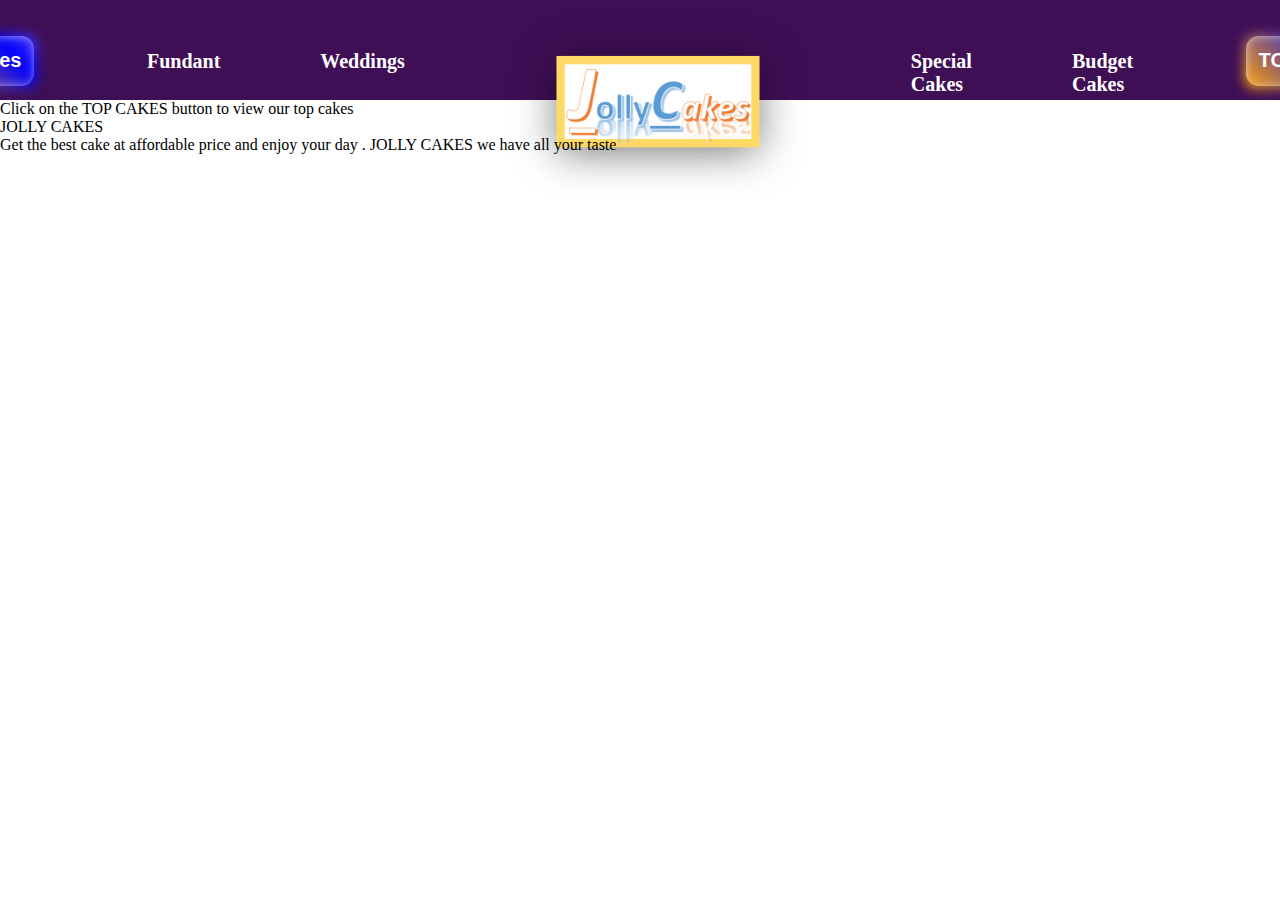
==== index.html @ ac83269d "add index.html bgimg" ====
<!DOCTYPE html>
<html lang="en">

<head>
    <meta charset="UTF-8">
    <meta name="viewport" content="width=device-width, initial-scale=1.0">
    <link rel="stylesheet" href="css/styles.css">
    <title>CAKE</title>
</head>

<body>
    <!-- NAVBAR -->
    <section>
        <div class="div">
            <li id="butli"><button id="butt1">TOP Cakes</button></li>
            <p class="ca">
                Fundant
            </p>
            <p class="ca">
                Weddings
            </p>
            <li> <img src="img/Picture1.png" alt=""></li>
            <p class="co">
                Special <span>Cakes</span>
            </p>
            <p class="co">
                Budget <span>Cakes</span>
            </p>
            <li id="butli"><button id="butt1">TOP Cakes</button></li>
        </div>
        <div class="div2">
            <p>Click on the <span id="tp">TOP CAKES</span> button to view our top cakes</p>
        </div>

    </section>

    <!-- NAVBAR -->
    <section>
        <div class="bgimg">
            <p id="jo">JOLLY CAKES </p>
            <p id="joword">Get the best cake at affordable price and enjoy your day . JOLLY CAKES we have all your taste</p>
        </div>






    </section>





































</body>

</html>
---- css/styles.css ----
* {
    margin: 0%;
    padding: 0%;
    box-sizing: border-box;
}

html {
    scroll-behavior: smooth;

}

li {
    list-style: none;
    padding: 3px;
}

a {
    text-decoration: none;
    color: black;
}



.div {
    display: flex;
    justify-content: center;
    position: sticky 40px;
    background-color: rgb(63, 15, 85);
    height: 100px;
    width: 100%;
    gap: 100px;
    padding: 50px 300px;

}

.div p {
    cursor: pointer;
    color: white;
    font-size: 20px;
    font-weight: 600;
}

img {
    margin-top: -40px;
    width: 300px;
}

#butt1 {
    position: relative;
    z-index: 0;
    width: 130px;
    height: 50px;
    margin: -30px 10px;
    color: #fff;
    cursor: pointer;
    font-size: 20px;
    font-weight: 700;
    border: none;
    outline: none;
    border-radius: 13px;
}

#butt1::after {
    content: "";
    z-index: -1;
    position: absolute;
    background-color: #002;
    width: 100%;
    height: 100%;
    left: 0;
    top: 0;
    border-radius: 11px;
    background: transparent;
}

#butt1::before {
    content: "";
    background: linear-gradient(45deg,
            orange, blue, pink,
            red, green, yellow);
    position: absolute;
    top: -2px;
    left: -2px;
    background-size: 500%;
    z-index: -1;
    width: calc(100% + 5px);
    height: calc(100% + 5px);
    filter: blur(6px);
    transition: opacity .3s ease-in-out;
    border-radius: 11px;
    opacity: 2;

    animation: glow 20s linear infinite;
}

@keyframes glow {
    0% {
        background-position: 0 0;
    }

    50% {
        background-position: 400% 0;
    }

   100% {
        background-position: 0 400%;
    }
}
 #butt1:hover::before{
    opacity: 2;
    background: linear-gradient(45deg,
    #000000c0,rgb(223, 145, 0),#000000dc);
    filter: blur(8px);
    animation: glow 40s linear infinite;
    
}

#butt1:hover::after {
    background: transparent;
}
#butt1:active{
    color: #000;
    background:linear-gradient(45deg,
    #000000c0,rgb(231, 9, 50),#e40303);
    font-weight: bold;

}
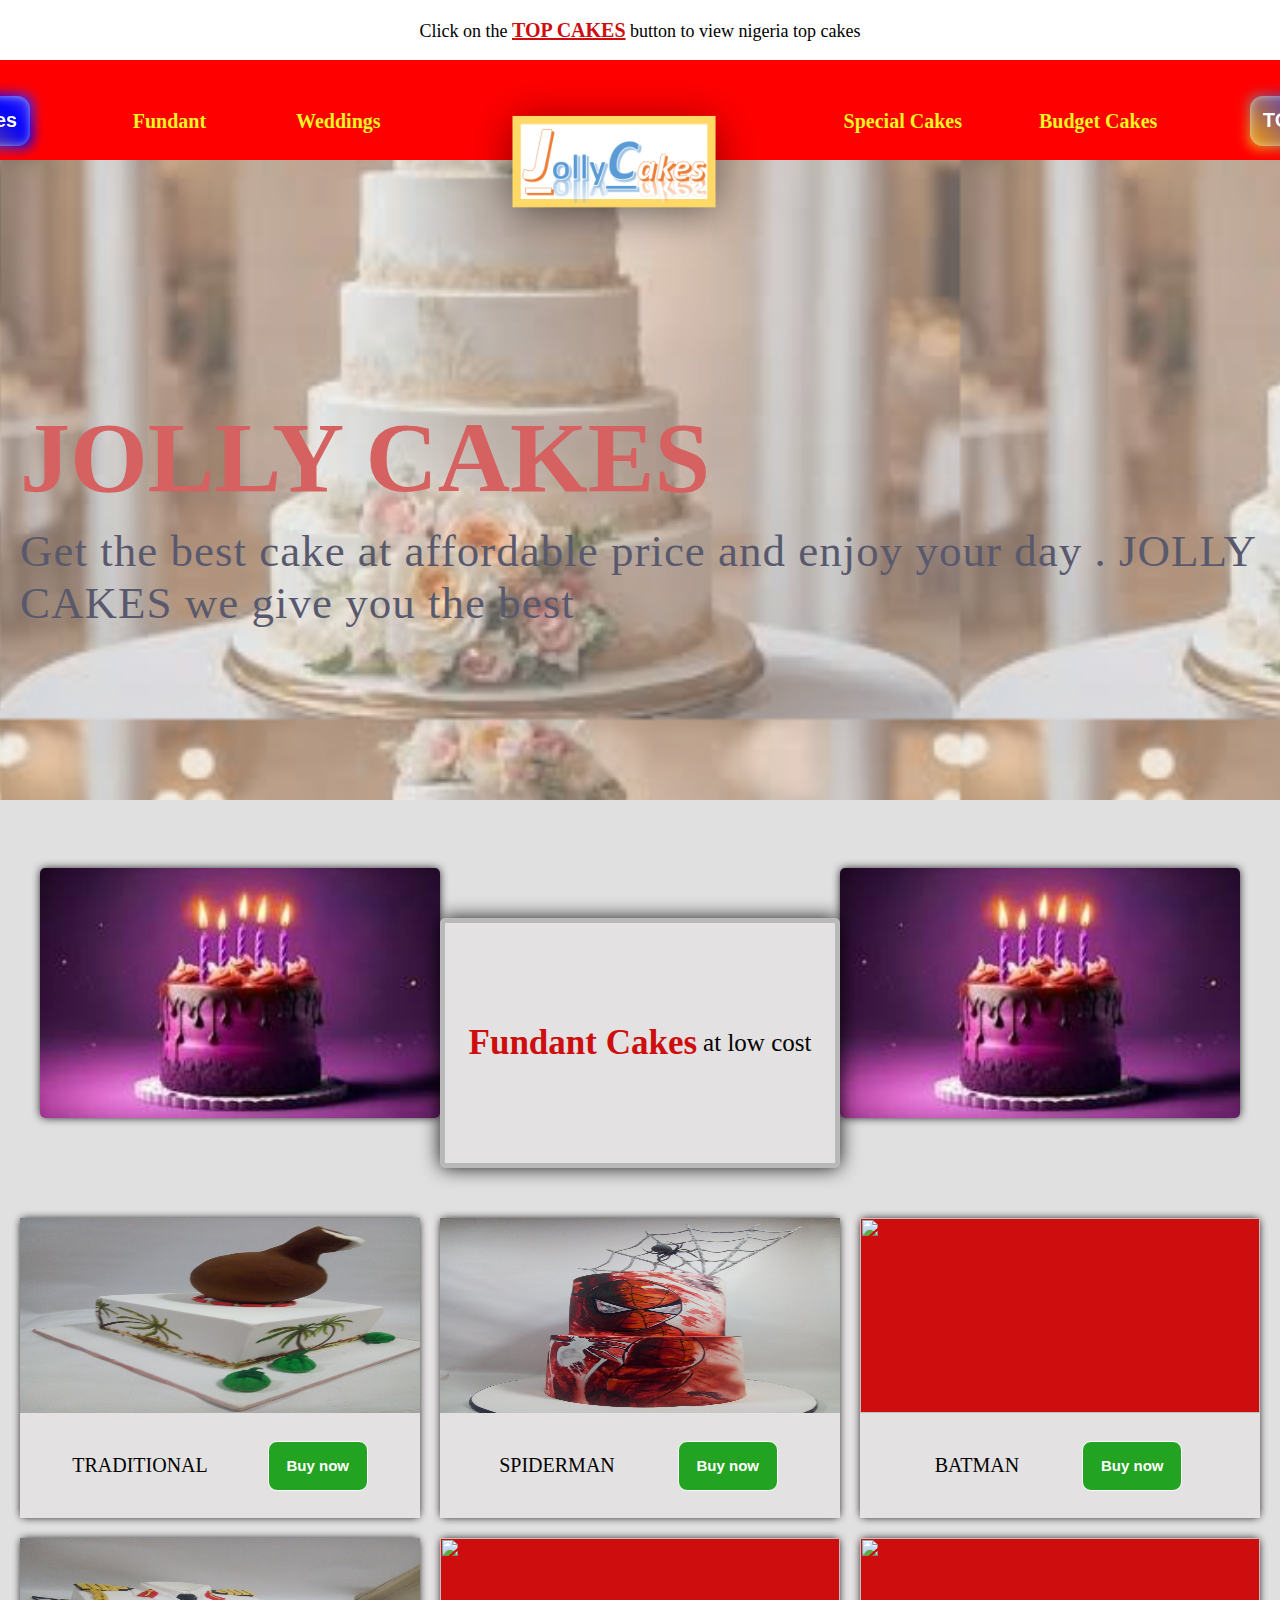
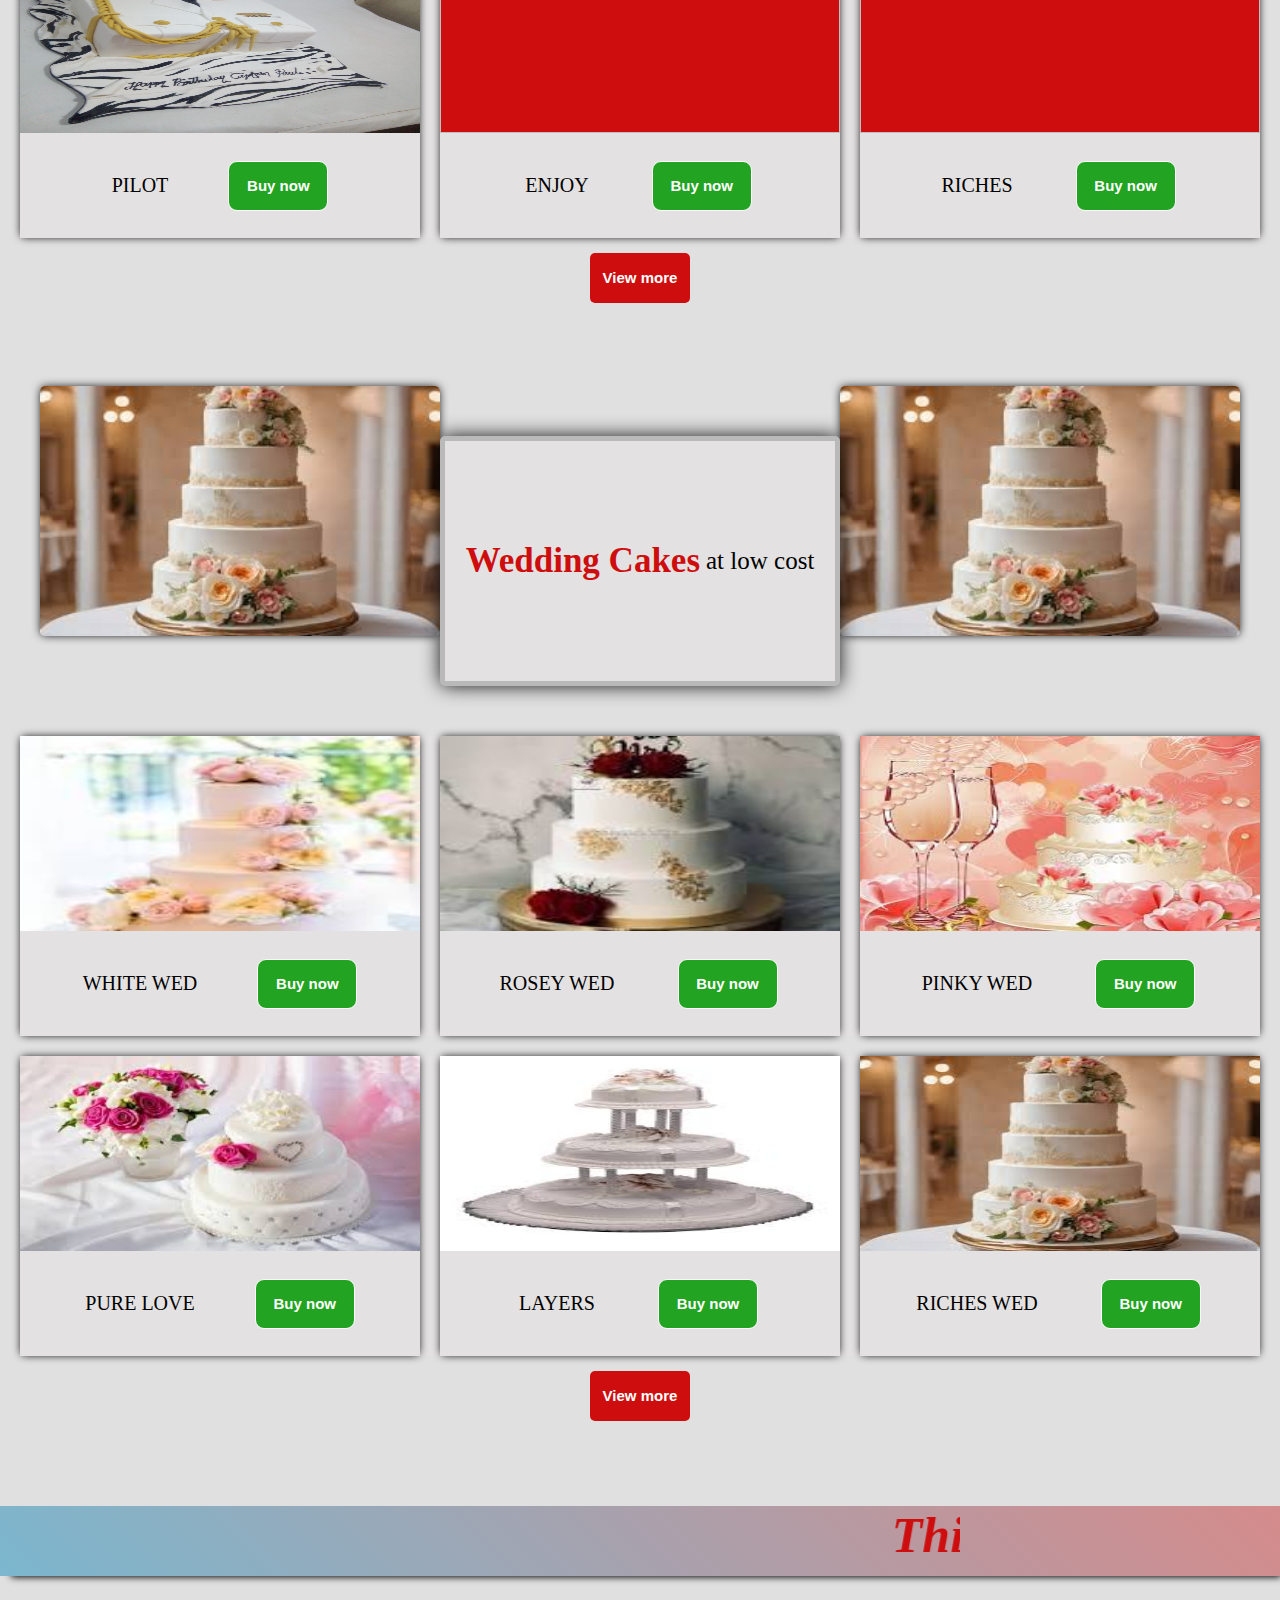
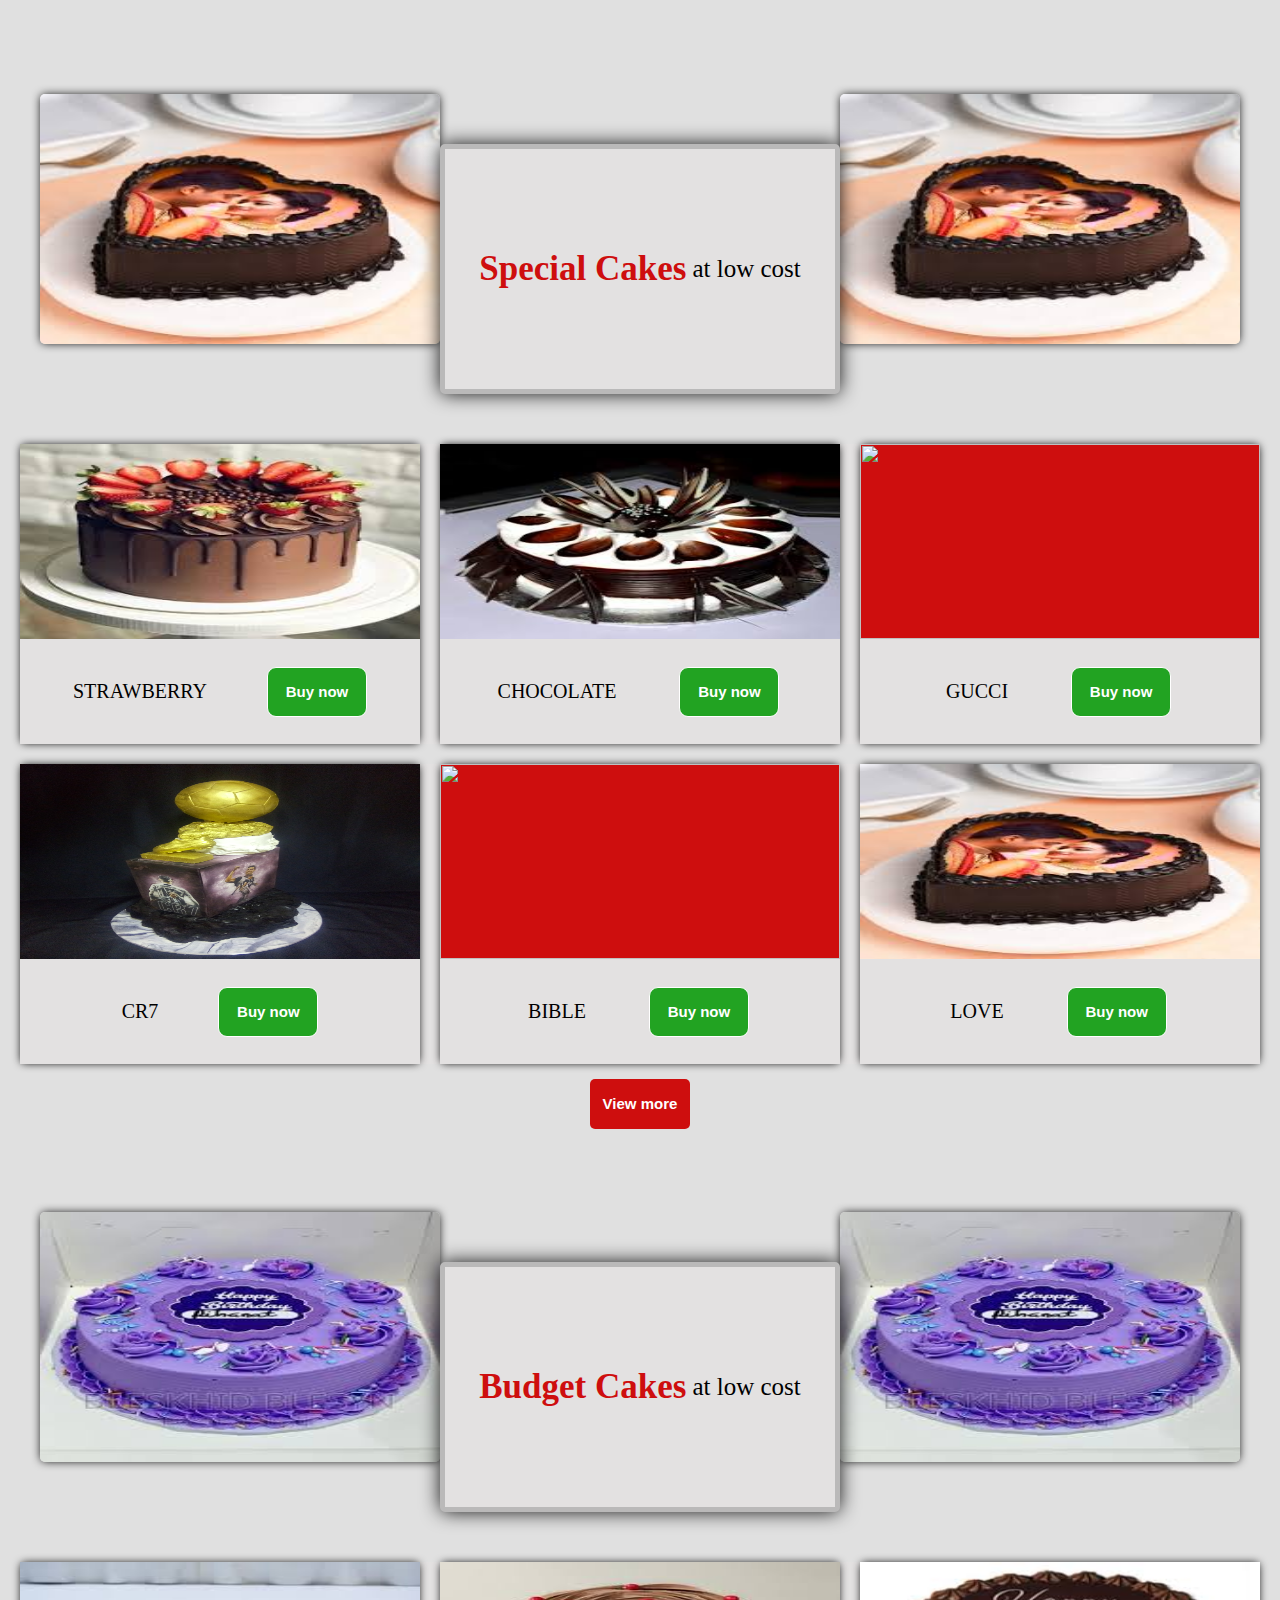
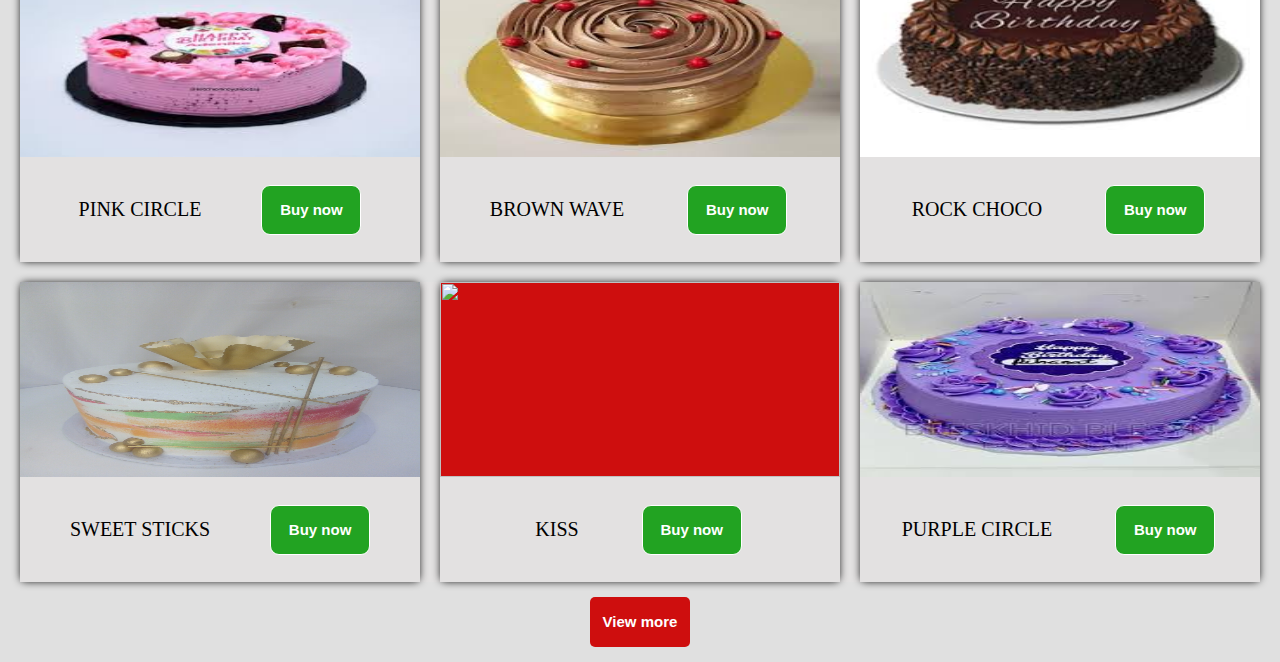
==== commit 60b27944: "add index.html body" ====
--- a/index.html
+++ b/index.html
@@ -13,23 +13,31 @@
     <section>
         <div class="div">
             <li id="butli"><button id="butt1">TOP Cakes</button></li>
-            <p class="ca">
-                Fundant
-            </p>
-            <p class="ca">
-                Weddings
-            </p>
+            <a href="#fd">
+                <p class="ca">
+                    Fundant
+                </p>
+            </a>
+            <a href="#wd">
+                <p class="ca">
+                    Weddings
+                </p>
+            </a>
             <li> <img src="img/Picture1.png" alt=""></li>
-            <p class="co">
-                Special <span>Cakes</span>
-            </p>
-            <p class="co">
-                Budget <span>Cakes</span>
-            </p>
+            <a href="#sd">
+                <p class="co">
+                    Special <span>Cakes</span>
+                </p>
+            </a>
+            <a href="#bg">
+                <p class="co">
+                    Budget <span>Cakes</span>
+                </p>
+            </a>
             <li id="butli"><button id="butt1">TOP Cakes</button></li>
         </div>
         <div class="div2">
-            <p>Click on the <span id="tp">TOP CAKES</span> button to view our top cakes</p>
+            <p>Click on the <span id="tp">TOP CAKES</span> button to view nigeria top cakes</p>
         </div>
 
     </section>
@@ -38,8 +46,359 @@
     <section>
         <div class="bgimg">
             <p id="jo">JOLLY CAKES </p>
-            <p id="joword">Get the best cake at affordable price and enjoy your day . JOLLY CAKES we have all your taste</p>
-        </div>
+            <p id="joword">Get the best cake at affordable price and enjoy your day . JOLLY CAKES we give you the best
+            </p>
+        </div>
+        <br id="fd">
+        <main class="mnbox">
+            <div class="picbox">
+                <img src="img/download (1).jpg" alt="" class="boxpic">
+            </div>
+            <div class="textbox">
+                <span> Fundant Cakes </span>at low cost
+            </div>
+            <div class="picbox">
+                <img src="img/download (1).jpg" alt="" class="boxpic">
+            </div>
+        </main>
+        <main class="mnitbox">
+            <div class="itdiv">
+                <div class="item">
+                    <div class="imgbox">
+                        <img src="img/calabach.jpg" alt="" class="imgpic">
+                    </div>
+                    <div class="texbox">
+                        <p>TRADITIONAL</p>
+                        <button class="buy">Buy now</button>
+                    </div>
+
+                </div>
+                <div class="item">
+                    <div class="imgbox">
+                        <img class="imgpic" src="img/spider (2).jpg" alt="">
+                    </div>
+                    <div class="texbox">
+                        <p>SPIDERMAN</p>
+                        <li><button class="buy">Buy now</button></li>
+                    </div>
+
+                </div>
+                <div class="item">
+                    <div class="imgbox">
+                        <img src="img/batman.jpg" alt="" class="imgpic">
+                    </div>
+                    <div class="texbox">
+                        <p>BATMAN</p>
+                        <li><button class="buy">Buy now</button></li>
+                    </div>
+
+                </div>
+            </div>
+            <div class="itdiv">
+                <div class="item">
+                    <div class="imgbox">
+                        <img src="img/pilot.jpg" alt="" class="imgpic">
+                    </div>
+                    <div class="texbox">
+                        <p>PILOT</p>
+                        <button class="buy">Buy now</button>
+                    </div>
+
+                </div>
+                <div class="item">
+                    <div class="imgbox">
+                        <img class="imgpic" src="img/alchol.jpg" alt="">
+                    </div>
+                    <div class="texbox">
+                        <p>ENJOY</p>
+                        <li><button class="buy">Buy now</button></li>
+                    </div>
+
+                </div>
+                <div class="item">
+                    <div class="imgbox">
+                        <img src="img/monry.jpg" alt="" class="imgpic">
+                    </div>
+                    <div class="texbox">
+                        <p>RICHES</p>
+                        <li><button class="buy">Buy now</button></li>
+                    </div>
+
+                </div>
+            </div>
+        </main>
+        <div class="more">
+            <button class="mor">View more <span>>>></span> </button>
+        </div>
+        <br id="wd">
+        <main class="mnbox">
+            <div class="picbox">
+                <img src="img/download wedd.jpg" alt="" class="boxpic">
+            </div>
+            <div class="textbox">
+                <span> Wedding Cakes </span>at low cost
+            </div>
+            <div class="picbox">
+                <img src="img/download wedd.jpg" alt="" class="boxpic">
+            </div>
+        </main>
+        <main class="mnitbox">
+            <div class="itdiv">
+                <div class="item">
+                    <div class="imgbox">
+                        <img src="img/download wed.jpg" alt="" class="imgpic">
+                    </div>
+                    <div class="texbox">
+                        <p>WHITE WED</p>
+                        <button class="buy">Buy now</button>
+                    </div>
+
+                </div>
+                <div class="item">
+                    <div class="imgbox">
+                        <img class="imgpic" src="img/download weddd.jpg" alt="">
+                    </div>
+                    <div class="texbox">
+                        <p>ROSEY WED</p>
+                        <li><button class="buy">Buy now</button></li>
+                    </div>
+
+                </div>
+                <div class="item">
+                    <div class="imgbox">
+                        <img src="img/wedd.jpg" alt="" class="imgpic">
+                    </div>
+                    <div class="texbox">
+                        <p>PINKY WED</p>
+                        <li><button class="buy">Buy now</button></li>
+                    </div>
+
+                </div>
+            </div>
+            <div class="itdiv">
+                <div class="item">
+                    <div class="imgbox">
+                        <img src="img/wed.jpg" alt="" class="imgpic">
+                    </div>
+                    <div class="texbox">
+                        <p>PURE LOVE</p>
+                        <button class="buy">Buy now</button>
+                    </div>
+
+                </div>
+                <div class="item">
+                    <div class="imgbox">
+                        <img class="imgpic" src="img/weedd.jpg" alt="">
+                    </div>
+                    <div class="texbox">
+                        <p>LAYERS</p>
+                        <li><button class="buy">Buy now</button></li>
+                    </div>
+
+                </div>
+                <div class="item">
+                    <div class="imgbox">
+                        <img src="img/download wedd.jpg" alt="" class="imgpic">
+                    </div>
+                    <div class="texbox">
+                        <p>RICHES WED</p>
+                        <li><button class="buy">Buy now</button></li>
+                    </div>
+
+                </div>
+            </div>
+        </main>
+        <div class="more">
+            <button class="mor">View more <span>>>></span> </button>
+        </div>
+
+        <header id="hdbox">
+            <marquee id="hd"> This are specially selected for you</marquee>
+        </header>
+        <br id="sd">
+        <main class="mnbox">
+            <div class="picbox">
+                <img src="img/spcial 4.jpg" alt="" class="boxpic">
+            </div>
+            <div class="textbox">
+                <span> Special Cakes </span>at low cost
+            </div>
+            <div class="picbox">
+                <img src="img/spcial 4.jpg" alt="" class="boxpic">
+            </div>
+        </main>
+        <main class="mnitbox">
+            <div class="itdiv">
+                <div class="item">
+                    <div class="imgbox">
+                        <img src="img/special 2.jpg" alt="" class="imgpic">
+                    </div>
+                    <div class="texbox">
+                        <p>STRAWBERRY</p>
+                        <button class="buy">Buy now</button>
+                    </div>
+
+                </div>
+                <div class="item">
+                    <div class="imgbox">
+                        <img class="imgpic" src="img/specai5.jpg" alt="">
+                    </div>
+                    <div class="texbox">
+                        <p>CHOCOLATE</p>
+                        <li><button class="buy">Buy now</button></li>
+                    </div>
+
+                </div>
+                <div class="item">
+                    <div class="imgbox">
+                        <img src="img/cap shoirt (1).jpg" alt="" class="imgpic">
+                    </div>
+                    <div class="texbox">
+                        <p>GUCCI</p>
+                        <li><button class="buy">Buy now</button></li>
+                    </div>
+
+                </div>
+            </div>
+            <div class="itdiv">
+                <div class="item">
+                    <div class="imgbox">
+                        <img src="img/fottball (2).jpg" alt="" class="imgpic">
+                    </div>
+                    <div class="texbox">
+                        <p>CR7</p>
+                        <button class="buy">Buy now</button>
+                    </div>
+
+                </div>
+                <div class="item">
+                    <div class="imgbox">
+                        <img class="imgpic" src="img/bible (2).jpg" alt="">
+                    </div>
+                    <div class="texbox">
+                        <p>BIBLE</p>
+                        <li><button class="buy">Buy now</button></li>
+                    </div>
+
+                </div>
+                <div class="item">
+                    <div class="imgbox">
+                        <img src="img/spcial 4.jpg" alt="" class="imgpic">
+                    </div>
+                    <div class="texbox">
+                        <p>LOVE</p>
+                        <li><button class="buy">Buy now</button></li>
+                    </div>
+
+                </div>
+            </div>
+        </main>
+        <div class="more">
+            <button class="mor">View more <span>>>></span> </button>
+        </div>
+        <br id="bg">
+        <main class="mnbox">
+            <div class="picbox">
+                <img src="img/buget1.jpg" alt="" class="boxpic">
+            </div>
+            <div class="textbox">
+                <span> Budget Cakes </span>at low cost
+            </div>
+            <div class="picbox">
+                <img src="img/buget1.jpg" alt="" class="boxpic">
+            </div>
+        </main>
+        <main class="mnitbox">
+            <div class="itdiv">
+                <div class="item">
+                    <div class="imgbox">
+                        <img src="img/buget 2.jpg" alt="" class="imgpic">
+                    </div>
+                    <div class="texbox">
+                        <p>PINK CIRCLE</p>
+                        <button class="buy">Buy now</button>
+                    </div>
+
+                </div>
+                <div class="item">
+                    <div class="imgbox">
+                        <img class="imgpic" src="img/budget3.jpg" alt="">
+                    </div>
+                    <div class="texbox">
+                        <p>BROWN WAVE</p>
+                        <li><button class="buy">Buy now</button></li>
+                    </div>
+
+                </div>
+                <div class="item">
+                    <div class="imgbox">
+                        <img src="img/budget 4.jpg" alt="" class="imgpic">
+                    </div>
+                    <div class="texbox">
+                        <p>ROCK CHOCO</p>
+                        <li><button class="buy">Buy now</button></li>
+                    </div>
+
+                </div>
+            </div>
+            <div class="itdiv">
+                <div class="item">
+                    <div class="imgbox">
+                        <img src="img/BUGET.jpg" alt="" class="imgpic">
+                    </div>
+                    <div class="texbox">
+                        <p>SWEET STICKS</p>
+                        <button class="buy">Buy now</button>
+                    </div>
+
+                </div>
+                <div class="item">
+                    <div class="imgbox">
+                        <img class="imgpic" src="img/BUGETT.jpg" alt="">
+                    </div>
+                    <div class="texbox">
+                        <p>KISS</p>
+                        <li><button class="buy">Buy now</button></li>
+                    </div>
+
+                </div>
+                <div class="item">
+                    <div class="imgbox">
+                        <img src="img/buget1.jpg" alt="" class="imgpic">
+                    </div>
+                    <div class="texbox">
+                        <p>PURPLE CIRCLE</p>
+                        <li><button class="buy">Buy now</button></li>
+                    </div>
+
+                </div>
+            </div>
+        </main>
+        <div class="more">
+            <button class="mor">View more <span>>>></span> </button>
+        </div>
+
+
+
+
+
+
+
+
+
+
+
+
+
+
+
+
+
+
+
+
+
+
 
 
 
--- a/css/styles.css
+++ b/css/styles.css
@@ -9,6 +9,10 @@
 
 }
 
+body {
+    background-color: #d8d8d8ca;
+}
+
 li {
     list-style: none;
     padding: 3px;
@@ -19,109 +23,749 @@
     color: black;
 }
 
-
-
-.div {
+@media only screen and (min-width:390px) {
+    .div2 {
+        position: fixed;
+        z-index: 999;
+        display: flex;
+        justify-content: center;
+        align-items: center;
+        width: 100%;
+        height: 60px;
+        background-color: #fff;
+        font-size: 16px;
+        font-weight: 300;
+
+    }
+
+    #tp {
+        color: #ce0e0e;
+        font-size: 18px;
+        font-weight: 500;
+        text-decoration: #ce0e0e underline;
+    }
+
+    .div {
+        z-index: 999;
+        margin-top: 60px;
+        display: flex;
+        justify-content: center;
+        position: fixed;
+        background-color: pink;
+        height: 80px;
+        width: 100%;
+        gap: 6px;
+        padding-top: 40px;
+    }
+
+    .div p {
+        cursor: pointer;
+        color: rgb(105, 112, 2);
+        font-size: 10px;
+        font-weight: 700;
+
+    }
+
+    .div p:hover {
+        color: rgb(192, 80, 192);
+        text-decoration: underline;
+    }
+
+    .co {
+        display: block;
+        gap: 5px;
+        margin-left: -3px;
+    }
+
+    .ca {
+        display: block;
+        gap: 5px;
+        margin-left: 10px;
+    }
+
+
+    img {
+        margin-top: -50px;
+        width: 170px;
+    }
+
+    #butt1 {
+        position: relative;
+        z-index: 0;
+        width: 55px;
+        height: 25px;
+        margin: -40px -5px;
+        color: #fff;
+        cursor: pointer;
+        font-size: 10px;
+        font-weight: 700;
+        border: none;
+        outline: none;
+        border-radius: 100%;
+    }
+
+    #butt1::after {
+        content: "";
+        z-index: -1;
+        position: absolute;
+        background-color: #002;
+        width: 100%;
+        height: 100%;
+        left: 0;
+        top: 0;
+        border-radius: 100%;
+        background: transparent;
+    }
+
+    #butt1::before {
+        content: "";
+        background: linear-gradient(45deg,
+                orange, blue, pink,
+                red, green, yellow);
+        position: absolute;
+        top: -2px;
+        left: -2px;
+        background-size: 500%;
+        z-index: -1;
+        width: calc(100% + 5px);
+        height: calc(100% + 5px);
+        filter: blur(6px);
+        transition: opacity .3s ease-in-out;
+        border-radius: 100%;
+        opacity: 2;
+
+        animation: glow 20s linear infinite;
+    }
+
+    @keyframes glow {
+        0% {
+            background-position: 0 0;
+        }
+
+        50% {
+            background-position: 400% 0;
+        }
+
+        100% {
+            background-position: 0 400%;
+        }
+    }
+
+    #butt1:hover::before {
+        opacity: 2;
+        background: linear-gradient(45deg,
+                #000000c0, rgb(223, 145, 0), #000000dc);
+        filter: blur(8px);
+        animation: glow 40s linear infinite;
+
+    }
+
+    #butt1:hover::after {
+        background: transparent;
+    }
+
+    #butt1:active {
+        color: #ce0e0e;
+        background: linear-gradient(45deg,
+                #000000c0, rgb(240, 6, 17), #000000dc);
+        font-weight: bold;
+
+    }
+
+    .bgimg {
+
+        padding: 220px 20px;
+        z-index: -1;
+        background-image: url(../img/download\ \(1\).jpg);
+        background-size: 75%;
+        background-repeat: repeat;
+        width: 100%;
+        height: 400px;
+        opacity: 1;
+    }
+
+    #jo {
+        color: #10363f;
+        font-size: 50px;
+        font-weight: 700;
+
+    }
+
+    #joword {
+        letter-spacing: 1px;
+        font-size: 20px;
+        margin-top: 10px;
+        color: rgb(204, 228, 18);
+    }
+
+    .mnbox {
+        z-index: 0;
+        display: flex;
+        justify-content: center;
+        margin-top: 100px;
+        width: 100%;
+        height: 180px;
+    }
+
+    .picbox {
+        z-index: 1;
+        margin-top: -50px;
+        background-color: rgb(227, 225, 225);
+        width: 400px;
+        height: 150px;
+        box-shadow: 0px 0px 10px -1px;
+        border-radius: 5px;
+    }
+
+    .boxpic {
+        margin-top: 0px;
+        width: 100%;
+        height: inherit;
+        border-radius: inherit;
+    }
+
+    .textbox {
+        display: flex;
+        justify-content: center;
+        align-items: center;
+        gap: 6px;
+        z-index: 2;
+        background-color: rgb(227, 225, 225);
+        width: 400px;
+        height: 150px;
+        box-shadow: 0px 0px 20px -1px;
+        border-radius: 5px;
+        font-size: 25px;
+        font-weight: 500;
+        border: 5px solid rgb(186, 185, 185);
+    }
+
+    .textbox span {
+        font-size: 35px;
+        font-weight: 700;
+        color: #ce0e0e;
+    }
+
+    .textbox:hover {
+        box-shadow: #ce0e0e 0px 0px 20px -1px;
+        border: 5px solid #ce0e0ea3;
+    }
+
+    .textbox span:hover {
+        text-decoration: #ce0e0e underline;
+    }
+
+    .mnitbox {
+        display: flex;
+        flex-wrap: wrap;
+        justify-content: center;
+        gap: 20px;
+    }
+
+    .itdiv {
+        display: flex;
+        justify-content: center;
+        gap: 20px;
+        background-color: rgb(227, 225, 225);
+
+    }
+
+    .item {
+        height: 160px;
+        width: 115px;
+        border-radius: 5px;
+        box-shadow: 0px 0px 8px -1px;
+        background-color: rgb(227, 225, 225);
+    }
+
+    .item:hover {
+        box-shadow: #ce0e0e 0px 0px 25px -2px;
+    }
+
+
+
+
+    .imgbox {
+
+        width: 100%;
+        height: 65%;
+        background-color: #ce0e0e;
+    }
+
+    .imgpic {
+        margin-top: 0px;
+        height: 100%;
+        width: 100%;
+    }
+
+    .texbox {
+        display: flex;
+        justify-content: center;
+        align-items: center;
+        width: 100%;
+        height: 35%;
+        gap: 8px;
+        font-size: 10.5px;
+        background-color: rgb(227, 225, 225);
+    }
+
+    .texbox:hover {
+        color: #ce0e0e;
+        text-decoration: #ce0e0e underline;
+    }
+
+    .item:hover .texbox {
+        cursor: pointer;
+        background: linear-gradient(45deg, #b2adad, #ffffff, #b2adad);
+    }
+
+    .buy {
+        font-size: 9px;
+        font-weight: 600;
+        color: #fff;
+        height: 30px;
+        width: 30px;
+        border-radius: 9px;
+        border: 1px solid white;
+        background-color: rgb(34, 163, 34);
+    }
+
+    .buy:hover {
+        cursor: pointer;
+        background-color: green;
+    }
+
+    .more {
+        height: 80px;
+        width: 100%;
+        display: flex;
+        justify-content: center;
+        align-items: center;
+    }
+
+    .mor {
+        padding-top: 15px;
+        height: 50px;
+        width: 100px;
+        font-size: 15px;
+        font-weight: 600;
+        border-radius: 5px;
+        border: none;
+        background-color: #ce0e0e;
+        color: #fff;
+
+    }
+
+    .mor span {
+        color: #ffffff02;
+    }
+
+    .mor:hover {
+        background: linear-gradient(90deg, #9a0505f6, #db7777d2, #9a0505f6);
+        padding-top: 0px;
+        width: 120px;
+    }
+
+    .mor:hover span {
+
+        color: #ffffff;
+    }
+
+    #hdbox{
+        background:linear-gradient(45deg, rgba(101, 174, 203, 0.821),#d58b8b ) ;
+        margin-top: 70px;
+        margin-bottom: 50px;
+        width: 100%;
+        height: 50px;
+        display: flex;
+        justify-content: center;
+        align-content: center;
+        box-shadow: 6px 6px 7px -5px;
+    
+    }
+    #hd{
+        width: 70%;
+        font-size: 30px;
+        font-weight: 700;
+        font-style: italic;
+        color: #ce0e0e;
+    }
+
+
+}
+
+@media only screen and (min-width:769px) {
+
+    .div {
+        z-index: 999;
+        margin-top: 60px;
+        display: flex;
+        justify-content: center;
+        position: sticky 40px;
+        background-color: red;
+        height: 100px;
+        width: 100%;
+        gap: 80px;
+        padding: 50px 300px;
+
+    }
+
+    .div p {
+        cursor: pointer;
+        color: rgb(247, 243, 36);
+        font-size: 20px;
+        font-weight: 600;
+    }
+
+    .div p:hover {
+        color: plum;
+        text-decoration: underline;
+    }
+
+    .co {
+        display: flex;
+        gap: 5px;
+    }
+
+    .ca {
+        display: flex;
+        gap: 5px;
+    }
+
+    img {
+        margin-top: -40px;
+        width: 300px;
+    }
+
+    #butt1 {
+        position: relative;
+        z-index: 0;
+        width: 130px;
+        height: 50px;
+        margin: -30px 10px;
+        color: #fff;
+        cursor: pointer;
+        font-size: 20px;
+        font-weight: 700;
+        border: none;
+        outline: none;
+        border-radius: 13px;
+    }
+
+    #butt1::after {
+        content: "";
+        z-index: -1;
+        position: absolute;
+        background-color: #002;
+        width: 100%;
+        height: 100%;
+        left: 0;
+        top: 0;
+        border-radius: 11px;
+        background: transparent;
+    }
+
+    #butt1::before {
+        content: "";
+        background: linear-gradient(45deg,
+                orange, blue, pink,
+                red, green, yellow);
+        position: absolute;
+        top: -2px;
+        left: -2px;
+        background-size: 500%;
+        z-index: -1;
+        width: calc(100% + 5px);
+        height: calc(100% + 5px);
+        filter: blur(6px);
+        transition: opacity .3s ease-in-out;
+        border-radius: 11px;
+        opacity: 2;
+
+        animation: glow 20s linear infinite;
+    }
+
+    @keyframes glow {
+        0% {
+            background-position: 0 0;
+        }
+
+        50% {
+            background-position: 400% 0;
+        }
+
+        100% {
+            background-position: 0 400%;
+        }
+    }
+
+    #butt1:hover::before {
+        opacity: 2;
+        background: linear-gradient(45deg,
+                #000000c0, rgb(223, 145, 0), #000000dc);
+        filter: blur(8px);
+        animation: glow 40s linear infinite;
+
+    }
+
+    #butt1:hover::after {
+        background: transparent;
+    }
+
+    #butt1:active {
+        color: #ce0e0e;
+        background: linear-gradient(45deg,
+                #000000c0, rgb(240, 6, 17), #000000dc);
+        font-weight: bold;
+
+    }
+
+    .div2 {
+        z-index: 999;
+        position: fixed;
+        display: flex;
+        justify-content: center;
+        align-items: center;
+        width: 100%;
+        height: 60px;
+        background-color: #fff;
+        font-size: 18px;
+        font-weight: 400;
+
+    }
+
+    #tp {
+        color: #ce0e0e;
+        font-size: 20px;
+        font-weight: 600;
+        text-decoration: #ce0e0e underline;
+    }
+
+
+    .bgimg {
+        padding: 400px 20px;
+        z-index: -1;
+        background-image: url(../img/download\ wedd.jpg);
+        background-size: 75%;
+        background-repeat: repeat;
+        width: 100%;
+        height: 800px;
+        opacity: 0.6;
+
+    }
+
+    #jo {
+        color: #ce0e0e;
+        font-size: 100px;
+        font-weight: 700;
+
+
+    }
+
+    #joword {
+        letter-spacing: 1px;
+        font-size: 45px;
+        margin-top: 10px;
+        color: #002;
+    }
+
+    .mnbox {
+        z-index: 0;
+        display: flex;
+        justify-content: center;
+        margin-top: 100px;
+        width: 100%;
+        height: 300px;
+    }
+
+    .picbox {
+        z-index: 1;
+        margin-top: -50px;
+        background-color: rgb(227, 225, 225);
+        width: 400px;
+        height: 250px;
+        box-shadow: 0px 0px 10px -1px;
+        border-radius: 5px;
+    }
+
+    .boxpic {
+        height: 100%;
+        width: 100%;
+        border-radius: inherit;
+    }
+
+    .textbox {
+        display: flex;
+        justify-content: center;
+        align-items: center;
+        gap: 6px;
+        z-index: 2;
+        background-color: rgb(227, 225, 225);
+        width: 400px;
+        height: 250px;
+        box-shadow: 0px 0px 20px -1px;
+        border-radius: 5px;
+        font-size: 25px;
+        font-weight: 500;
+        border: 5px solid rgb(186, 185, 185);
+    }
+
+    .textbox span {
+        font-size: 35px;
+        font-weight: 700;
+        color: #ce0e0e;
+    }
+
+    .textbox:hover {
+        box-shadow: #ce0e0e 0px 0px 20px -1px;
+        border: 5px solid #ce0e0ea3;
+    }
+
+    .textbox span:hover {
+        text-decoration: #ce0e0e underline;
+    }
+
+    .mnitbox {
+        display: flex;
+        flex-wrap: wrap;
+        justify-content: center;
+        gap: 20px;
+    }
+
+    .itdiv {
+        display: flex;
+        justify-content: center;
+        gap: 20px;
+        background-color: rgb(227, 225, 225);
+
+    }
+
+    .item {
+        height: 300px;
+        width: 400px;
+        border-radius: 5px;
+        box-shadow: 0px 0px 8px -1px;
+        background-color: rgb(227, 225, 225);
+    }
+
+    .item:hover {
+        box-shadow: #ce0e0e 0px 0px 25px -2px;
+    }
+
+
+
+
+    .imgbox {
+
+        width: 100%;
+        height: 65%;
+        background-color: #ce0e0e;
+    }
+
+    .imgpic {
+        margin-top: 0px;
+        height: 100%;
+        width: 100%;
+    }
+
+    .texbox {
+        display: flex;
+        justify-content: center;
+        align-items: center;
+        width: 100%;
+        height: 35%;
+        gap: 60px;
+        font-size: 20px;
+        background-color: rgb(227, 225, 225);
+    }
+
+    .texbox:hover {
+        color: #ce0e0e;
+        text-decoration: #ce0e0e underline;
+    }
+
+    .item:hover .texbox {
+        cursor: pointer;
+        background: linear-gradient(45deg, #b2adad, #ffffff, #b2adad);
+    }
+
+    .buy {
+        font-size: 15px;
+        font-weight: 600;
+        color: #fff;
+        height: 50px;
+        width: 100px;
+        border-radius: 9px;
+        border: 1px solid white;
+        background-color: rgb(34, 163, 34);
+    }
+
+    .buy:hover {
+        cursor: pointer;
+        background-color: green;
+    }
+
+    .more {
+        height: 80px;
+        width: 100%;
+        display: flex;
+        justify-content: center;
+        align-items: center;
+    }
+
+    .mor {
+        padding-top: 15px;
+        height: 50px;
+        width: 100px;
+        font-size: 15px;
+        font-weight: 600;
+        border-radius: 5px;
+        border: none;
+        background-color: #ce0e0e;
+        color: #fff;
+
+    }
+
+    .mor span {
+        color: #ffffff02;
+    }
+
+    .mor:hover {
+        background: linear-gradient(90deg, #9a0505f6, #db7777d2, #9a0505f6);
+        padding-top: 0px;
+        width: 120px;
+    }
+
+    .mor:hover span {
+
+        color: #ffffff;
+    }
+#hdbox{
+    background:linear-gradient(45deg, rgba(101, 174, 203, 0.821),#d58b8b ) ;
+    margin-top: 70px;
+    margin-bottom: 50px;
+    width: 100%;
+    height: 70px;
     display: flex;
     justify-content: center;
-    position: sticky 40px;
-    background-color: rgb(63, 15, 85);
-    height: 100px;
-    width: 100%;
-    gap: 100px;
-    padding: 50px 300px;
+    align-content: center;
+    box-shadow: 6px 6px 7px -5px;
 
 }
-
-.div p {
-    cursor: pointer;
-    color: white;
-    font-size: 20px;
-    font-weight: 600;
+#hd{
+    width: 50%;
+    font-size: 50px;
+    font-weight: 700;
+    font-style: italic;
+    color: #ce0e0e;
 }
 
-img {
-    margin-top: -40px;
-    width: 300px;
-}
-
-#butt1 {
-    position: relative;
-    z-index: 0;
-    width: 130px;
-    height: 50px;
-    margin: -30px 10px;
-    color: #fff;
-    cursor: pointer;
-    font-size: 20px;
-    font-weight: 700;
-    border: none;
-    outline: none;
-    border-radius: 13px;
-}
-
-#butt1::after {
-    content: "";
-    z-index: -1;
-    position: absolute;
-    background-color: #002;
-    width: 100%;
-    height: 100%;
-    left: 0;
-    top: 0;
-    border-radius: 11px;
-    background: transparent;
-}
-
-#butt1::before {
-    content: "";
-    background: linear-gradient(45deg,
-            orange, blue, pink,
-            red, green, yellow);
-    position: absolute;
-    top: -2px;
-    left: -2px;
-    background-size: 500%;
-    z-index: -1;
-    width: calc(100% + 5px);
-    height: calc(100% + 5px);
-    filter: blur(6px);
-    transition: opacity .3s ease-in-out;
-    border-radius: 11px;
-    opacity: 2;
-
-    animation: glow 20s linear infinite;
-}
-
-@keyframes glow {
-    0% {
-        background-position: 0 0;
-    }
-
-    50% {
-        background-position: 400% 0;
-    }
-
-   100% {
-        background-position: 0 400%;
-    }
-}
- #butt1:hover::before{
-    opacity: 2;
-    background: linear-gradient(45deg,
-    #000000c0,rgb(223, 145, 0),#000000dc);
-    filter: blur(8px);
-    animation: glow 40s linear infinite;
-    
-}
-
-#butt1:hover::after {
-    background: transparent;
-}
-#butt1:active{
-    color: #000;
-    background:linear-gradient(45deg,
-    #000000c0,rgb(231, 9, 50),#e40303);
-    font-weight: bold;
+
+
+
+
+
+
+
 
 }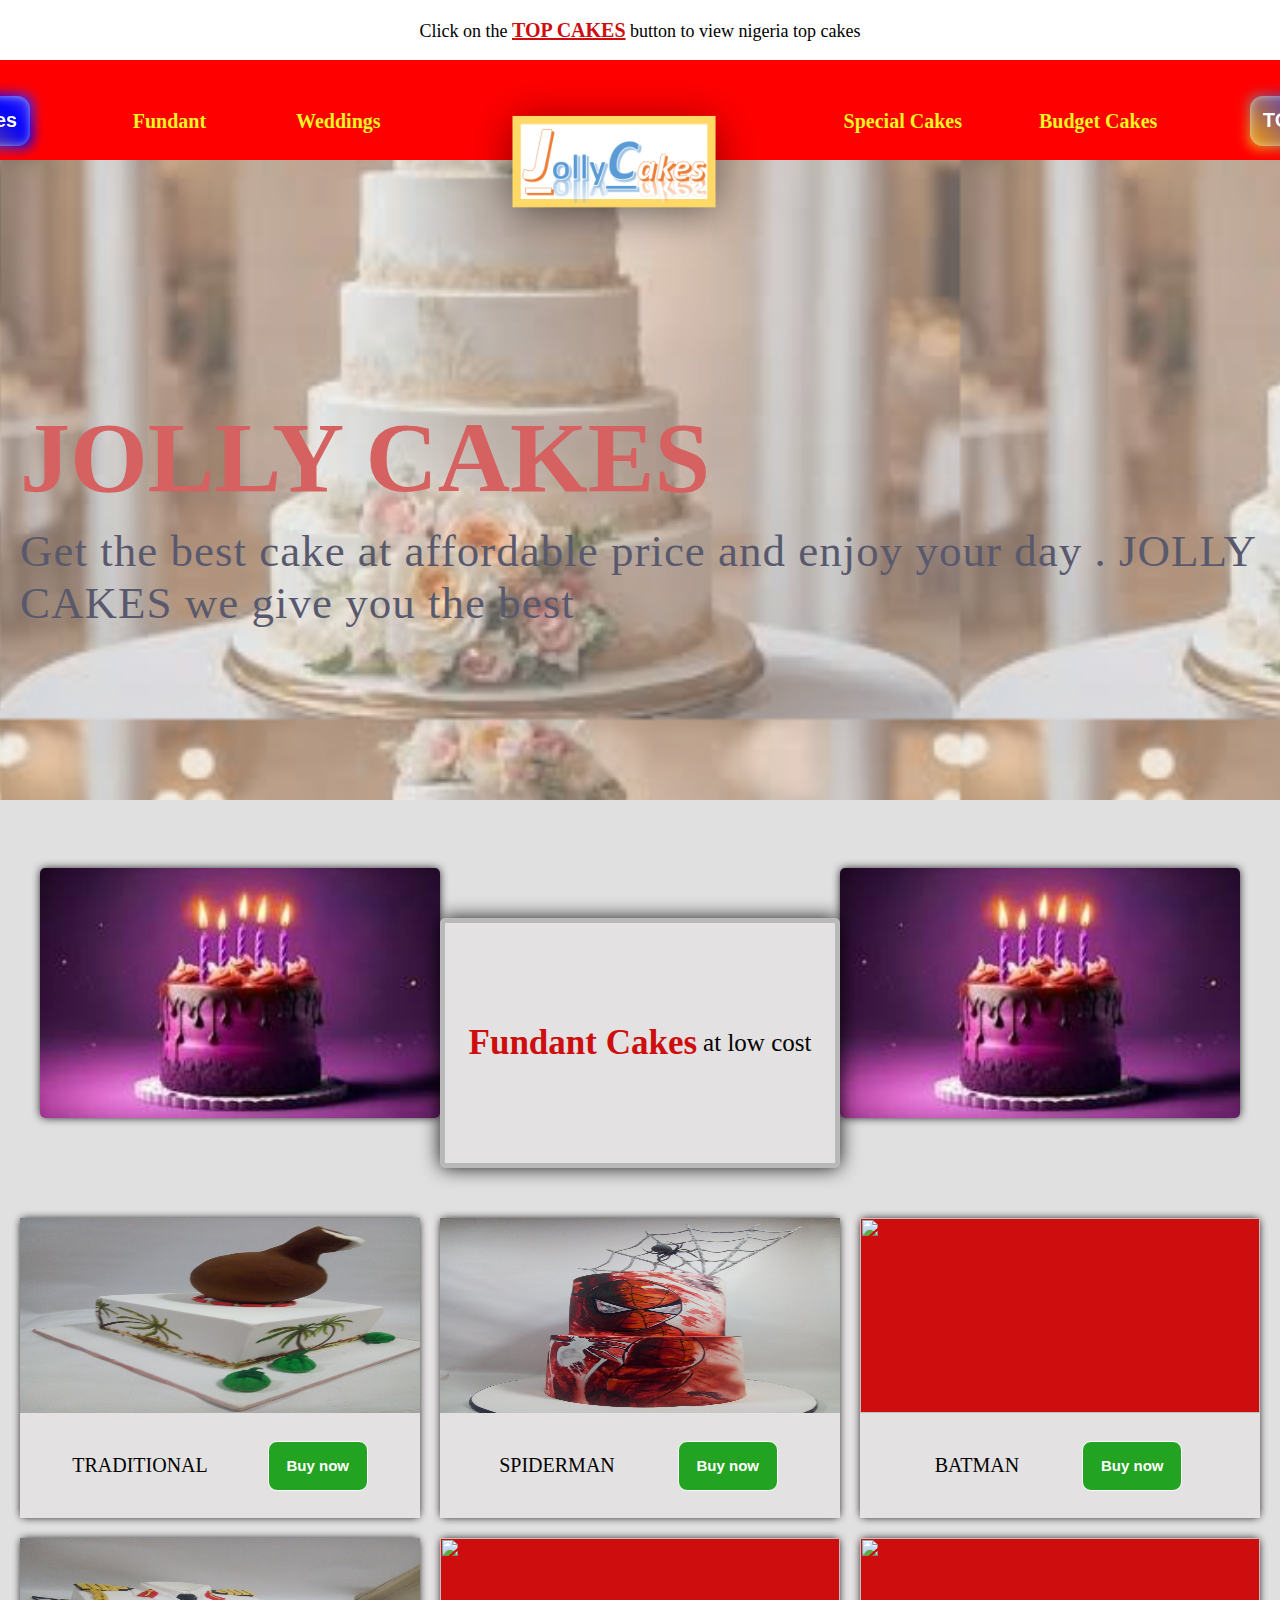
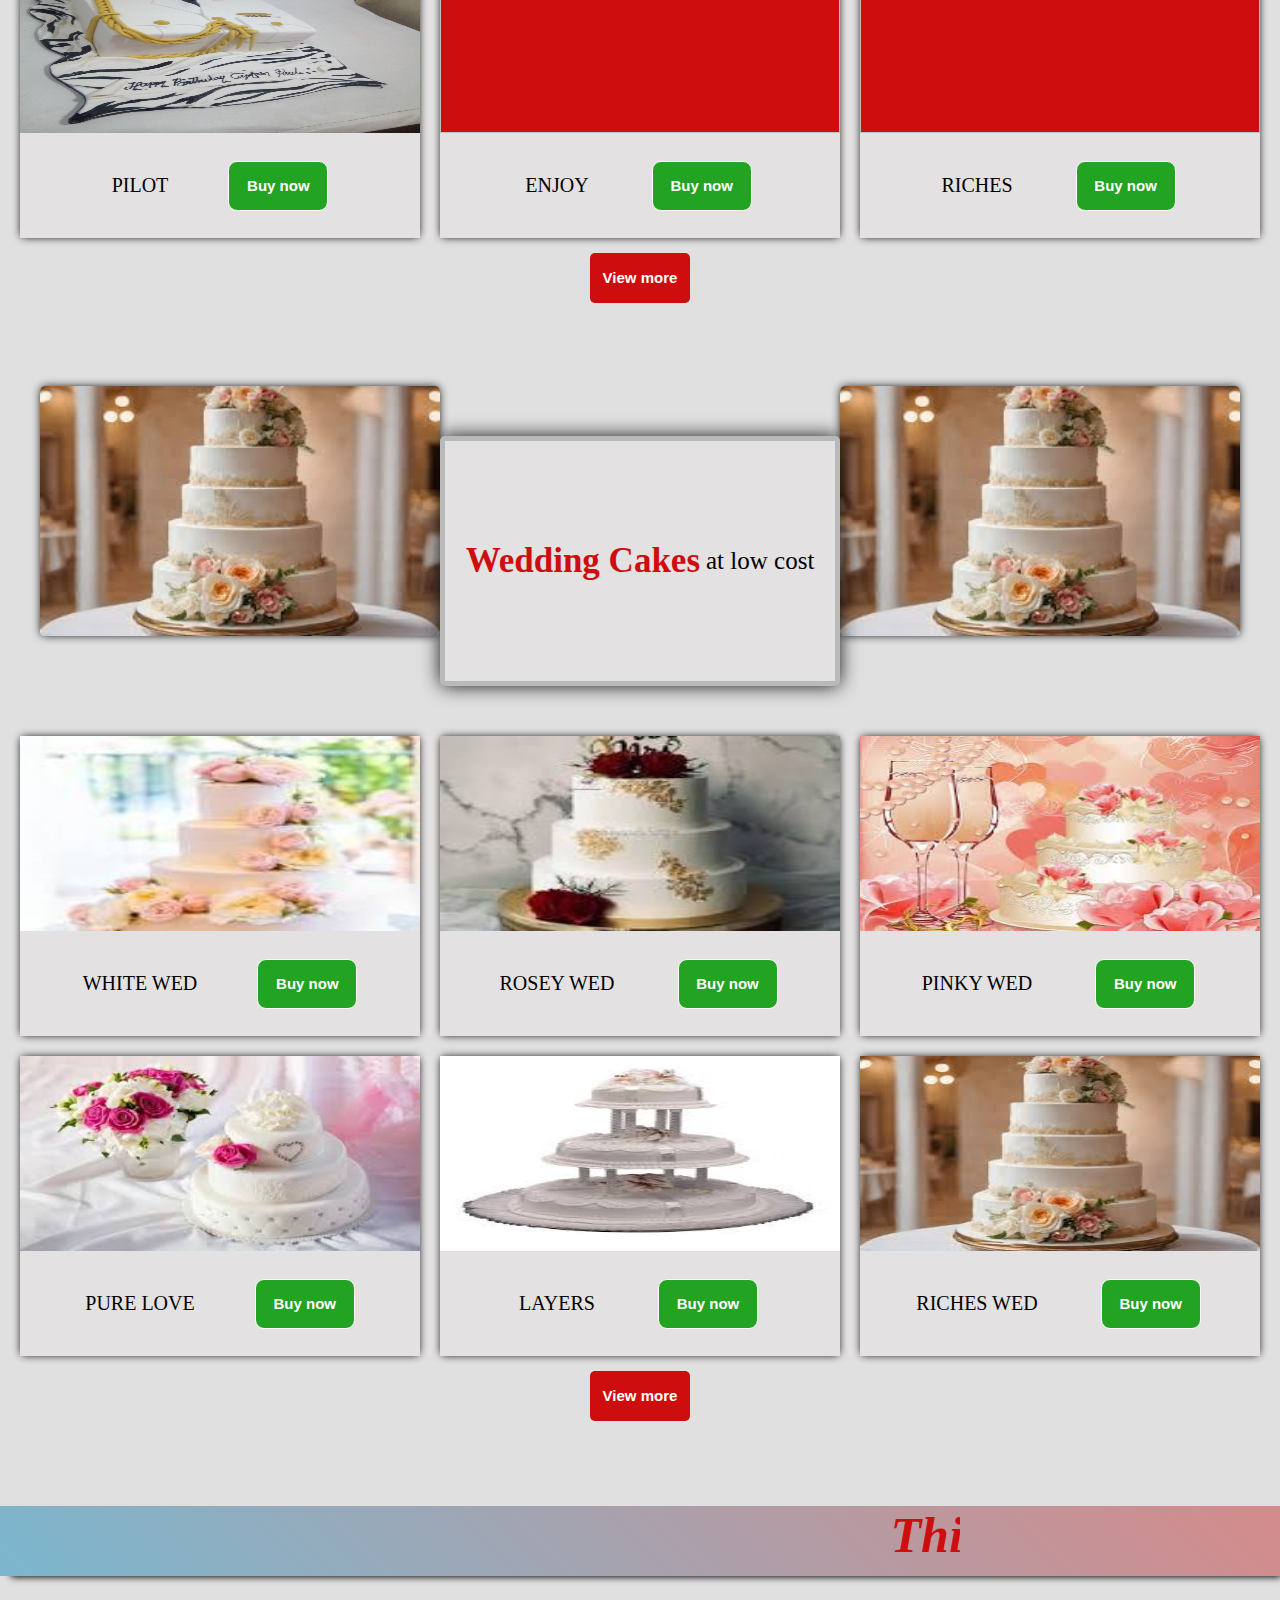
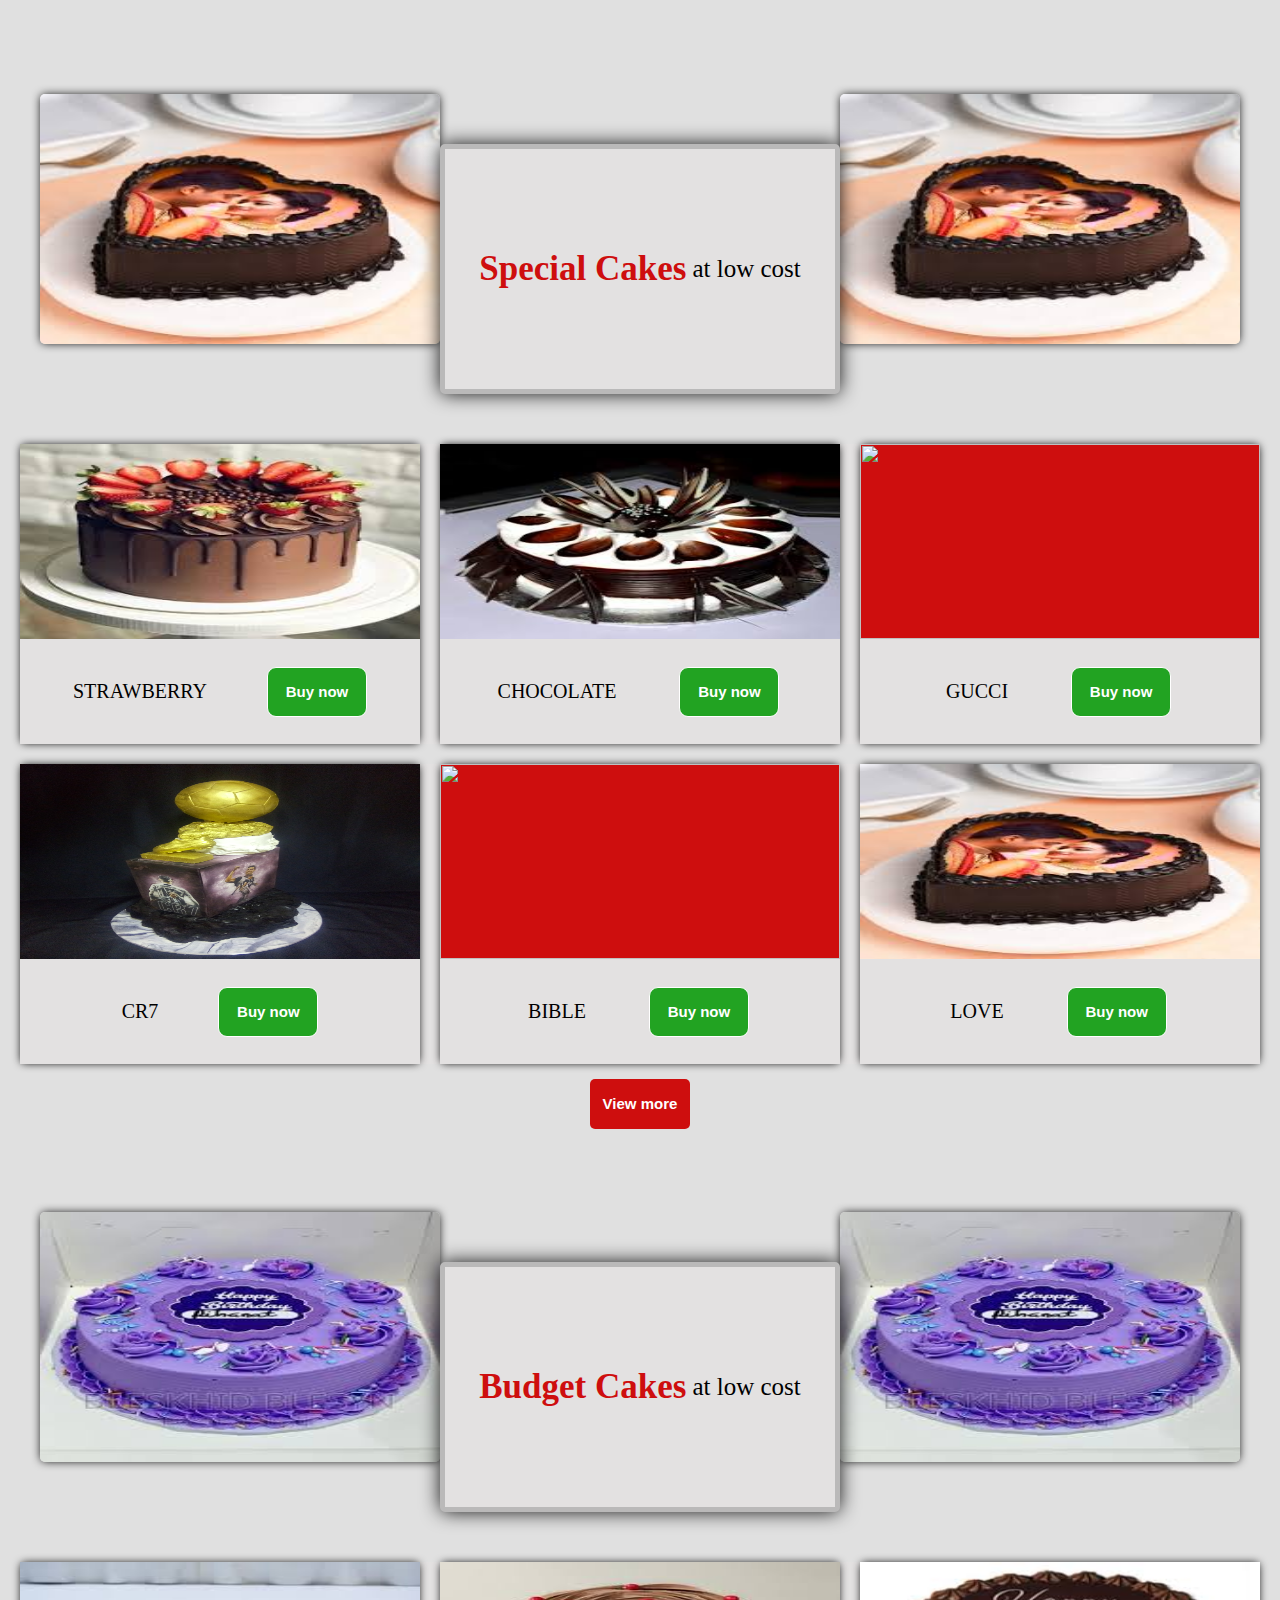
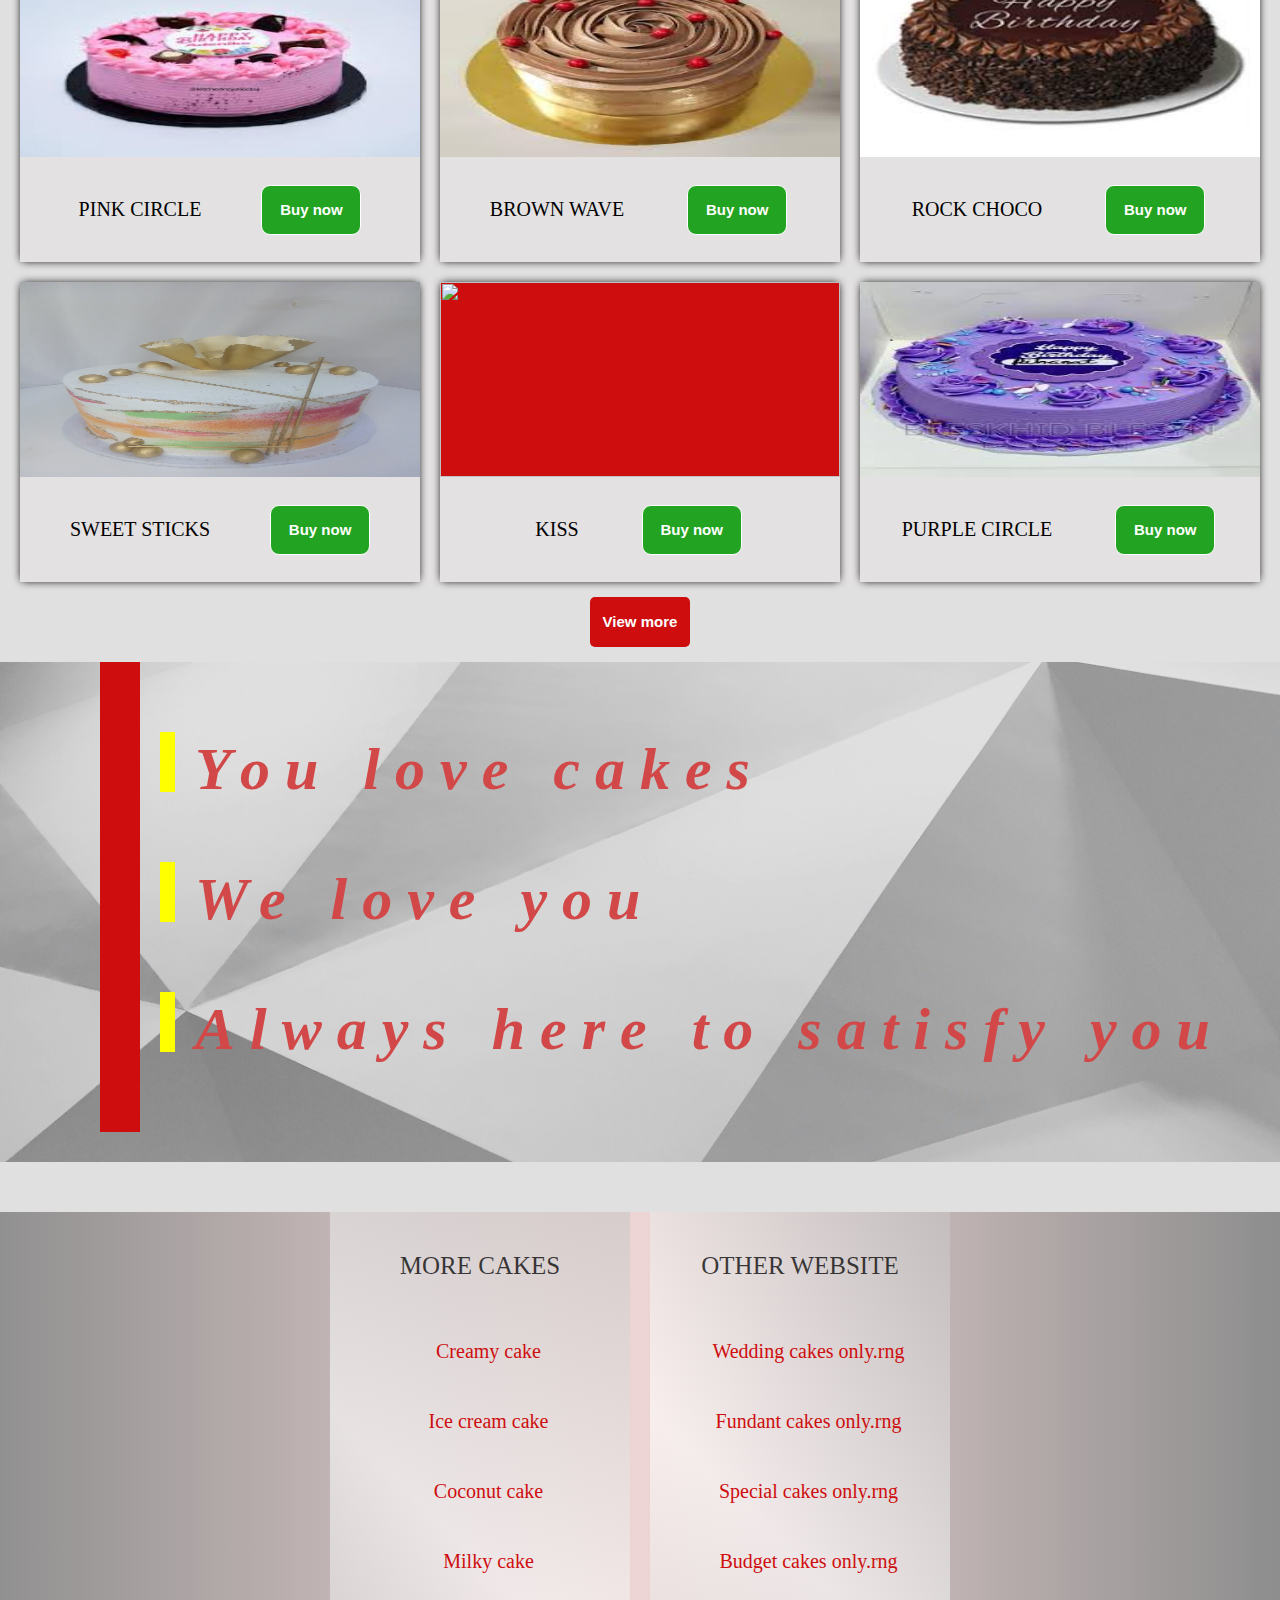
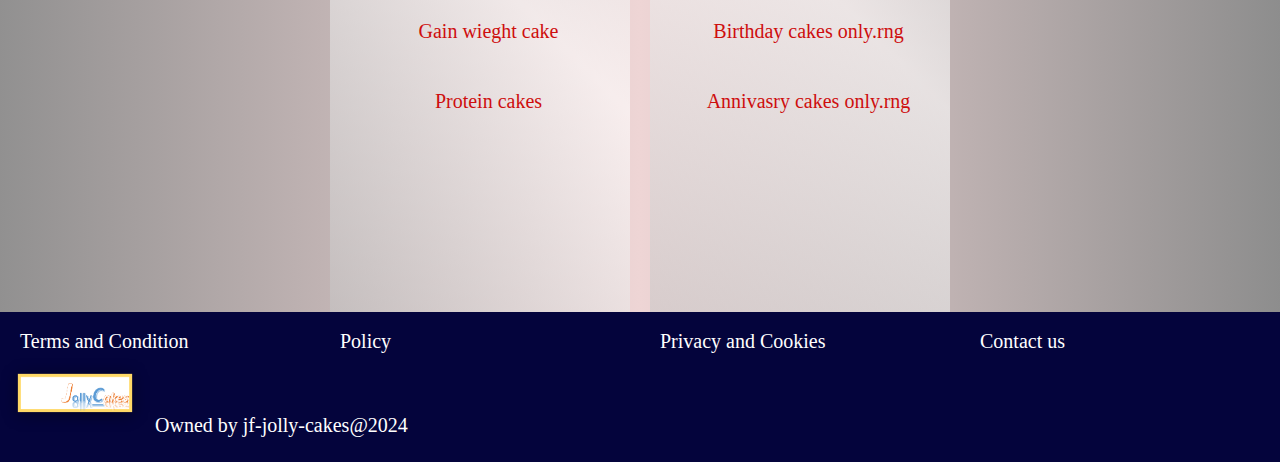
==== commit 1810627f: "add all" ====
--- a/index.html
+++ b/index.html
@@ -8,11 +8,11 @@
     <title>CAKE</title>
 </head>
 
-<body>
+<body id="nd">
     <!-- NAVBAR -->
     <section>
         <div class="div">
-            <li id="butli"><button id="butt1">TOP Cakes</button></li>
+            <li id="butli"><a href="cube.html"><button id="butt1">TOP Cakes</button></a></li>
             <a href="#fd">
                 <p class="ca">
                     Fundant
@@ -34,7 +34,7 @@
                     Budget <span>Cakes</span>
                 </p>
             </a>
-            <li id="butli"><button id="butt1">TOP Cakes</button></li>
+            <li id="butli"><a href="cube.html"><button id="butt1">TOP Cakes</button></a></li>
         </div>
         <div class="div2">
             <p>Click on the <span id="tp">TOP CAKES</span> button to view nigeria top cakes</p>
@@ -377,9 +377,54 @@
         <div class="more">
             <button class="mor">View more <span>>>></span> </button>
         </div>
-
-
-
+        <div class="ls">
+            <div class="lswd">
+            </div>
+            <ul>
+                <li>
+                    You love cakes
+                </li>
+                <li>
+                    We love you
+                </li>
+                <li>
+                    Always here to satisfy you
+                </li>
+            </ul>
+        </div>
+        <footer class="ft">
+            <div class="ftdiv">
+                <p>MORE CAKES</p>
+                <ul class="ul2">
+                    <li>Creamy cake</li>
+                    <li>Ice cream cake</li>
+                    <li>Coconut cake</li>
+                    <li>Milky cake</li>
+                    <li>Gain wieght cake</li>
+                    <li>Protein cakes</li>
+                </ul>
+            </div>
+            <div class="ftdiv">
+                <p>OTHER WEBSITE</p>
+                <ul class="ul2">
+                    <li>Wedding cakes only.rng</li>
+                    <li>Fundant cakes only.rng</li>
+                    <li>Special cakes only.rng</li>
+                    <li>Budget cakes only.rng</li>
+                    <li>Birthday cakes only.rng</li>
+                    <li>Annivasry cakes only.rng</li>
+                </ul>
+            </div>
+        </footer>
+        <footer id="ft2">
+            <ul id="ul3">
+                <li>Terms and Condition</li>
+                <li>Policy</li>
+                <li>Privacy and Cookies</li>
+                <li>Contact us</li>
+            </ul>
+            <p><img id="imglg" src="img/cakes logo.png" alt=""> Owned by jf-jolly-cakes@2024</p>
+        </footer>
 
 
 
--- a/css/styles.css
+++ b/css/styles.css
@@ -371,8 +371,8 @@
         color: #ffffff;
     }
 
-    #hdbox{
-        background:linear-gradient(45deg, rgba(101, 174, 203, 0.821),#d58b8b ) ;
+    #hdbox {
+        background: linear-gradient(45deg, rgba(101, 174, 203, 0.821), #d58b8b);
         margin-top: 70px;
         margin-bottom: 50px;
         width: 100%;
@@ -381,9 +381,10 @@
         justify-content: center;
         align-content: center;
         box-shadow: 6px 6px 7px -5px;
-    
-    }
-    #hd{
+
+    }
+
+    #hd {
         width: 70%;
         font-size: 30px;
         font-weight: 700;
@@ -391,8 +392,275 @@
         color: #ce0e0e;
     }
 
-
-}
+    .ls {
+        display: flex;
+        padding-left: 50px;
+        background-image: url(../img/bgimg\ ls.jpg);
+        background-size: cover;
+        background-repeat: no-repeat;
+        height: 300px;
+    }
+
+    .lswd {
+
+        background-color: #ce0e0e;
+        width: 30px;
+        height: 250px;
+    }
+
+    .ls ul {
+        padding-left: 20px;
+        letter-spacing: 5px;
+        font-size: 30px;
+        font-style: italic;
+        font-weight: 600;
+        color: #d24848;
+    }
+
+    ul li {
+        padding-left: 20px;
+        border-left: 10px solid yellow;
+        width: 100%;
+        height: 30px;
+        margin-top: 15px;
+        margin-bottom: 50px;
+    }
+
+    .ft {
+        display: flex;
+        justify-content: center;
+        gap: 10px;
+        background: linear-gradient(90deg, #828181d6, #eed5d5, #727272c0)
+    }
+
+    .ftdiv {
+        background: linear-gradient(45deg, #c7c6c68f, #ffffff99, #c7c6c68f);
+        padding-top: 40px;
+        width: 200px;
+        height: 500px;
+    }
+
+    .ftdiv p {
+        display: flex;
+        justify-content: center;
+        font-size: 20px;
+        font-weight: 600px;
+        color: #000000c0;
+    }
+
+    .ul2 {
+
+        margin-top: 80px;
+        font-size: 15px;
+        font-weight: 600px;
+        color: #ce0e0e;
+    }
+
+    .ul2 li {
+        display: flex;
+        justify-content: center;
+        padding-top: 6px;
+        border: none;
+        margin-top: -40px;
+    }
+
+    .ul2 li:hover {
+        background-color: #d81b1b65;
+    }
+
+    #ft2 {
+        padding-left: -50px;
+        width: 100%;
+        height: 150px;
+        background-color: rgb(4, 4, 60);
+    }
+
+    #ul3 {
+        padding-left: -50px;
+        display: flex;
+        margin-bottom: 15px;
+    }
+
+    #ul3 li {
+        color: #fff;
+        margin-top: 15px;
+        font-size: 15px;
+        font-weight: 600px;
+        border: none;
+        height: 0px;
+    }
+
+    #ul3 li:hover {
+        text-decoration: underline;
+    }
+
+    #imglg {
+        width: 100px;
+    }
+
+    #ft2 p {
+        color: #fff;
+        font-size: 15px;
+        font-weight: 600px;
+    }
+    .mainbdy {
+        display: flex;
+        justify-content: center;
+        align-items: center;
+        min-height: 100vh;
+        background-color: #050505;
+    }
+
+    .cube {
+        position: relative;
+        height: 200px;
+        width: 200px;
+        transform-style: preserve-3d;
+        animation: animate 10s linear infinite;
+
+    }
+
+    @keyframes animate {
+        0% {
+            transform: rotateX(-30deg) rotateY(0deg);
+        }
+
+        100% {
+            transform: rotateX(-30deg) rotateY(360deg);
+        }
+    }
+
+    .cube div {
+        position: absolute;
+        top: 0;
+        left: 0;
+        height: 100%;
+        width: 100%;
+        transform-style: preserve-3d;
+
+    }
+
+    .cube div span {
+        position: absolute;
+        top: 0;
+        left: 0;
+        height: 100%;
+        width: 100%;
+        background: linear-gradient(#151515, #ce0e0e);
+        transform: rotateY(calc(90deg * var(--i))) translateZ(100px);
+    }
+
+    .top {
+        position: relative;
+        top: 0;
+        left: 0;
+        height: 200px;
+        width: 200px;
+        background-color: #f41c1c;
+        filter: blur(20px);
+        box-shadow: 0px 0px 100px rgb(255, 0, 2),
+        0px 0px 150px rgba(255, 0, 4, 0.815),
+        0px 0px 200px rgba(255, 0, 4, 0.762),
+        0px 0px 300px rgba(255, 0, 8, 0.778),
+        0px 0px 400px rgba(255, 0, 0, 0.783);
+        transform: rotateX(90deg) translateZ(250px);
+        transform-style: preserve-3d;
+
+
+    }
+
+    .but {
+
+        position: absolute;
+        top: 0;
+        left: 0;
+        height: 200px;
+        width: 200px;
+        background-color: hsl(0, 91%, 46%);
+        transform: rotateX(90deg) translateZ(-200px);
+        filter: blur(40px);
+        box-shadow: 0px 0px 100px rgb(255, 0, 2),
+        0px 0px 150px rgba(255, 0, 4, 0.815),
+        0px 0px 200px rgba(255, 0, 4, 0.762),
+        0px 0px 300px rgba(255, 0, 8, 0.778),
+        0px 0px 400px rgba(255, 0, 0, 0.783)
+    }
+
+    #img {
+        margin-top: 0%;
+        height: inherit;
+        width: 100%;
+    }
+
+
+.tex{
+    position: absolute;
+    z-index: 999;
+    height: 300px;
+    width: 300px;
+    background-color: #fff;
+    border: 10px solid #b0aeae;
+}
+.tex:hover{
+    background-color: transparent;
+    border: none;
+    color: #fff;
+    opacity: 0.7;
+    
+}
+.tex p {
+    margin: 50px 30px;
+    font-style: normal;
+    font-size: 25px;
+
+}
+.tex p span{
+    font-style: normal;
+    font-size: 35px;
+    color: #ce0e0e;
+
+}
+.tex ul{
+    display: flex;
+    justify-content: center;
+    align-items: center;
+    gap: 10px;
+}
+
+.tex ul li{
+    border: none;
+}
+
+#but1{
+    color: #000;
+    font-size: 20px;
+    border:2px solid black;
+    height: 60px;
+    width: 100px;
+    border-radius: 20px;
+}
+#but1:hover{
+    background-color:rgb(21, 137, 182) ;
+    color: #fff;
+    border: 2px solid #fff;
+}
+#but2{
+    color: #fff;
+    font-size: 20px;
+    border: 2px solid #fff;
+    background-color:rgb(21, 137, 182);
+    height: 60px;
+    width: 100px;
+    border-radius: 20px;
+}
+#but2:hover{
+    border:2px solid black ;
+    background-color:#fff ;
+    color: #000;
+}
+
+}
+
 
 @media only screen and (min-width:769px) {
 
@@ -740,32 +1008,302 @@
 
         color: #ffffff;
     }
-#hdbox{
-    background:linear-gradient(45deg, rgba(101, 174, 203, 0.821),#d58b8b ) ;
-    margin-top: 70px;
-    margin-bottom: 50px;
-    width: 100%;
-    height: 70px;
+
+    #hdbox {
+        background: linear-gradient(45deg, rgba(101, 174, 203, 0.821), #d58b8b);
+        margin-top: 70px;
+        margin-bottom: 50px;
+        width: 100%;
+        height: 70px;
+        display: flex;
+        justify-content: center;
+        align-content: center;
+        box-shadow: 6px 6px 7px -5px;
+
+    }
+
+    #hd {
+        width: 50%;
+        font-size: 50px;
+        font-weight: 700;
+        font-style: italic;
+        color: #ce0e0e;
+    }
+
+    .ls {
+        display: flex;
+        padding-left: 100px;
+        background-image: url(../img/bgimg\ ls.jpg);
+        background-size: cover;
+        background-repeat: no-repeat;
+        height: 500px;
+        margin-bottom: 50px;
+    }
+
+    .lswd {
+
+        background-color: #ce0e0e;
+        width: 40px;
+        height: 470px;
+    }
+
+    .ls ul {
+        padding-left: 20px;
+        letter-spacing: 15px;
+        font-size: 60px;
+        font-style: italic;
+        font-weight: 700;
+        color: #d24848;
+    }
+
+    ul li {
+        padding-left: 20px;
+        border-left: 15px solid yellow;
+        width: 100%;
+        height: 60px;
+        margin-top: 70px;
+    }
+
+    .ft {
+        display: flex;
+        justify-content: center;
+        gap: 20px;
+        background: linear-gradient(90deg, #828181d6, #eed5d5, #727272c0)
+    }
+
+    .ftdiv {
+        background: linear-gradient(45deg, #c7c6c68f, #ffffff99, #c7c6c68f);
+        padding-top: 40px;
+        width: 300px;
+        height: 700px;
+    }
+
+    .ftdiv p {
+        display: flex;
+        justify-content: center;
+        font-size: 25px;
+        font-weight: 600px;
+        color: #000000c0;
+    }
+
+    .ul2 {
+
+        margin-top: 80px;
+        font-size: 20px;
+        font-weight: 600px;
+        color: #ce0e0e;
+    }
+
+    .ul2 li {
+        display: flex;
+        justify-content: center;
+        padding-top: 20px;
+        border: none;
+        margin-top: -40px;
+    }
+
+    .ul2 li:hover {
+        background-color: #d81b1b65;
+    }
+
+    #ft2 {
+        padding-left: -50px;
+        width: 100%;
+        height: 150px;
+        background-color: rgb(4, 4, 60);
+    }
+
+    #ul3 {
+        padding-left: -50px;
+        display: flex;
+        margin-bottom: 15px;
+    }
+
+    #ul3 li {
+        color: #fff;
+        margin-top: 15px;
+        font-size: 20px;
+        font-weight: 600px;
+        border: none;
+        height: 0px;
+    }
+
+    #ul3 li:hover {
+        text-decoration: underline;
+    }
+
+    #imglg {
+        width: 150px;
+    }
+
+    #ft2 p {
+        color: #fff;
+        font-size: 20px;
+        font-weight: 600px;
+    }
+
+
+
+
+
+    /* CUBE STYLING */
+     .mainbdy {
+        display: flex;
+        justify-content: center;
+        align-items: center;
+        min-height: 100vh;
+        background-color: #050505;
+    }
+
+    .cube {
+        position: relative;
+        height: 500px;
+        width: 500px;
+        transform-style: preserve-3d;
+        animation: animate 10s linear infinite;
+
+    }
+
+    @keyframes animate {
+        0% {
+            transform: rotateX(-30deg) rotateY(0deg);
+        }
+
+        100% {
+            transform: rotateX(-30deg) rotateY(360deg);
+        }
+    }
+
+    .cube div {
+        position: absolute;
+        top: 0;
+        left: 0;
+        height: 100%;
+        width: 100%;
+        transform-style: preserve-3d;
+
+    }
+
+    .cube div span {
+        position: absolute;
+        top: 0;
+        left: 0;
+        height: 100%;
+        width: 100%;
+        background: linear-gradient(#151515, #ce0e0e);
+        transform: rotateY(calc(90deg * var(--i))) translateZ(250px);
+    }
+
+    .top {
+        position: relative;
+        top: 0;
+        left: 0;
+        height: 500px;
+        width: 500px;
+        background-color: #f41c1c;
+        filter: blur(20px);
+        box-shadow: 0px 0px 150px rgb(255, 0, 2),
+        0px 0px 200px rgba(255, 0, 4, 0.815),
+        0px 0px 300px rgba(255, 0, 4, 0.762),
+        0px 0px 400px rgba(255, 0, 8, 0.778),
+        0px 0px 500px rgba(255, 0, 0, 0.783);
+        transform: rotateX(90deg) translateZ(400px);
+        transform-style: preserve-3d;
+
+
+    }
+
+    .but {
+
+        position: absolute;
+        top: 0;
+        left: 0;
+        height: 500px;
+        width: 500px;
+        background-color: hsl(0, 91%, 46%);
+        transform: rotateX(90deg) translateZ(-350px);
+        filter: blur(40px);
+        box-shadow: 0px 0px 150px rgb(255, 0, 2),
+            0px 0px 200px rgba(255, 0, 4, 0.815),
+            0px 0px 300px rgba(255, 0, 4, 0.762),
+            0px 0px 400px rgba(255, 0, 8, 0.778),
+            0px 0px 500px rgba(255, 0, 0, 0.783);
+
+    }
+
+    #img {
+        margin-top: 0%;
+        height: inherit;
+        width: 100%;
+    }
+
+
+.tex{
+    position: absolute;
+    z-index: 999;
+    height: 700px;
+    width: 800px;
+    background-color: #fff;
+    border: 10px solid #b0aeae;
+}
+.tex:hover{
+    background-color: transparent;
+    border: none;
+    color: #fff;
+    opacity: 0.7;
+    
+}
+.tex p {
+    margin: 90px 30px;
+    font-style: normal;
+    font-size: 70px;
+
+}
+.tex p span{
+    margin: 90px 30px;
+    font-style: normal;
+    font-size: 90px;
+    color: #ce0e0e;
+
+}
+.tex ul{
     display: flex;
     justify-content: center;
-    align-content: center;
-    box-shadow: 6px 6px 7px -5px;
-
-}
-#hd{
-    width: 50%;
-    font-size: 50px;
-    font-weight: 700;
-    font-style: italic;
-    color: #ce0e0e;
-}
-
-
-
-
-
-
-
-
+    align-items: center;
+    gap: 30px;
+}
+
+.tex ul li{
+    border: none;
+    margin-left: 60px;
+}
+
+#but1{
+    color: #000;
+    font-size: 25px;
+    border:2px solid black;
+    height: 80px;
+    width: 200px;
+    border-radius: 20px;
+}
+#but1:hover{
+    background-color:rgb(21, 137, 182) ;
+    color: #fff;
+    border: 2px solid #fff;
+}
+#but2{
+    color: #fff;
+    font-size: 25px;
+    border: 2px solid #fff;
+    background-color:rgb(21, 137, 182);
+    height: 80px;
+    width: 200px;
+    border-radius: 20px;
+}
+#but2:hover{
+    border:2px solid black ;
+    background-color:#fff ;
+    color: #000;
+}
 
 }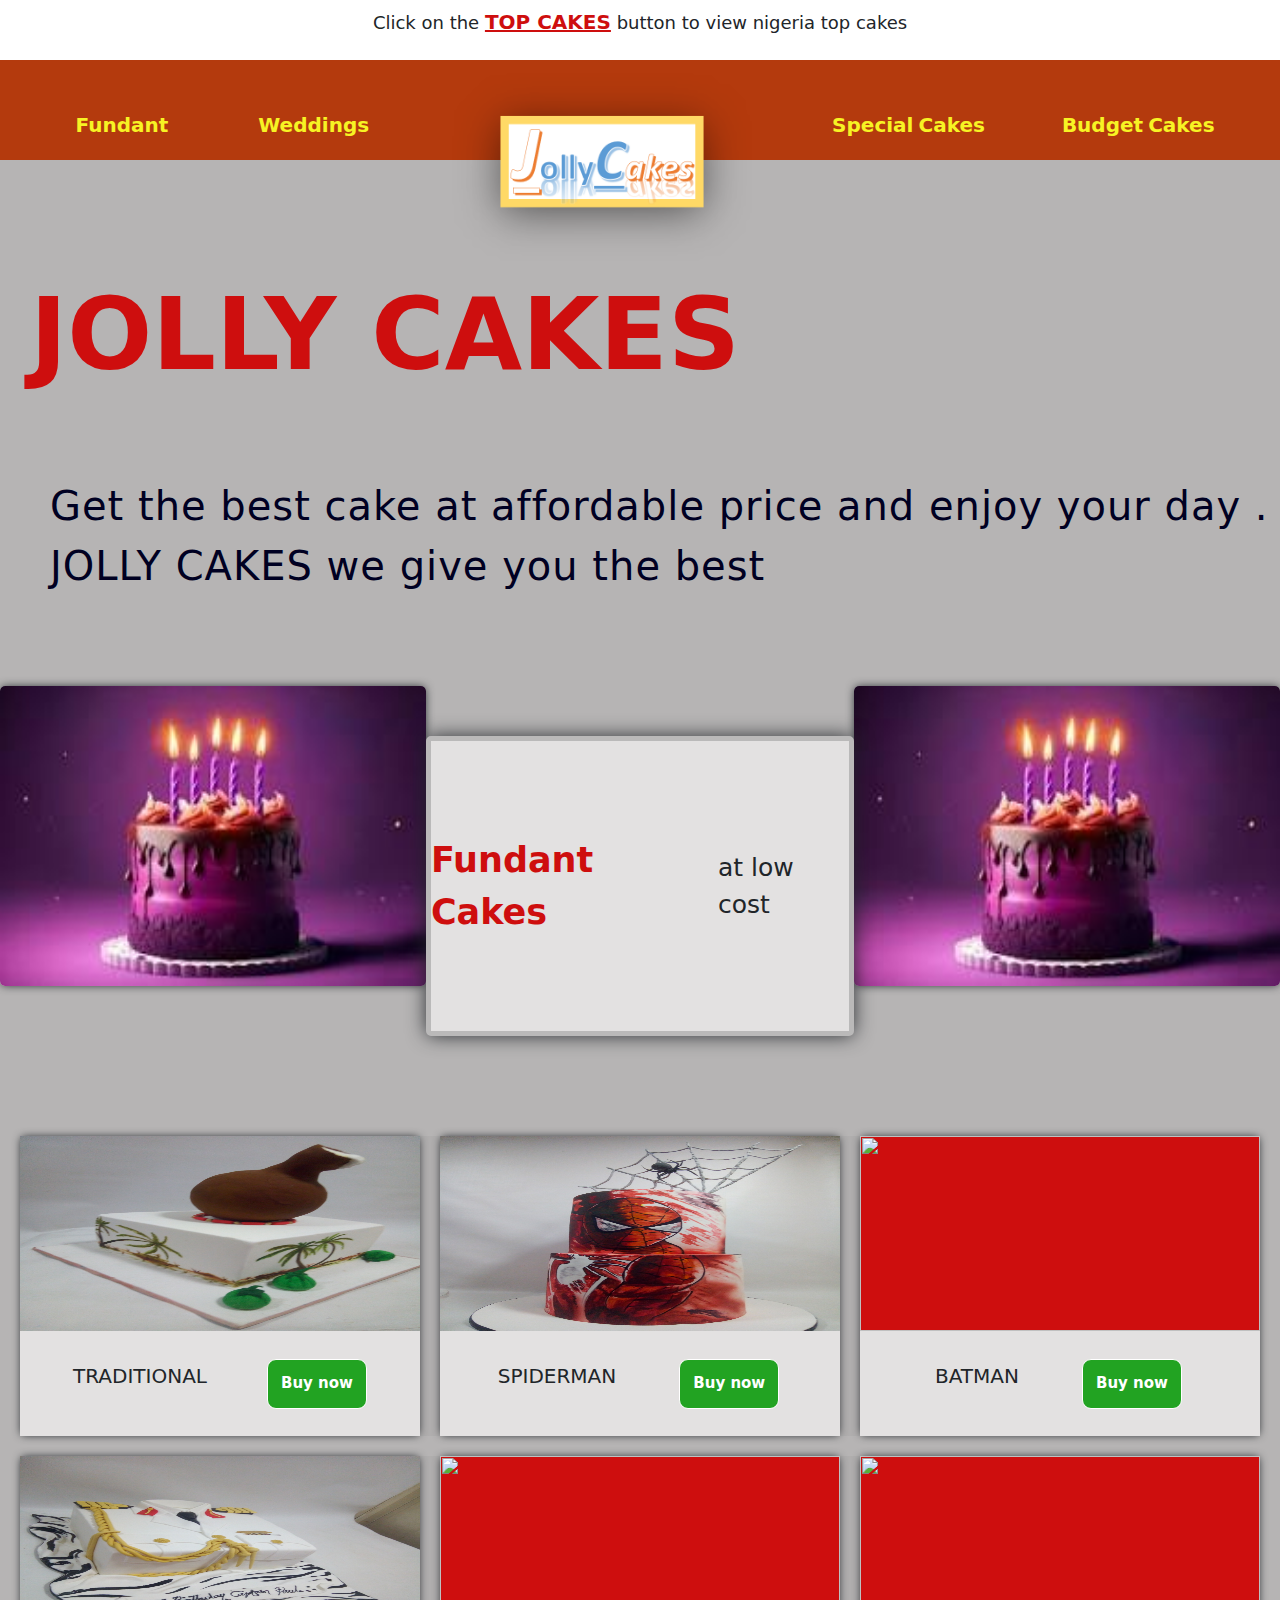
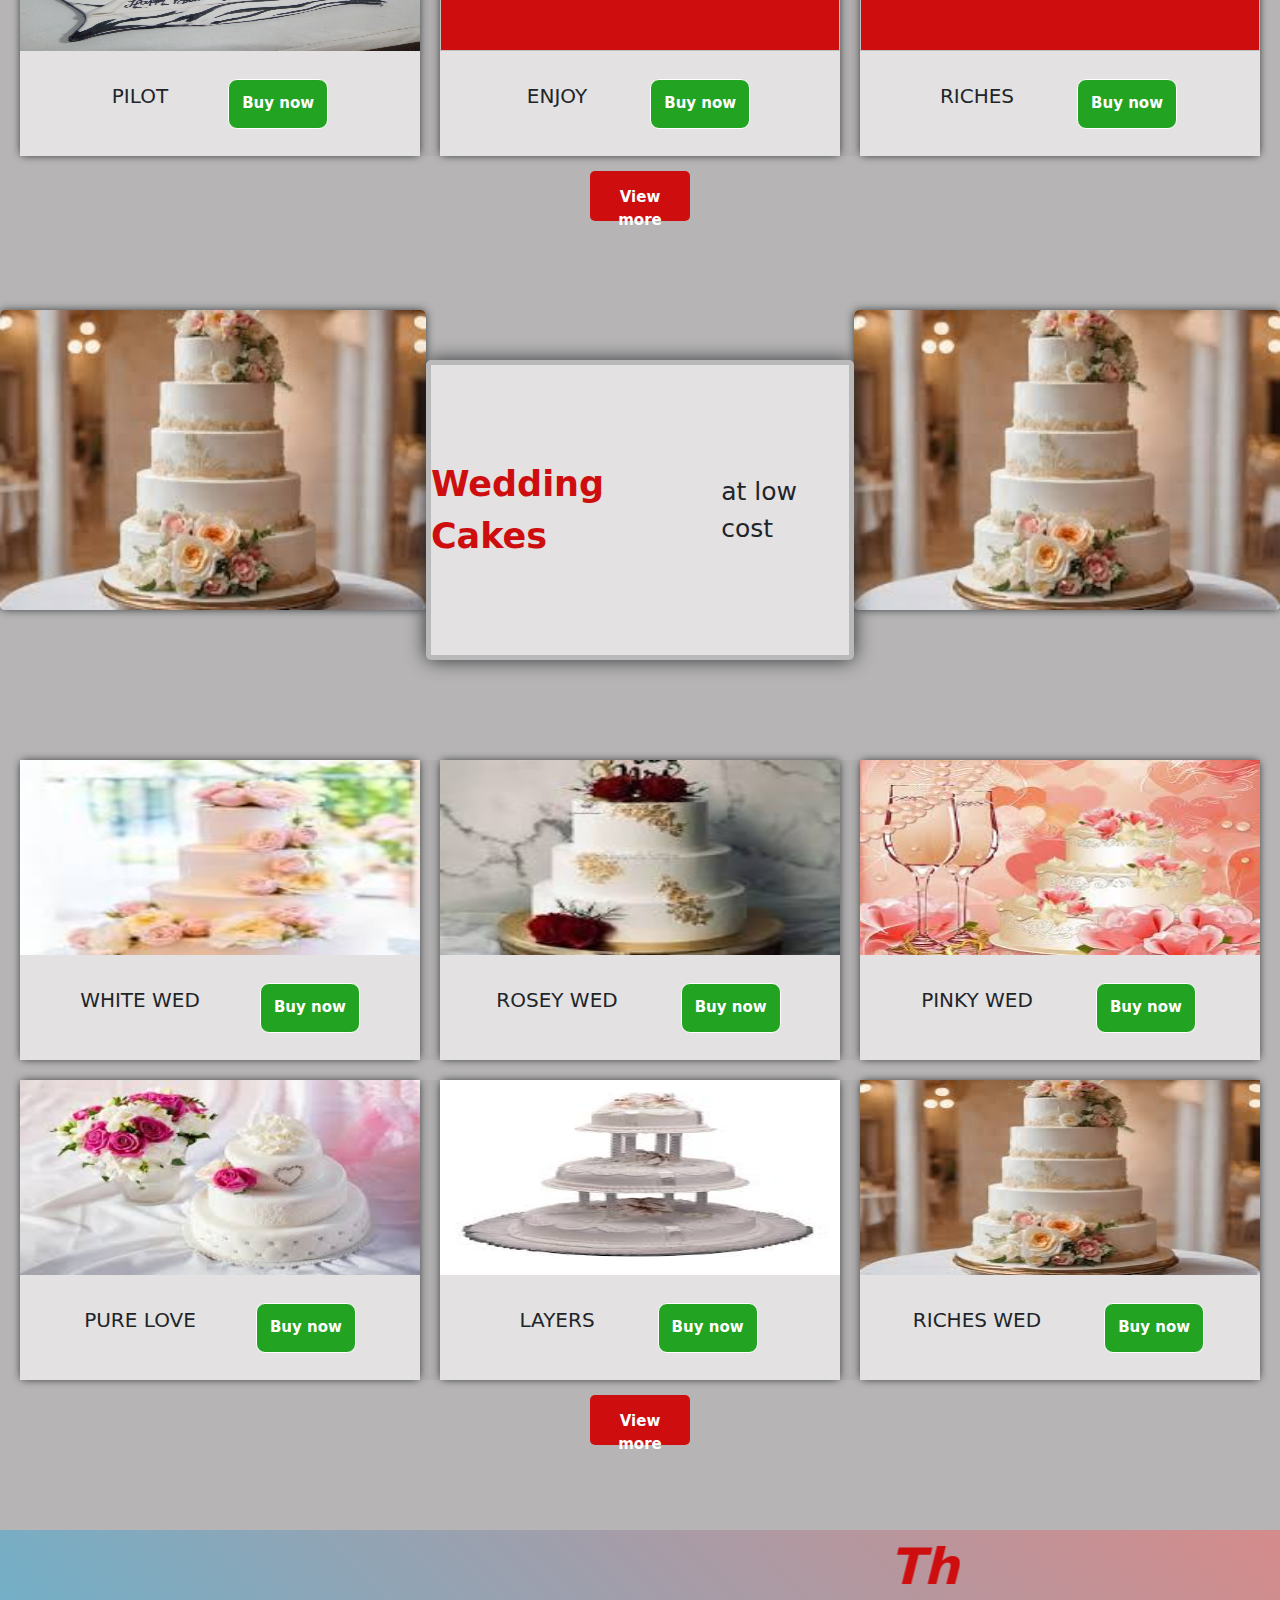
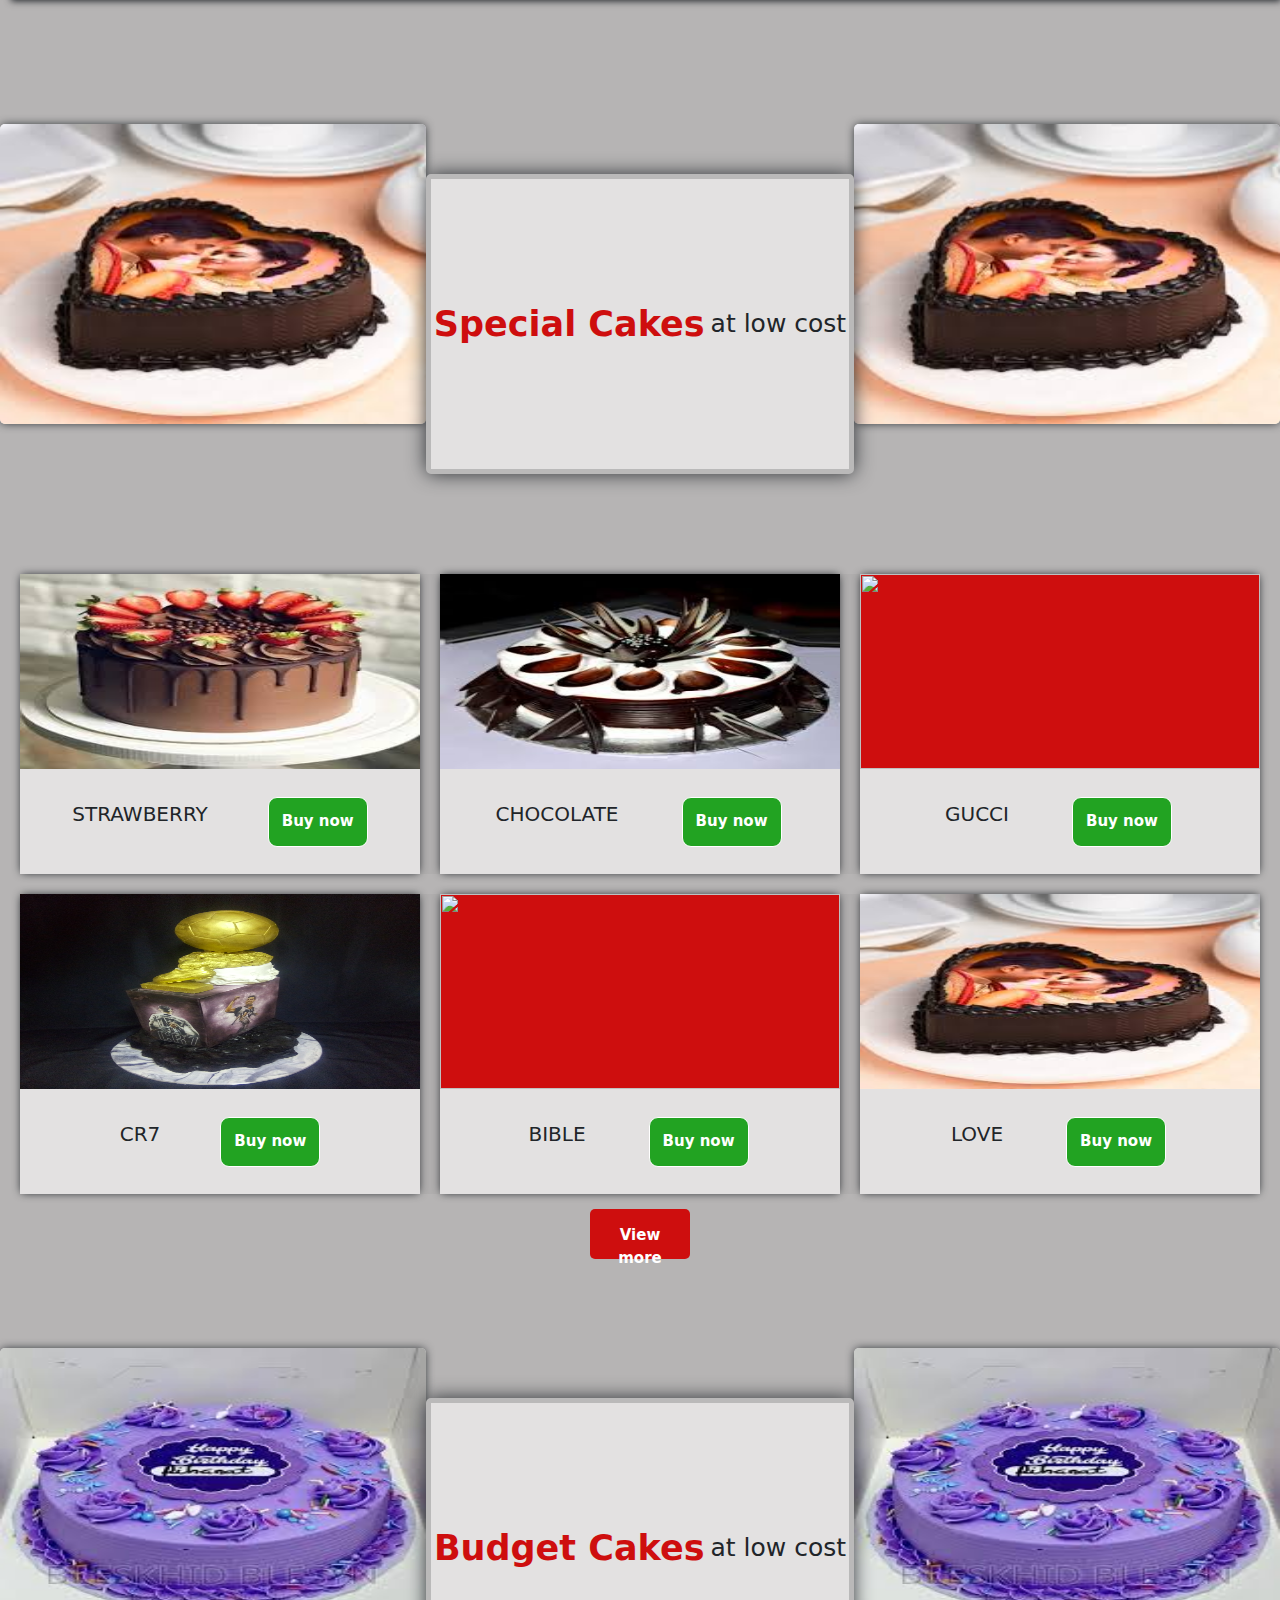
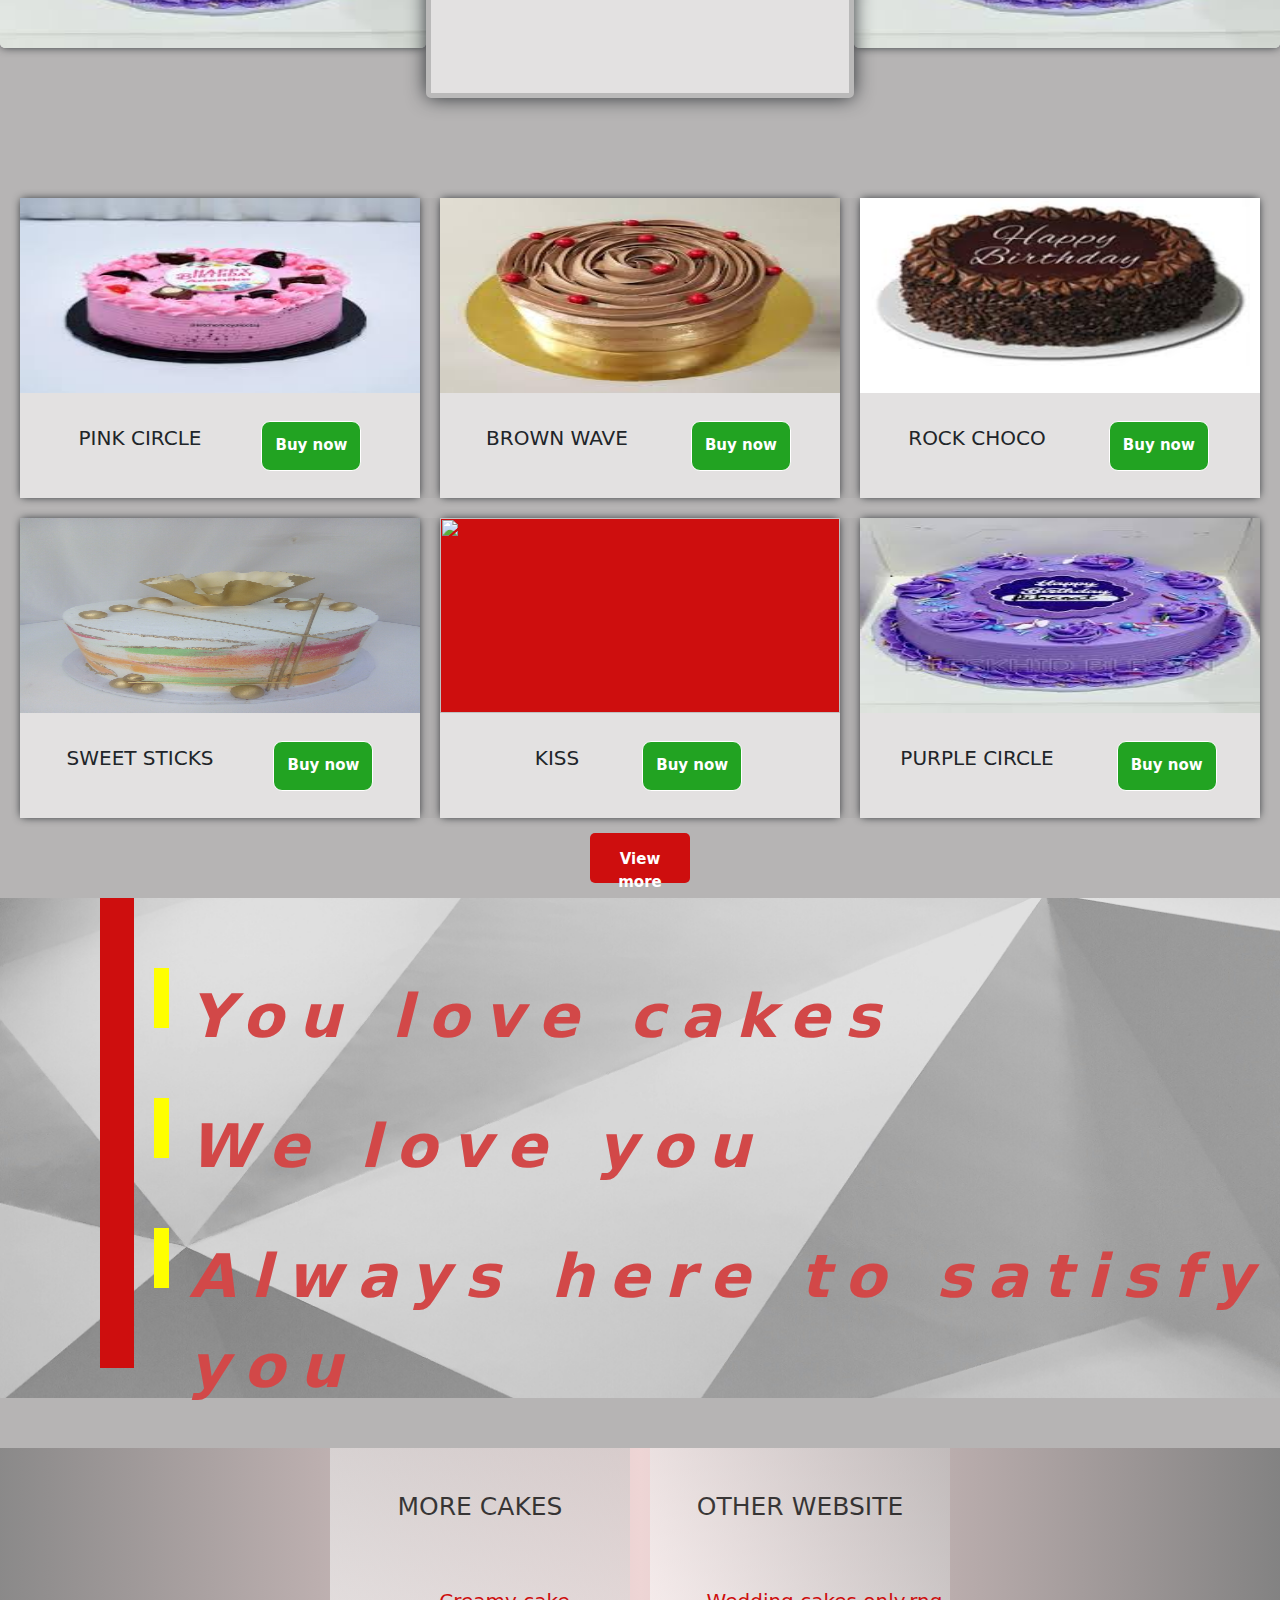
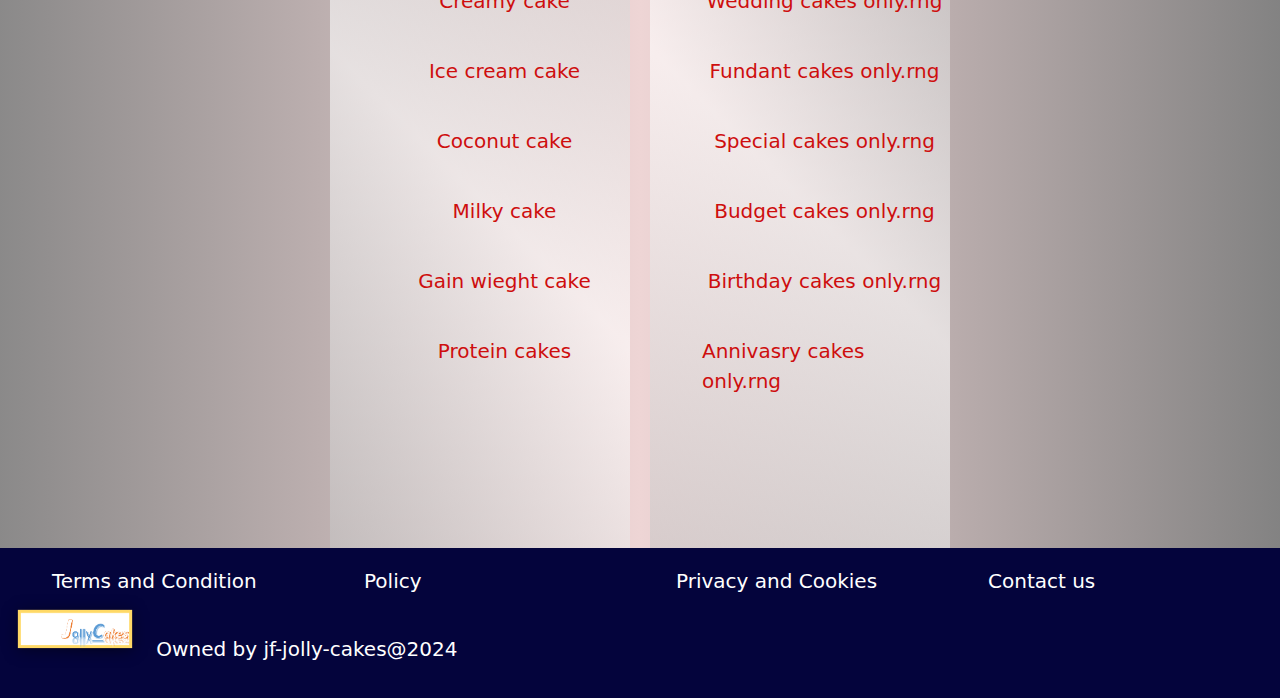
==== commit 07938daa: "add bootstrap" ====
--- a/index.html
+++ b/index.html
@@ -4,7 +4,9 @@
 <head>
     <meta charset="UTF-8">
     <meta name="viewport" content="width=device-width, initial-scale=1.0">
+    <link rel="stylesheet" href="css/bootstrap.css">
     <link rel="stylesheet" href="css/styles.css">
+    <script src="js/bootstrap.bundle.js"></script>
     <title>CAKE</title>
 </head>
 
@@ -45,6 +47,7 @@
     <!-- NAVBAR -->
     <section>
         <div class="bgimg">
+            
             <p id="jo">JOLLY CAKES </p>
             <p id="joword">Get the best cake at affordable price and enjoy your day . JOLLY CAKES we give you the best
             </p>
--- a/css/styles.css
+++ b/css/styles.css
@@ -9,10 +9,6 @@
 
 }
 
-body {
-    background-color: #d8d8d8ca;
-}
-
 li {
     list-style: none;
     padding: 3px;
@@ -23,7 +19,33 @@
     color: black;
 }
 
-@media only screen and (min-width:390px) {
+body {
+    background-color: #afadadea;
+
+
+}
+.carousel-item {
+    z-index: -1;
+    height: 850px;
+}
+
+.d-block {
+    z-index: 0;
+    height: inherit;
+    width: inherit;
+}
+
+
+
+@media only screen and (max-width:364px) {
+
+    audio {
+        color: #000000c0;
+        background-color: #000000dc;
+        opacity: 0.2;
+        width: 100%;
+    }
+
     .div2 {
         position: fixed;
         z-index: 999;
@@ -33,15 +55,15 @@
         width: 100%;
         height: 60px;
         background-color: #fff;
-        font-size: 16px;
+        font-size: 15px;
         font-weight: 300;
 
     }
 
     #tp {
         color: #ce0e0e;
-        font-size: 18px;
-        font-weight: 500;
+        font-size: 16px;
+        font-weight: 400;
         text-decoration: #ce0e0e underline;
     }
 
@@ -54,7 +76,7 @@
         background-color: pink;
         height: 80px;
         width: 100%;
-        gap: 6px;
+        gap: 5px;
         padding-top: 40px;
     }
 
@@ -62,7 +84,7 @@
         cursor: pointer;
         color: rgb(105, 112, 2);
         font-size: 10px;
-        font-weight: 700;
+        font-weight: 500;
 
     }
 
@@ -86,14 +108,34 @@
 
     img {
         margin-top: -50px;
-        width: 170px;
-    }
+        width: 60px;
+    }
+    #jo {
+        padding-top: 260px;
+        padding-left: 30px;
+        z-index: 2;
+        color: #ce0e0e;
+        font-size: 60px;
+        font-weight: 700;
+        
+        
+        }
+        
+        #joword {
+        padding-top: 50px;
+        padding-left: 50px;
+        z-index: 2;
+        letter-spacing: 1px;
+        font-size: 30px;
+        margin-top: 10px;
+        color: #002;
+        }
 
     #butt1 {
         position: relative;
         z-index: 0;
-        width: 55px;
-        height: 25px;
+        width: 40px;
+        height: 50px;
         margin: -40px -5px;
         color: #fff;
         cursor: pointer;
@@ -172,31 +214,9 @@
 
     }
 
-    .bgimg {
-
-        padding: 220px 20px;
-        z-index: -1;
-        background-image: url(../img/download\ \(1\).jpg);
-        background-size: 75%;
-        background-repeat: repeat;
-        width: 100%;
-        height: 400px;
-        opacity: 1;
-    }
-
-    #jo {
-        color: #10363f;
-        font-size: 50px;
-        font-weight: 700;
-
-    }
-
-    #joword {
-        letter-spacing: 1px;
-        font-size: 20px;
-        margin-top: 10px;
-        color: rgb(204, 228, 18);
-    }
+
+
+   
 
     .mnbox {
         z-index: 0;
@@ -204,7 +224,7 @@
         justify-content: center;
         margin-top: 100px;
         width: 100%;
-        height: 180px;
+        height: 240px;
     }
 
     .picbox {
@@ -212,7 +232,7 @@
         margin-top: -50px;
         background-color: rgb(227, 225, 225);
         width: 400px;
-        height: 150px;
+        height: 220px;
         box-shadow: 0px 0px 10px -1px;
         border-radius: 5px;
     }
@@ -231,8 +251,8 @@
         gap: 6px;
         z-index: 2;
         background-color: rgb(227, 225, 225);
-        width: 400px;
-        height: 150px;
+        width: 300px;
+        height: 200px;
         box-shadow: 0px 0px 20px -1px;
         border-radius: 5px;
         font-size: 25px;
@@ -257,22 +277,22 @@
 
     .mnitbox {
         display: flex;
+        justify-content: center;
+        gap: 20px;
+    }
+
+    .itdiv {
         flex-wrap: wrap;
+        display: flex;
         justify-content: center;
         gap: 20px;
-    }
-
-    .itdiv {
-        display: flex;
-        justify-content: center;
-        gap: 20px;
-        background-color: rgb(227, 225, 225);
+        background-color: #afadadea;
 
     }
 
     .item {
-        height: 160px;
-        width: 115px;
+        height: 140px;
+        width: 140px;
         border-radius: 5px;
         box-shadow: 0px 0px 8px -1px;
         background-color: rgb(227, 225, 225);
@@ -304,8 +324,8 @@
         align-items: center;
         width: 100%;
         height: 35%;
-        gap: 8px;
-        font-size: 10.5px;
+        gap: 15px;
+        font-size: 15px;
         background-color: rgb(227, 225, 225);
     }
 
@@ -320,11 +340,11 @@
     }
 
     .buy {
-        font-size: 9px;
+        font-size: 10px;
         font-weight: 600;
         color: #fff;
         height: 30px;
-        width: 30px;
+        width: 50px;
         border-radius: 9px;
         border: 1px solid white;
         background-color: rgb(34, 163, 34);
@@ -344,9 +364,9 @@
     }
 
     .mor {
-        padding-top: 15px;
+        padding: 15px 10px;
         height: 50px;
-        width: 100px;
+        width: 110px;
         font-size: 15px;
         font-weight: 600;
         border-radius: 5px;
@@ -362,7 +382,7 @@
 
     .mor:hover {
         background: linear-gradient(90deg, #9a0505f6, #db7777d2, #9a0505f6);
-        padding-top: 0px;
+        padding: 0px 0px;
         width: 120px;
     }
 
@@ -503,6 +523,7 @@
         font-size: 15px;
         font-weight: 600px;
     }
+
     .mainbdy {
         display: flex;
         justify-content: center;
@@ -513,8 +534,8 @@
 
     .cube {
         position: relative;
-        height: 200px;
-        width: 200px;
+        height: 300px;
+        width: 300px;
         transform-style: preserve-3d;
         animation: animate 10s linear infinite;
 
@@ -547,22 +568,22 @@
         height: 100%;
         width: 100%;
         background: linear-gradient(#151515, #ce0e0e);
-        transform: rotateY(calc(90deg * var(--i))) translateZ(100px);
+        transform: rotateY(calc(90deg * var(--i))) translateZ(150px);
     }
 
     .top {
         position: relative;
         top: 0;
         left: 0;
-        height: 200px;
-        width: 200px;
+        height: 300px;
+        width: 300px;
         background-color: #f41c1c;
         filter: blur(20px);
         box-shadow: 0px 0px 100px rgb(255, 0, 2),
-        0px 0px 150px rgba(255, 0, 4, 0.815),
-        0px 0px 200px rgba(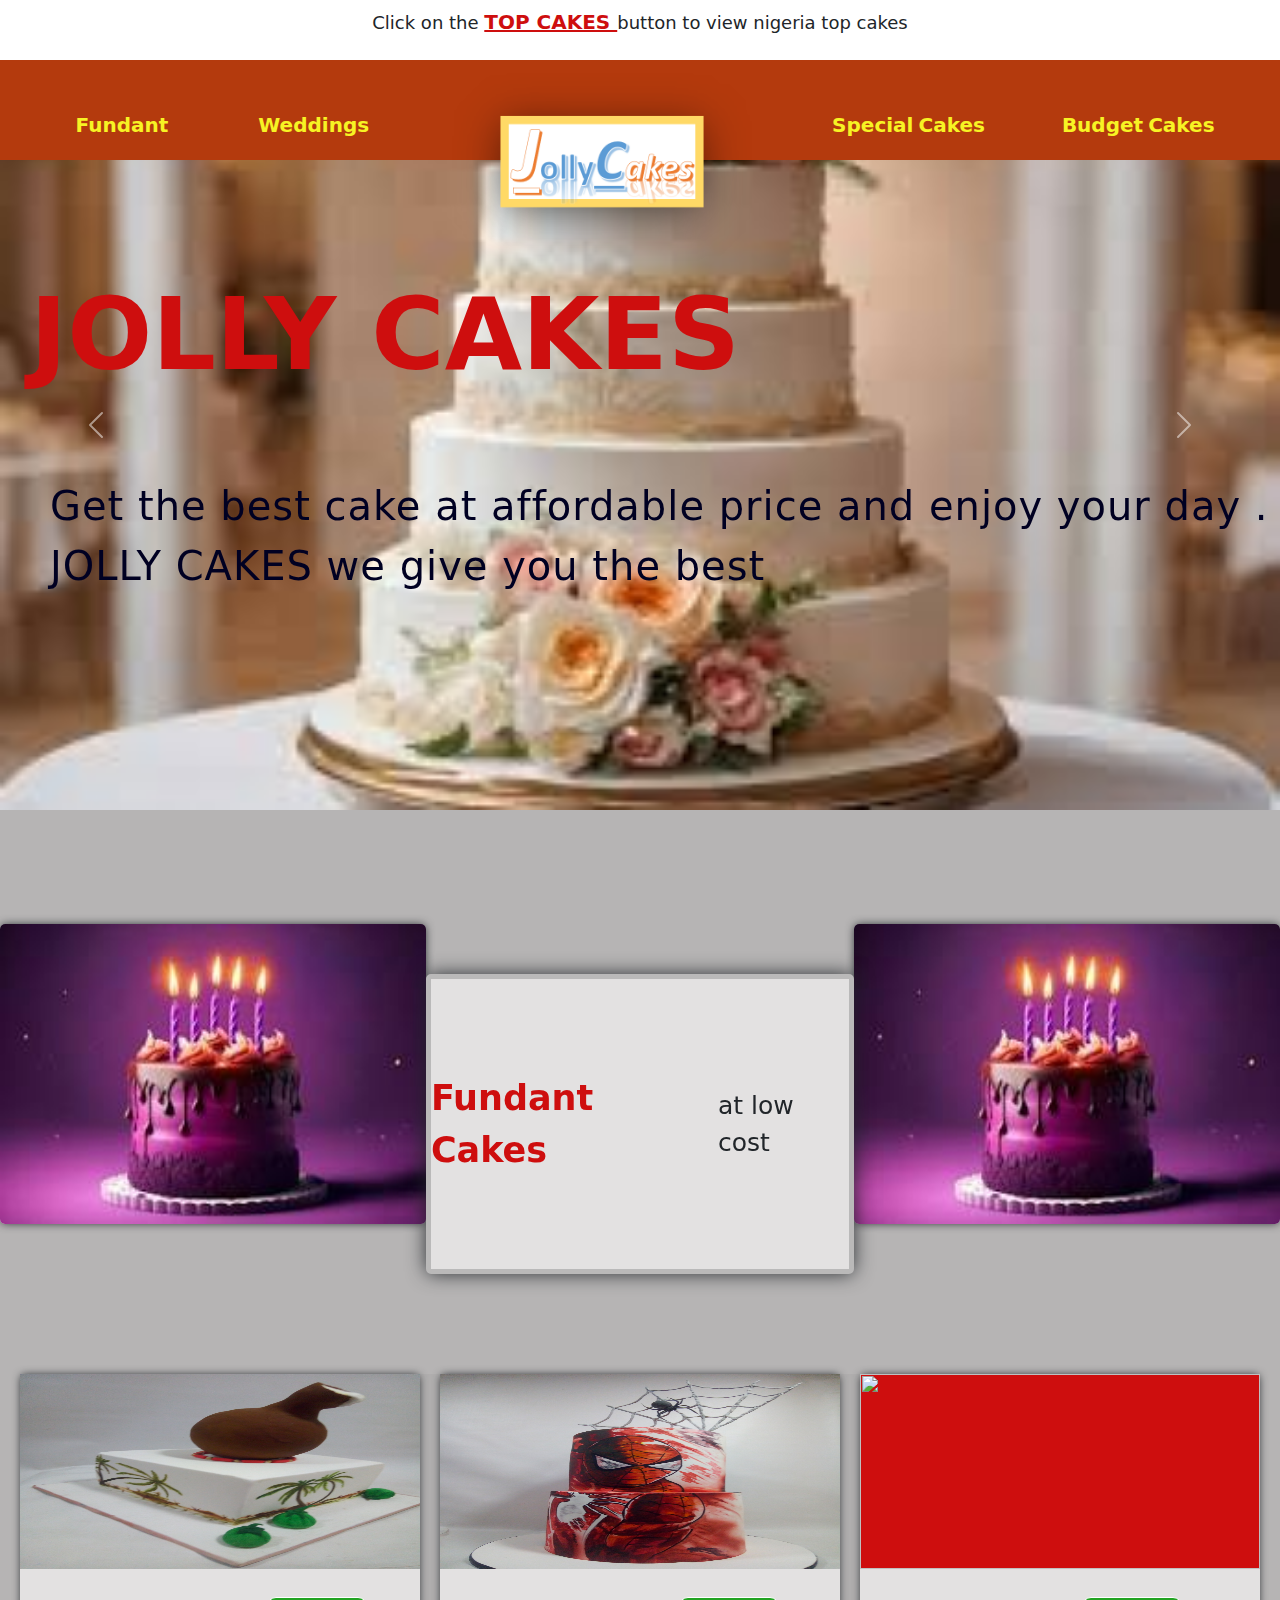
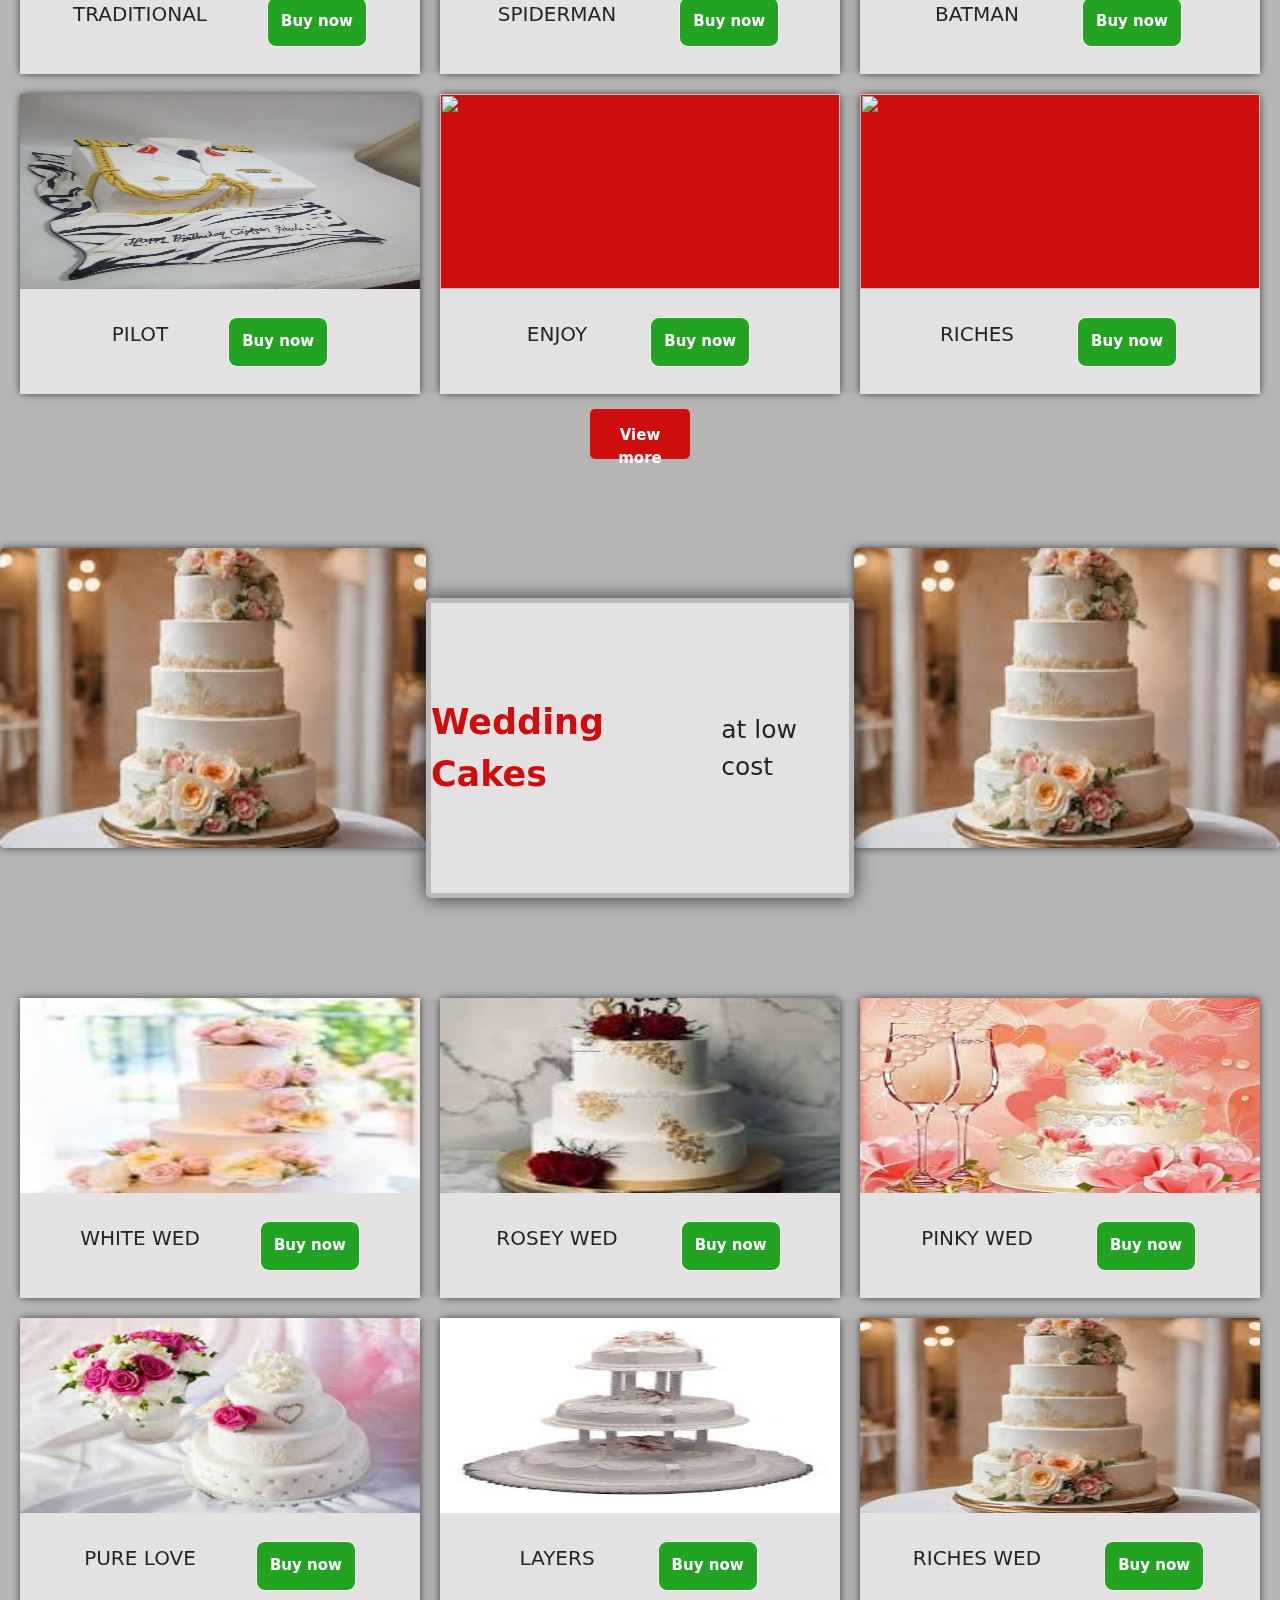
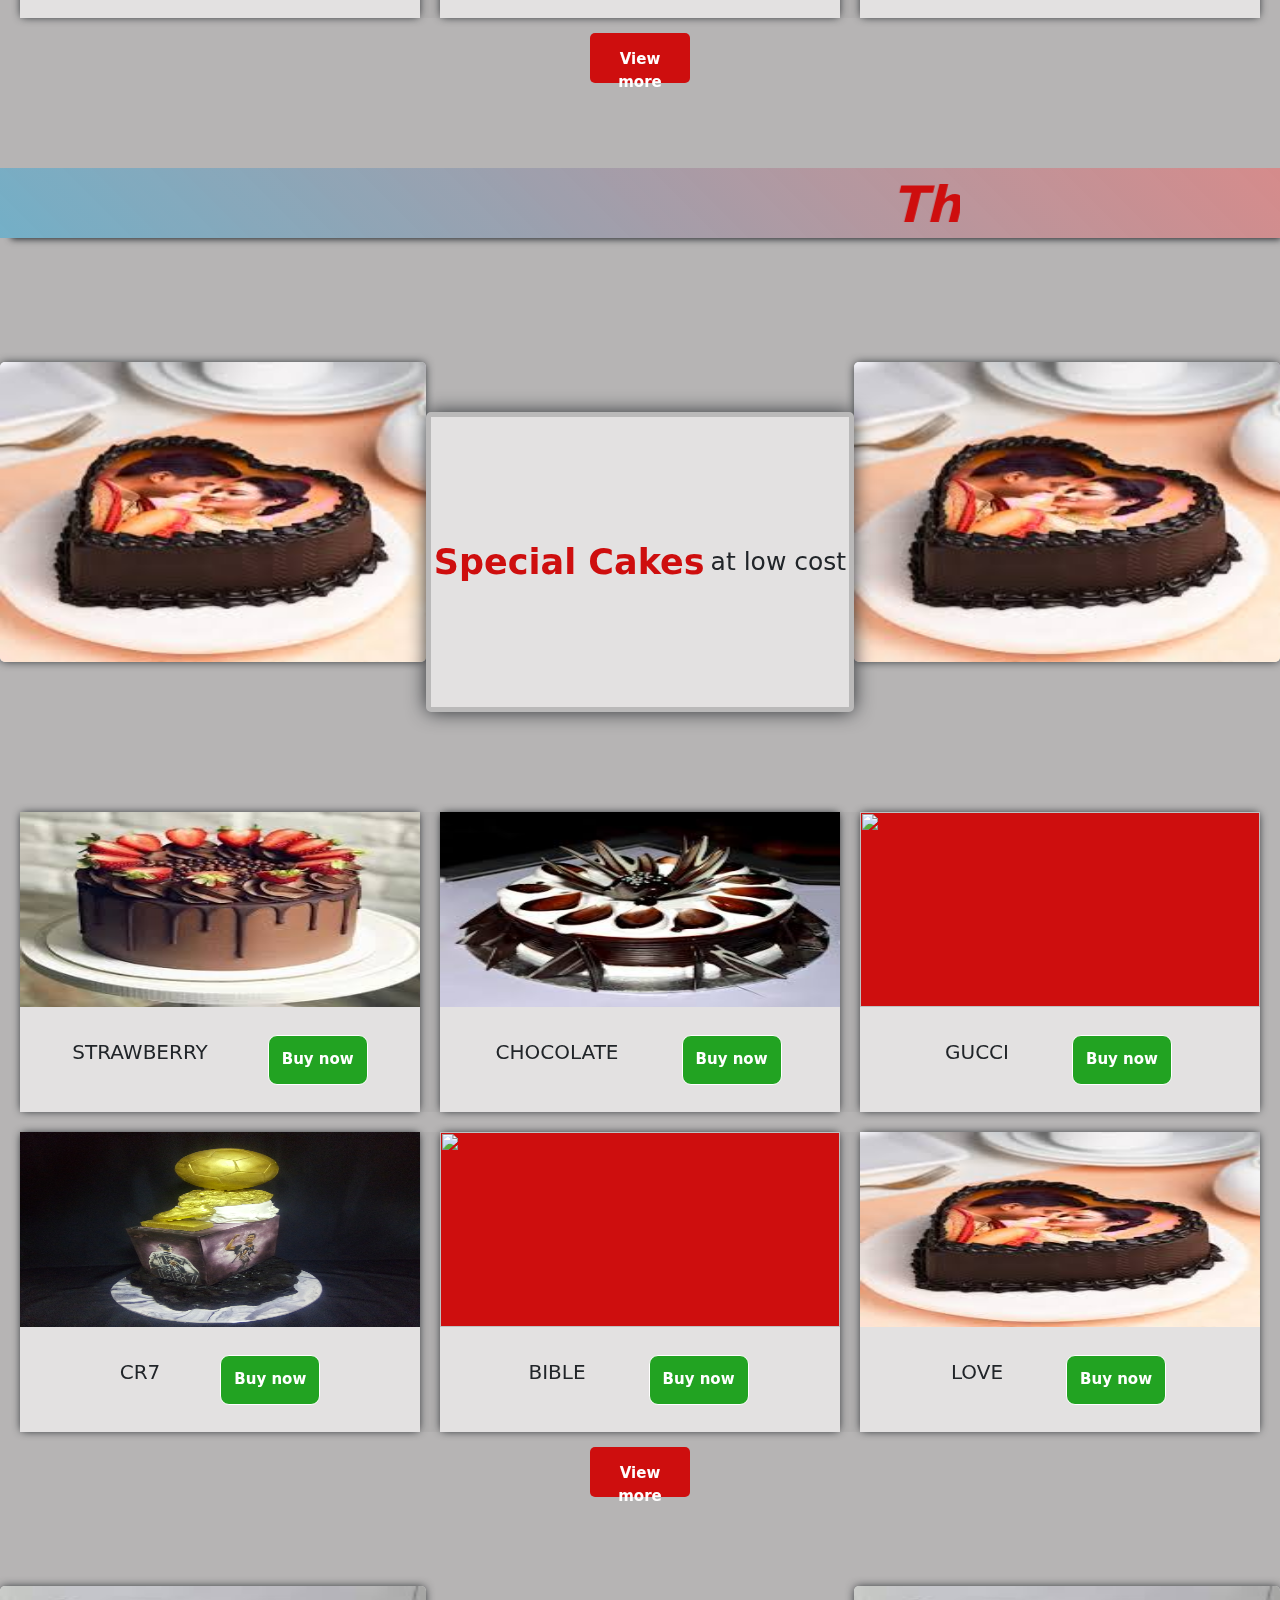
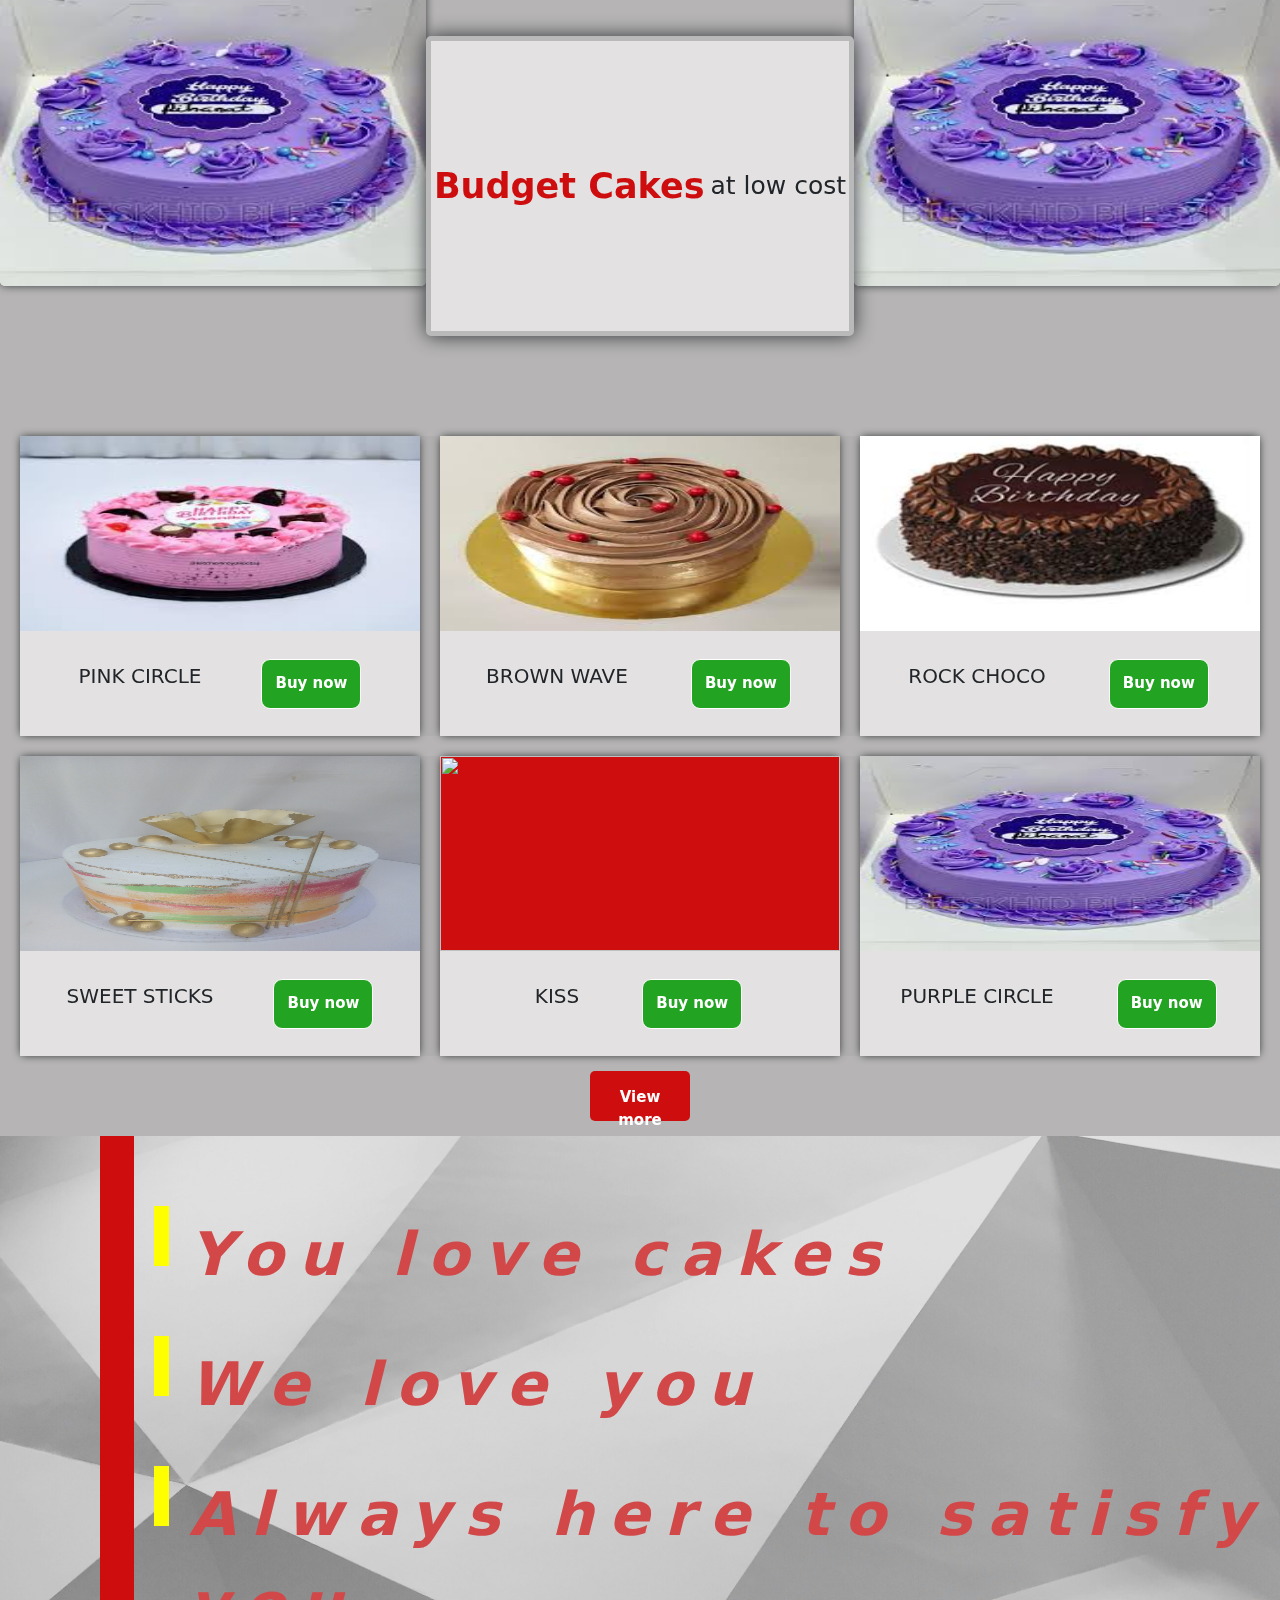
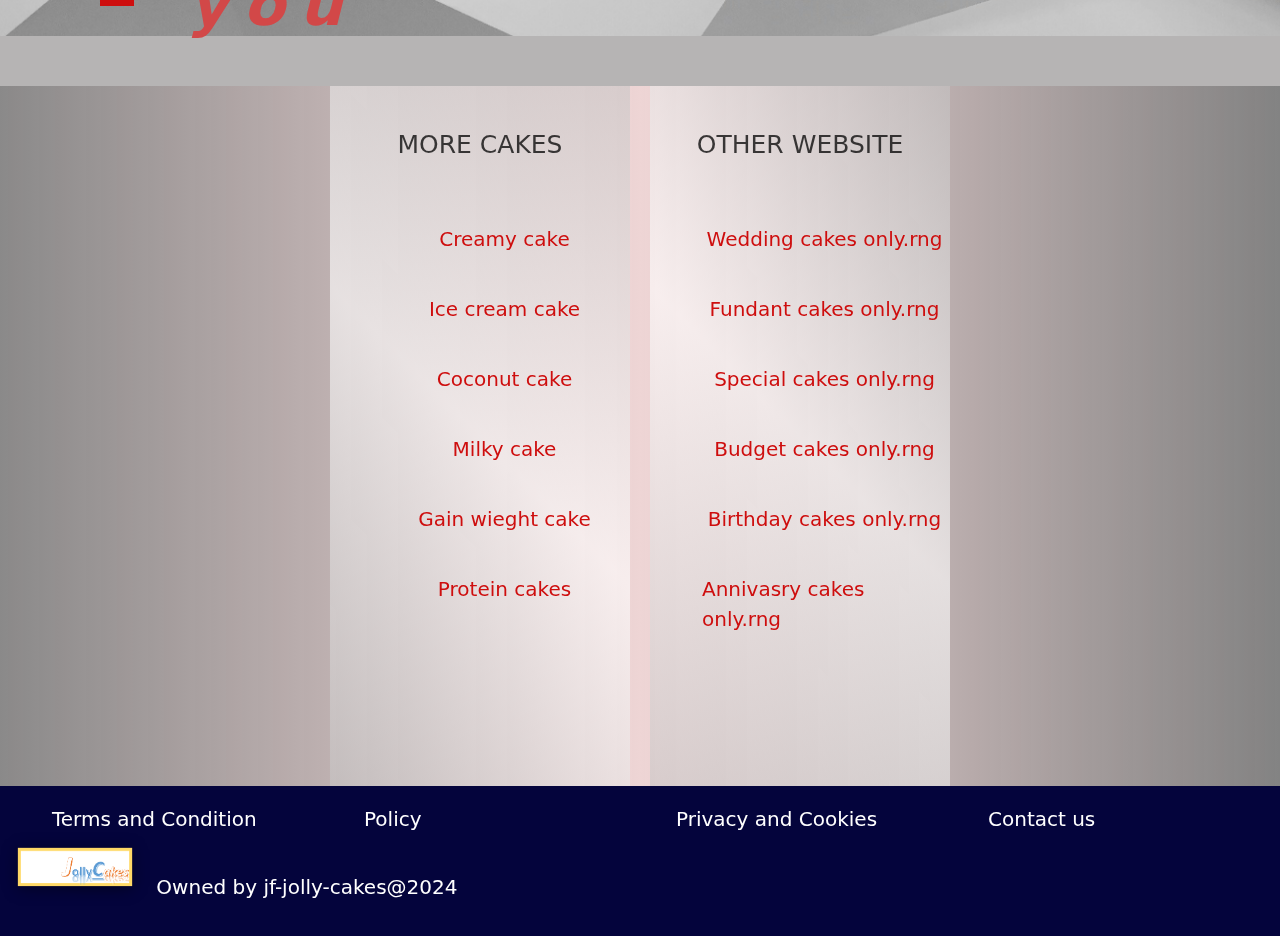
==== commit 654d5b2a: "add new" ====
--- a/index.html
+++ b/index.html
@@ -4,16 +4,17 @@
 <head>
     <meta charset="UTF-8">
     <meta name="viewport" content="width=device-width, initial-scale=1.0">
-    <link rel="stylesheet" href="css/bootstrap.css">
-    <link rel="stylesheet" href="css/styles.css">
-    <script src="js/bootstrap.bundle.js"></script>
+    <link rel="stylesheet" href="../css/bootstrap.css">
+    <link rel="stylesheet" href="../css/styles.css">
+    <script src="../js/bootstrap.bundle.js"></script>
     <title>CAKE</title>
 </head>
 
-<body id="nd">
+<body>
+
     <!-- NAVBAR -->
     <section>
-        <div class="div">
+        <nav class="div">
             <li id="butli"><a href="cube.html"><button id="butt1">TOP Cakes</button></a></li>
             <a href="#fd">
                 <p class="ca">
@@ -25,7 +26,7 @@
                     Weddings
                 </p>
             </a>
-            <li> <img src="img/Picture1.png" alt=""></li>
+            <li> <img src="../../img/Picture1.png" alt=""></li>
             <a href="#sd">
                 <p class="co">
                     Special <span>Cakes</span>
@@ -37,38 +38,70 @@
                 </p>
             </a>
             <li id="butli"><a href="cube.html"><button id="butt1">TOP Cakes</button></a></li>
-        </div>
+        </nav>
         <div class="div2">
-            <p>Click on the <span id="tp">TOP CAKES</span> button to view nigeria top cakes</p>
-        </div>
+            <p>Click on the <span id="tp">TOP CAKES </span> button to view nigeria top cakes</p>
+            </nav>
 
     </section>
 
     <!-- NAVBAR -->
+
+    <!-- Backgroundimg -->
     <section>
-        <div class="bgimg">
+
+        <div id="carouselExampleAutoplaying" class="carousel slide" data-bs-ride="carousel">
+            <div class="carousel-inner">
+                <div class="carousel-item active">
+                    <img src="../img/download wedd.jpg" class="d-block w-100" alt="...">
+                </div>
+                <div class="carousel-item">
+                    <img src="../img/download (2).jpg" class="d-block w-100" alt="...">
+                </div>
+                <div class="carousel-item">
+                    <img src="../img/kids (2).jpg" class="d-block w-100" alt="...">
+                </div>
+                <p id="jo">JOLLY CAKES </p>
+                <p id="joword">Get the best cake at affordable price and enjoy your day . JOLLY CAKES we give you the
+                    best
+                </p>
+            </div>
+            <button class="carousel-control-prev" type="button" data-bs-target="#carouselExampleAutoplaying"
+                data-bs-slide="prev">
+                <span class="carousel-control-prev-icon" aria-hidden="true"></span>
+                <span class="visually-hidden">Previous</span>
+            </button>
             
-            <p id="jo">JOLLY CAKES </p>
-            <p id="joword">Get the best cake at affordable price and enjoy your day . JOLLY CAKES we give you the best
-            </p>
-        </div>
+            <button class="carousel-control-next" type="button" data-bs-target="#carouselExampleAutoplaying"
+                data-bs-slide="next">
+                <span class="carousel-control-next-icon" aria-hidden="true"></span>
+                <span class="visually-hidden">Next</span>
+            </button>
+        </div>
+
+        <!-- Backgroundimg -->
+
+
+
+        <!-- Item display -->
+
         <br id="fd">
         <main class="mnbox">
             <div class="picbox">
-                <img src="img/download (1).jpg" alt="" class="boxpic">
+                <img src="../../img/download (1).jpg" alt="" class="boxpic">
             </div>
             <div class="textbox">
                 <span> Fundant Cakes </span>at low cost
             </div>
             <div class="picbox">
-                <img src="img/download (1).jpg" alt="" class="boxpic">
+                <img src="../img/download (1).jpg" alt="" class="boxpic">
             </div>
         </main>
         <main class="mnitbox">
             <div class="itdiv">
                 <div class="item">
                     <div class="imgbox">
-                        <img src="img/calabach.jpg" alt="" class="imgpic">
+                        <img src="../img/calabach.jpg" alt="" class="imgpic">
                     </div>
                     <div class="texbox">
                         <p>TRADITIONAL</p>
@@ -78,7 +111,7 @@
                 </div>
                 <div class="item">
                     <div class="imgbox">
-                        <img class="imgpic" src="img/spider (2).jpg" alt="">
+                        <img class="imgpic" src="../img/spider (2).jpg" alt="">
                     </div>
                     <div class="texbox">
                         <p>SPIDERMAN</p>
@@ -88,7 +121,7 @@
                 </div>
                 <div class="item">
                     <div class="imgbox">
-                        <img src="img/batman.jpg" alt="" class="imgpic">
+                        <img src="../img/batman.jpg" alt="" class="imgpic">
                     </div>
                     <div class="texbox">
                         <p>BATMAN</p>
@@ -100,7 +133,7 @@
             <div class="itdiv">
                 <div class="item">
                     <div class="imgbox">
-                        <img src="img/pilot.jpg" alt="" class="imgpic">
+                        <img src="../img/pilot.jpg" alt="" class="imgpic">
                     </div>
                     <div class="texbox">
                         <p>PILOT</p>
@@ -110,7 +143,7 @@
                 </div>
                 <div class="item">
                     <div class="imgbox">
-                        <img class="imgpic" src="img/alchol.jpg" alt="">
+                        <img class="imgpic" src="../img/alchol.jpg" alt="">
                     </div>
                     <div class="texbox">
                         <p>ENJOY</p>
@@ -120,7 +153,7 @@
                 </div>
                 <div class="item">
                     <div class="imgbox">
-                        <img src="img/monry.jpg" alt="" class="imgpic">
+                        <img src="../img/monry.jpg" alt="" class="imgpic">
                     </div>
                     <div class="texbox">
                         <p>RICHES</p>
@@ -136,20 +169,20 @@
         <br id="wd">
         <main class="mnbox">
             <div class="picbox">
-                <img src="img/download wedd.jpg" alt="" class="boxpic">
+                <img src="../img/download wedd.jpg" alt="" class="boxpic">
             </div>
             <div class="textbox">
                 <span> Wedding Cakes </span>at low cost
             </div>
             <div class="picbox">
-                <img src="img/download wedd.jpg" alt="" class="boxpic">
+                <img src="../img/download wedd.jpg" alt="" class="boxpic">
             </div>
         </main>
         <main class="mnitbox">
             <div class="itdiv">
                 <div class="item">
                     <div class="imgbox">
-                        <img src="img/download wed.jpg" alt="" class="imgpic">
+                        <img src="../img/download wed.jpg" alt="" class="imgpic">
                     </div>
                     <div class="texbox">
                         <p>WHITE WED</p>
@@ -159,7 +192,7 @@
                 </div>
                 <div class="item">
                     <div class="imgbox">
-                        <img class="imgpic" src="img/download weddd.jpg" alt="">
+                        <img class="imgpic" src="../img/download weddd.jpg" alt="">
                     </div>
                     <div class="texbox">
                         <p>ROSEY WED</p>
@@ -169,7 +202,7 @@
                 </div>
                 <div class="item">
                     <div class="imgbox">
-                        <img src="img/wedd.jpg" alt="" class="imgpic">
+                        <img src="../img/wedd.jpg" alt="" class="imgpic">
                     </div>
                     <div class="texbox">
                         <p>PINKY WED</p>
@@ -181,7 +214,7 @@
             <div class="itdiv">
                 <div class="item">
                     <div class="imgbox">
-                        <img src="img/wed.jpg" alt="" class="imgpic">
+                        <img src="../img/wed.jpg" alt="" class="imgpic">
                     </div>
                     <div class="texbox">
                         <p>PURE LOVE</p>
@@ -191,7 +224,7 @@
                 </div>
                 <div class="item">
                     <div class="imgbox">
-                        <img class="imgpic" src="img/weedd.jpg" alt="">
+                        <img class="imgpic" src="../img/weedd.jpg" alt="">
                     </div>
                     <div class="texbox">
                         <p>LAYERS</p>
@@ -201,7 +234,7 @@
                 </div>
                 <div class="item">
                     <div class="imgbox">
-                        <img src="img/download wedd.jpg" alt="" class="imgpic">
+                        <img src="../img/download wedd.jpg" alt="" class="imgpic">
                     </div>
                     <div class="texbox">
                         <p>RICHES WED</p>
@@ -221,20 +254,20 @@
         <br id="sd">
         <main class="mnbox">
             <div class="picbox">
-                <img src="img/spcial 4.jpg" alt="" class="boxpic">
+                <img src="../img/spcial 4.jpg" alt="" class="boxpic">
             </div>
             <div class="textbox">
                 <span> Special Cakes </span>at low cost
             </div>
             <div class="picbox">
-                <img src="img/spcial 4.jpg" alt="" class="boxpic">
+                <img src="../img/spcial 4.jpg" alt="" class="boxpic">
             </div>
         </main>
         <main class="mnitbox">
             <div class="itdiv">
                 <div class="item">
                     <div class="imgbox">
-                        <img src="img/special 2.jpg" alt="" class="imgpic">
+                        <img src="../img/special 2.jpg" alt="" class="imgpic">
                     </div>
                     <div class="texbox">
                         <p>STRAWBERRY</p>
@@ -244,7 +277,7 @@
                 </div>
                 <div class="item">
                     <div class="imgbox">
-                        <img class="imgpic" src="img/specai5.jpg" alt="">
+                        <img class="imgpic" src="../img/specai5.jpg" alt="">
                     </div>
                     <div class="texbox">
                         <p>CHOCOLATE</p>
@@ -254,7 +287,7 @@
                 </div>
                 <div class="item">
                     <div class="imgbox">
-                        <img src="img/cap shoirt (1).jpg" alt="" class="imgpic">
+                        <img src="../img/cap shoirt (1).jpg" alt="" class="imgpic">
                     </div>
                     <div class="texbox">
                         <p>GUCCI</p>
@@ -266,7 +299,7 @@
             <div class="itdiv">
                 <div class="item">
                     <div class="imgbox">
-                        <img src="img/fottball (2).jpg" alt="" class="imgpic">
+                        <img src="../img/fottball (2).jpg" alt="" class="imgpic">
                     </div>
                     <div class="texbox">
                         <p>CR7</p>
@@ -276,7 +309,7 @@
                 </div>
                 <div class="item">
                     <div class="imgbox">
-                        <img class="imgpic" src="img/bible (2).jpg" alt="">
+                        <img class="imgpic" src="../img/bible (2).jpg" alt="">
                     </div>
                     <div class="texbox">
                         <p>BIBLE</p>
@@ -286,7 +319,7 @@
                 </div>
                 <div class="item">
                     <div class="imgbox">
-                        <img src="img/spcial 4.jpg" alt="" class="imgpic">
+                        <img src="../img/spcial 4.jpg" alt="" class="imgpic">
                     </div>
                     <div class="texbox">
                         <p>LOVE</p>
@@ -302,20 +335,20 @@
         <br id="bg">
         <main class="mnbox">
             <div class="picbox">
-                <img src="img/buget1.jpg" alt="" class="boxpic">
+                <img src="../img/buget1.jpg" alt="" class="boxpic">
             </div>
             <div class="textbox">
                 <span> Budget Cakes </span>at low cost
             </div>
             <div class="picbox">
-                <img src="img/buget1.jpg" alt="" class="boxpic">
+                <img src="../img/buget1.jpg" alt="" class="boxpic">
             </div>
         </main>
         <main class="mnitbox">
             <div class="itdiv">
                 <div class="item">
                     <div class="imgbox">
-                        <img src="img/buget 2.jpg" alt="" class="imgpic">
+                        <img src="../img/buget 2.jpg" alt="" class="imgpic">
                     </div>
                     <div class="texbox">
                         <p>PINK CIRCLE</p>
@@ -325,7 +358,7 @@
                 </div>
                 <div class="item">
                     <div class="imgbox">
-                        <img class="imgpic" src="img/budget3.jpg" alt="">
+                        <img class="imgpic" src="../img/budget3.jpg" alt="">
                     </div>
                     <div class="texbox">
                         <p>BROWN WAVE</p>
@@ -335,7 +368,7 @@
                 </div>
                 <div class="item">
                     <div class="imgbox">
-                        <img src="img/budget 4.jpg" alt="" class="imgpic">
+                        <img src="../img/budget 4.jpg" alt="" class="imgpic">
                     </div>
                     <div class="texbox">
                         <p>ROCK CHOCO</p>
@@ -347,7 +380,7 @@
             <div class="itdiv">
                 <div class="item">
                     <div class="imgbox">
-                        <img src="img/BUGET.jpg" alt="" class="imgpic">
+                        <img src="../img/BUGET.jpg" alt="" class="imgpic">
                     </div>
                     <div class="texbox">
                         <p>SWEET STICKS</p>
@@ -357,7 +390,7 @@
                 </div>
                 <div class="item">
                     <div class="imgbox">
-                        <img class="imgpic" src="img/BUGETT.jpg" alt="">
+                        <img class="imgpic" src="../img/BUGETT.jpg" alt="">
                     </div>
                     <div class="texbox">
                         <p>KISS</p>
@@ -367,7 +400,7 @@
                 </div>
                 <div class="item">
                     <div class="imgbox">
-                        <img src="img/buget1.jpg" alt="" class="imgpic">
+                        <img src="../img/buget1.jpg" alt="" class="imgpic">
                     </div>
                     <div class="texbox">
                         <p>PURPLE CIRCLE</p>
@@ -395,6 +428,9 @@
                 </li>
             </ul>
         </div>
+        <!-- Item display -->
+
+        <!-- Footer part -->
         <footer class="ft">
             <div class="ftdiv">
                 <p>MORE CAKES</p>
@@ -426,71 +462,9 @@
                 <li>Privacy and Cookies</li>
                 <li>Contact us</li>
             </ul>
-            <p><img id="imglg" src="img/cakes logo.png" alt=""> Owned by jf-jolly-cakes@2024</p>
+            <p><img id="imglg" src="../img/cakes logo.png" alt=""> Owned by jf-jolly-cakes@2024</p>
         </footer>
-
-
-
-
-
-
-
-
-
-
-
-
-
-
-
-
-
-
-
-
-
-
-
-
-
     </section>
-
-
-
-
-
-
-
-
-
-
-
-
-
-
-
-
-
-
-
-
-
-
-
-
-
-
-
-
-
-
-
-
-
-
-
-
-
 </body>
 
 </html>--- a/css/styles.css
+++ b/css/styles.css
@@ -24,6 +24,7 @@
 
 
 }
+
 .carousel-item {
     z-index: -1;
     height: 850px;
@@ -35,6 +36,26 @@
     width: inherit;
 }
 
+#jo {
+    padding-top: 260px;
+    padding-left: 30px;
+    z-index: 2;
+    color: #ce0e0e;
+    font-size: 100px;
+    font-weight: 700;
+
+
+}
+
+#joword {
+    padding-top: 50px;
+    padding-left: 50px;
+    z-index: 2;
+    letter-spacing: 1px;
+    font-size: 40px;
+    margin-top: 10px;
+    color: #002;
+}
 
 
 @media only screen and (max-width:364px) {
@@ -110,26 +131,27 @@
         margin-top: -50px;
         width: 60px;
     }
+
     #jo {
         padding-top: 260px;
         padding-left: 30px;
         z-index: 2;
         color: #ce0e0e;
-        font-size: 60px;
+        font-size: 100px;
         font-weight: 700;
-        
-        
-        }
-        
-        #joword {
+
+
+    }
+
+    #joword {
         padding-top: 50px;
         padding-left: 50px;
         z-index: 2;
         letter-spacing: 1px;
-        font-size: 30px;
+        font-size: 40px;
         margin-top: 10px;
         color: #002;
-        }
+    }
 
     #butt1 {
         position: relative;
@@ -216,7 +238,7 @@
 
 
 
-   
+
 
     .mnbox {
         z-index: 0;
@@ -762,26 +784,6 @@
         margin-top: -50px;
         width: 60px;
     }
-    #jo {
-        padding-top: 260px;
-        padding-left: 30px;
-        z-index: 2;
-        color: #ce0e0e;
-        font-size: 60px;
-        font-weight: 700;
-        
-        
-        }
-        
-        #joword {
-        padding-top: 50px;
-        padding-left: 50px;
-        z-index: 2;
-        letter-spacing: 1px;
-        font-size: 30px;
-        margin-top: 10px;
-        color: #002;
-        }
 
     #butt1 {
         position: relative;
@@ -868,7 +870,7 @@
 
 
 
-   
+
 
     .mnbox {
         z-index: 0;
@@ -1419,27 +1421,7 @@
         margin-top: -50px;
         width: 170px;
     }
-    #jo {
-        padding-top: 260px;
-        padding-left: 30px;
-        z-index: 2;
-        color: #ce0e0e;
-        font-size: 100px;
-        font-weight: 700;
-        
-        
-        }
-        
-        #joword {
-        padding-top: 50px;
-        padding-left: 50px;
-        z-index: 2;
-        letter-spacing: 1px;
-        font-size: 40px;
-        margin-top: 10px;
-        color: #002;
-        }
-        
+
     #butt1 {
         position: relative;
         z-index: 0;
@@ -1525,7 +1507,7 @@
 
 
 
-   
+
 
     .mnbox {
         z-index: 0;
@@ -2055,27 +2037,7 @@
         margin-top: -40px;
         width: 300px;
     }
-    #jo {
-        padding-top: 260px;
-        padding-left: 30px;
-        z-index: 2;
-        color: #ce0e0e;
-        font-size: 100px;
-        font-weight: 700;
-        
-        
-        }
-        
-        #joword {
-        padding-top: 50px;
-        padding-left: 50px;
-        z-index: 2;
-        letter-spacing: 1px;
-        font-size: 40px;
-        margin-top: 10px;
-        color: #002;
-        }
-        
+
     #butt1 {
         position: relative;
         z-index: 0;
@@ -2180,483 +2142,483 @@
         text-decoration: #ce0e0e underline;
     }
 
-   
-.mnbox {
-    z-index: 0;
-    display: flex;
-    justify-content: center;
-    margin-top: 100px;
-    width: 100%;
-    height: 400px;
-}
-
-.picbox {
-    z-index: 1;
-    margin-top: -50px;
-    background-color: rgb(227, 225, 225);
-    width: 550px;
-    height: 300px;
-    box-shadow: 0px 0px 10px -1px;
-    border-radius: 5px;
-}
-
-.boxpic {
-    height: 100%;
-    width: 100%;
-    border-radius: inherit;
-}
-
-.textbox {
-    display: flex;
-    justify-content: center;
-    align-items: center;
-    gap: 6px;
-    z-index: 2;
-    background-color: rgb(227, 225, 225);
-    width: 550px;
-    height: 300px;
-    box-shadow: 0px 0px 20px -1px;
-    border-radius: 5px;
-    font-size: 25px;
-    font-weight: 500;
-    border: 5px solid rgb(186, 185, 185);
-}
-
-.textbox span {
-    font-size: 35px;
-    font-weight: 700;
-    color: #ce0e0e;
-}
-
-.textbox:hover {
-    box-shadow: #ce0e0e 0px 0px 20px -1px;
-    border: 5px solid #ce0e0ea3;
-}
-
-.textbox span:hover {
-    text-decoration: #ce0e0e underline;
-}
-
-.mnitbox {
-    display: flex;
-    flex-wrap: wrap;
-    justify-content: center;
-    gap: 20px;
-}
-
-.itdiv {
-    display: flex;
-    justify-content: center;
-    gap: 20px;
-    background-color: #afadadea;
-
-}
-
-.item {
-    height: 300px;
-    width: 400px;
-    border-radius: 5px;
-    box-shadow: 0px 0px 8px -1px;
-    background-color: rgb(227, 225, 225);
-}
-
-.item:hover {
-    box-shadow: white 0px 0px 25px -2px;
-}
-
-
-
-
-.imgbox {
-
-    width: 100%;
-    height: 65%;
-    background-color: #ce0e0e;
-}
-
-.imgpic {
-    margin-top: 0px;
-    height: 100%;
-    width: 100%;
-}
-
-.texbox {
-    display: flex;
-    justify-content: center;
-    align-items: center;
-    width: 100%;
-    height: 35%;
-    gap: 60px;
-    font-size: 20px;
-    background-color: rgb(227, 225, 225);
-}
-
-.texbox:hover {
-    color: #ce0e0e;
-    text-decoration: #ce0e0e underline;
-}
-
-.item:hover .texbox {
-    cursor: pointer;
-    background: linear-gradient(45deg, #b2adad, #ffffff, #b2adad);
-}
-
-.buy {
-    font-size: 15px;
-    font-weight: 600;
-    color: #fff;
-    height: 50px;
-    width: 100px;
-    border-radius: 9px;
-    border: 1px solid white;
-    background-color: rgb(34, 163, 34);
-}
-
-.buy:hover {
-    cursor: pointer;
-    background-color: rgb(3, 83, 3);
-}
-
-.more {
-    height: 80px;
-    width: 100%;
-    display: flex;
-    justify-content: center;
-    align-items: center;
-}
-
-.mor {
-    padding-top: 15px;
-    height: 50px;
-    width: 100px;
-    font-size: 15px;
-    font-weight: 600;
-    border-radius: 5px;
-    border: none;
-    background-color: #ce0e0e;
-    color: #fff;
-
-}
-
-.mor span {
-    color: #ffffff02;
-}
-
-.mor:hover {
-    background: linear-gradient(90deg, #9a0505f6, #db7777d2, #9a0505f6);
-    padding-top: 0px;
-    width: 120px;
-}
-
-.mor:hover span {
-
-    color: #ffffff;
-}
-
-#hdbox {
-    background: linear-gradient(45deg, rgba(101, 174, 203, 0.821), #d58b8b);
-    margin-top: 70px;
-    margin-bottom: 50px;
-    width: 100%;
-    height: 70px;
-    display: flex;
-    justify-content: center;
-    align-content: center;
-    box-shadow: 6px 6px 7px -5px;
-
-}
-
-#hd {
-    width: 50%;
-    font-size: 50px;
-    font-weight: 700;
-    font-style: italic;
-    color: #ce0e0e;
-}
-
-.ls {
-    display: flex;
-    padding-left: 100px;
-    background-image: url(../img/bgimg\ ls.jpg);
-    background-size: cover;
-    background-repeat: no-repeat;
-    height: 500px;
-    margin-bottom: 50px;
-}
-
-.lswd {
-
-    background-color: #ce0e0e;
-    width: 40px;
-    height: 470px;
-}
-
-.ls ul {
-    padding-left: 20px;
-    letter-spacing: 15px;
-    font-size: 60px;
-    font-style: italic;
-    font-weight: 700;
-    color: #d24848;
-}
-
-ul li {
-    padding-left: 20px;
-    border-left: 15px solid yellow;
-    width: 100%;
-    height: 60px;
-    margin-top: 70px;
-}
-
-.ft {
-    display: flex;
-    justify-content: center;
-    gap: 20px;
-    background: linear-gradient(90deg, #828181d6, #eed5d5, #727272c0)
-}
-
-.ftdiv {
-    background: linear-gradient(45deg, #c7c6c68f, #ffffff99, #c7c6c68f);
-    padding-top: 40px;
-    width: 300px;
-    height: 700px;
-}
-
-.ftdiv p {
-    display: flex;
-    justify-content: center;
-    font-size: 25px;
-    font-weight: 600px;
-    color: #000000c0;
-}
-
-.ul2 {
-
-    margin-top: 80px;
-    font-size: 20px;
-    font-weight: 600px;
-    color: #ce0e0e;
-}
-
-.ul2 li {
-    display: flex;
-    justify-content: center;
-    padding-top: 20px;
-    border: none;
-    margin-top: -40px;
-}
-
-.ul2 li:hover {
-    background-color: #d81b1b65;
-}
-
-#ft2 {
-    padding-left: -50px;
-    width: 100%;
-    height: 150px;
-    background-color: rgb(4, 4, 60);
-}
-
-#ul3 {
-    padding-left: -50px;
-    display: flex;
-    margin-bottom: 15px;
-}
-
-#ul3 li {
-    color: #fff;
-    margin-top: 15px;
-    font-size: 20px;
-    font-weight: 600px;
-    border: none;
-    height: 0px;
-}
-
-#ul3 li:hover {
-    text-decoration: underline;
-}
-
-#imglg {
-    width: 150px;
-}
-
-#ft2 p {
-    color: #fff;
-    font-size: 20px;
-    font-weight: 600px;
-}
-
-
-
-
-
-/* CUBE STYLING */
-
-
-.mainbdy {
-    display: flex;
-    justify-content: center;
-    align-items: center;
-    min-height: 100vh;
-    background-color: #050505;
-}
-
-.cube {
-    position: relative;
-    height: 400px;
-    width: 400px;
-    transform-style: preserve-3d;
-    animation: animate 10s linear infinite;
-
-}
-
-@keyframes animate {
-    0% {
-        transform: rotateX(-30deg) rotateY(0deg);
-    }
-
-    100% {
-        transform: rotateX(-30deg) rotateY(360deg);
-    }
-}
-
-.cube div {
-    position: absolute;
-    top: 0;
-    left: 0;
-    height: 100%;
-    width: 100%;
-    transform-style: preserve-3d;
-
-}
-
-.cube div span {
-    position: absolute;
-    top: 0;
-    left: 0;
-    height: 100%;
-    width: 100%;
-    background: linear-gradient(#151515, #ce0e0e);
-    transform: rotateY(calc(90deg * var(--i))) translateZ(200px);
-}
-
-.top {
-    position: relative;
-    top: 0;
-    left: 0;
-    height: 400px;
-    width: 400px;
-    background-color: #f41c1c;
-    filter: blur(20px);
-    box-shadow: 0px 0px 150px rgb(255, 0, 2),
-        0px 0px 200px rgba(255, 0, 4, 0.815),
-        0px 0px 300px rgba(255, 0, 4, 0.762),
-        0px 0px 400px rgba(255, 0, 8, 0.778),
-        0px 0px 500px rgba(255, 0, 0, 0.783);
-    transform: rotateX(90deg) translateZ(260px);
-    transform-style: preserve-3d;
-
-
-}
-
-.but {
-
-    position: absolute;
-    top: 0;
-    left: 0;
-    height: 400px;
-    width: 400px;
-    background-color: hsl(0, 91%, 46%);
-    transform: rotateX(90deg) translateZ(-350px);
-    filter: blur(40px);
-    box-shadow: 0px 0px 150px rgb(255, 0, 2),
-        0px 0px 200px rgba(255, 0, 4, 0.815),
-        0px 0px 300px rgba(255, 0, 4, 0.762),
-        0px 0px 400px rgba(255, 0, 8, 0.778),
-        0px 0px 500px rgba(255, 0, 0, 0.783);
-
-}
-
-#img {
-    margin-top: 0%;
-    height: inherit;
-    width: 100%;
-}
-
-
-.tex {
-    position: absolute;
-    z-index: 999;
-    height: 600px;
-    width: 700px;
-    background-color: #fff;
-    border: 10px solid #b0aeae;
-}
-
-.tex:hover {
-    background-color: transparent;
-    border: none;
-    color: #fff;
-    opacity: 0.7;
-
-}
-
-.tex p {
-    margin: 60px 40px;
-    font-style: normal;
-    font-size: 70px;
-
-}
-
-.tex p span {
-    margin: 90px 30px;
-    font-style: normal;
-    font-size: 90px;
-    color: #ce0e0e;
-
-}
-
-.tex ul {
-    display: flex;
-    justify-content: center;
-    align-items: center;
-    gap: 30px;
-}
-
-.tex ul li {
-    border: none;
-    margin-left: 60px;
-}
-
-#but1 {
-    color: #000;
-    font-size: 25px;
-    border: 2px solid black;
-    height: 70px;
-    width: 150px;
-    border-radius: 20px;
-}
-
-#but1:hover {
-    background-color: rgb(21, 137, 182);
-    color: #fff;
-    border: 2px solid #fff;
-}
-
-#but2 {
-    color: #fff;
-    font-size: 25px;
-    border: 2px solid #fff;
-    background-color: rgb(21, 137, 182);
-    height: 70px;
-    width: 150px;
-    border-radius: 20px;
-}
-
-#but2:hover {
-    border: 2px solid black;
-    background-color: #fff;
-    color: #000;
-}
+
+    .mnbox {
+        z-index: 0;
+        display: flex;
+        justify-content: center;
+        margin-top: 100px;
+        width: 100%;
+        height: 400px;
+    }
+
+    .picbox {
+        z-index: 1;
+        margin-top: -50px;
+        background-color: rgb(227, 225, 225);
+        width: 550px;
+        height: 300px;
+        box-shadow: 0px 0px 10px -1px;
+        border-radius: 5px;
+    }
+
+    .boxpic {
+        height: 100%;
+        width: 100%;
+        border-radius: inherit;
+    }
+
+    .textbox {
+        display: flex;
+        justify-content: center;
+        align-items: center;
+        gap: 6px;
+        z-index: 2;
+        background-color: rgb(227, 225, 225);
+        width: 550px;
+        height: 300px;
+        box-shadow: 0px 0px 20px -1px;
+        border-radius: 5px;
+        font-size: 25px;
+        font-weight: 500;
+        border: 5px solid rgb(186, 185, 185);
+    }
+
+    .textbox span {
+        font-size: 35px;
+        font-weight: 700;
+        color: #ce0e0e;
+    }
+
+    .textbox:hover {
+        box-shadow: #ce0e0e 0px 0px 20px -1px;
+        border: 5px solid #ce0e0ea3;
+    }
+
+    .textbox span:hover {
+        text-decoration: #ce0e0e underline;
+    }
+
+    .mnitbox {
+        display: flex;
+        flex-wrap: wrap;
+        justify-content: center;
+        gap: 20px;
+    }
+
+    .itdiv {
+        display: flex;
+        justify-content: center;
+        gap: 20px;
+        background-color: #afadadea;
+
+    }
+
+    .item {
+        height: 300px;
+        width: 400px;
+        border-radius: 5px;
+        box-shadow: 0px 0px 8px -1px;
+        background-color: rgb(227, 225, 225);
+    }
+
+    .item:hover {
+        box-shadow: white 0px 0px 25px -2px;
+    }
+
+
+
+
+    .imgbox {
+
+        width: 100%;
+        height: 65%;
+        background-color: #ce0e0e;
+    }
+
+    .imgpic {
+        margin-top: 0px;
+        height: 100%;
+        width: 100%;
+    }
+
+    .texbox {
+        display: flex;
+        justify-content: center;
+        align-items: center;
+        width: 100%;
+        height: 35%;
+        gap: 60px;
+        font-size: 20px;
+        background-color: rgb(227, 225, 225);
+    }
+
+    .texbox:hover {
+        color: #ce0e0e;
+        text-decoration: #ce0e0e underline;
+    }
+
+    .item:hover .texbox {
+        cursor: pointer;
+        background: linear-gradient(45deg, #b2adad, #ffffff, #b2adad);
+    }
+
+    .buy {
+        font-size: 15px;
+        font-weight: 600;
+        color: #fff;
+        height: 50px;
+        width: 100px;
+        border-radius: 9px;
+        border: 1px solid white;
+        background-color: rgb(34, 163, 34);
+    }
+
+    .buy:hover {
+        cursor: pointer;
+        background-color: rgb(3, 83, 3);
+    }
+
+    .more {
+        height: 80px;
+        width: 100%;
+        display: flex;
+        justify-content: center;
+        align-items: center;
+    }
+
+    .mor {
+        padding-top: 15px;
+        height: 50px;
+        width: 100px;
+        font-size: 15px;
+        font-weight: 600;
+        border-radius: 5px;
+        border: none;
+        background-color: #ce0e0e;
+        color: #fff;
+
+    }
+
+    .mor span {
+        color: #ffffff02;
+    }
+
+    .mor:hover {
+        background: linear-gradient(90deg, #9a0505f6, #db7777d2, #9a0505f6);
+        padding-top: 0px;
+        width: 120px;
+    }
+
+    .mor:hover span {
+
+        color: #ffffff;
+    }
+
+    #hdbox {
+        background: linear-gradient(45deg, rgba(101, 174, 203, 0.821), #d58b8b);
+        margin-top: 70px;
+        margin-bottom: 50px;
+        width: 100%;
+        height: 70px;
+        display: flex;
+        justify-content: center;
+        align-content: center;
+        box-shadow: 6px 6px 7px -5px;
+
+    }
+
+    #hd {
+        width: 50%;
+        font-size: 50px;
+        font-weight: 700;
+        font-style: italic;
+        color: #ce0e0e;
+    }
+
+    .ls {
+        display: flex;
+        padding-left: 100px;
+        background-image: url(../img/bgimg\ ls.jpg);
+        background-size: cover;
+        background-repeat: no-repeat;
+        height: 500px;
+        margin-bottom: 50px;
+    }
+
+    .lswd {
+
+        background-color: #ce0e0e;
+        width: 40px;
+        height: 470px;
+    }
+
+    .ls ul {
+        padding-left: 20px;
+        letter-spacing: 15px;
+        font-size: 60px;
+        font-style: italic;
+        font-weight: 700;
+        color: #d24848;
+    }
+
+    ul li {
+        padding-left: 20px;
+        border-left: 15px solid yellow;
+        width: 100%;
+        height: 60px;
+        margin-top: 70px;
+    }
+
+    .ft {
+        display: flex;
+        justify-content: center;
+        gap: 20px;
+        background: linear-gradient(90deg, #828181d6, #eed5d5, #727272c0)
+    }
+
+    .ftdiv {
+        background: linear-gradient(45deg, #c7c6c68f, #ffffff99, #c7c6c68f);
+        padding-top: 40px;
+        width: 300px;
+        height: 700px;
+    }
+
+    .ftdiv p {
+        display: flex;
+        justify-content: center;
+        font-size: 25px;
+        font-weight: 600px;
+        color: #000000c0;
+    }
+
+    .ul2 {
+
+        margin-top: 80px;
+        font-size: 20px;
+        font-weight: 600px;
+        color: #ce0e0e;
+    }
+
+    .ul2 li {
+        display: flex;
+        justify-content: center;
+        padding-top: 20px;
+        border: none;
+        margin-top: -40px;
+    }
+
+    .ul2 li:hover {
+        background-color: #d81b1b65;
+    }
+
+    #ft2 {
+        padding-left: -50px;
+        width: 100%;
+        height: 150px;
+        background-color: rgb(4, 4, 60);
+    }
+
+    #ul3 {
+        padding-left: -50px;
+        display: flex;
+        margin-bottom: 15px;
+    }
+
+    #ul3 li {
+        color: #fff;
+        margin-top: 15px;
+        font-size: 20px;
+        font-weight: 600px;
+        border: none;
+        height: 0px;
+    }
+
+    #ul3 li:hover {
+        text-decoration: underline;
+    }
+
+    #imglg {
+        width: 150px;
+    }
+
+    #ft2 p {
+        color: #fff;
+        font-size: 20px;
+        font-weight: 600px;
+    }
+
+
+
+
+
+    /* CUBE STYLING */
+
+
+    .mainbdy {
+        display: flex;
+        justify-content: center;
+        align-items: center;
+        min-height: 100vh;
+        background-color: #050505;
+    }
+
+    .cube {
+        position: relative;
+        height: 400px;
+        width: 400px;
+        transform-style: preserve-3d;
+        animation: animate 10s linear infinite;
+
+    }
+
+    @keyframes animate {
+        0% {
+            transform: rotateX(-30deg) rotateY(0deg);
+        }
+
+        100% {
+            transform: rotateX(-30deg) rotateY(360deg);
+        }
+    }
+
+    .cube div {
+        position: absolute;
+        top: 0;
+        left: 0;
+        height: 100%;
+        width: 100%;
+        transform-style: preserve-3d;
+
+    }
+
+    .cube div span {
+        position: absolute;
+        top: 0;
+        left: 0;
+        height: 100%;
+        width: 100%;
+        background: linear-gradient(#151515, #ce0e0e);
+        transform: rotateY(calc(90deg * var(--i))) translateZ(200px);
+    }
+
+    .top {
+        position: relative;
+        top: 0;
+        left: 0;
+        height: 400px;
+        width: 400px;
+        background-color: #f41c1c;
+        filter: blur(20px);
+        box-shadow: 0px 0px 150px rgb(255, 0, 2),
+            0px 0px 200px rgba(255, 0, 4, 0.815),
+            0px 0px 300px rgba(255, 0, 4, 0.762),
+            0px 0px 400px rgba(255, 0, 8, 0.778),
+            0px 0px 500px rgba(255, 0, 0, 0.783);
+        transform: rotateX(90deg) translateZ(260px);
+        transform-style: preserve-3d;
+
+
+    }
+
+    .but {
+
+        position: absolute;
+        top: 0;
+        left: 0;
+        height: 400px;
+        width: 400px;
+        background-color: hsl(0, 91%, 46%);
+        transform: rotateX(90deg) translateZ(-350px);
+        filter: blur(40px);
+        box-shadow: 0px 0px 150px rgb(255, 0, 2),
+            0px 0px 200px rgba(255, 0, 4, 0.815),
+            0px 0px 300px rgba(255, 0, 4, 0.762),
+            0px 0px 400px rgba(255, 0, 8, 0.778),
+            0px 0px 500px rgba(255, 0, 0, 0.783);
+
+    }
+
+    #img {
+        margin-top: 0%;
+        height: inherit;
+        width: 100%;
+    }
+
+
+    .tex {
+        position: absolute;
+        z-index: 999;
+        height: 600px;
+        width: 700px;
+        background-color: #fff;
+        border: 10px solid #b0aeae;
+    }
+
+    .tex:hover {
+        background-color: transparent;
+        border: none;
+        color: #fff;
+        opacity: 0.7;
+
+    }
+
+    .tex p {
+        margin: 60px 40px;
+        font-style: normal;
+        font-size: 70px;
+
+    }
+
+    .tex p span {
+        margin: 90px 30px;
+        font-style: normal;
+        font-size: 90px;
+        color: #ce0e0e;
+
+    }
+
+    .tex ul {
+        display: flex;
+        justify-content: center;
+        align-items: center;
+        gap: 30px;
+    }
+
+    .tex ul li {
+        border: none;
+        margin-left: 60px;
+    }
+
+    #but1 {
+        color: #000;
+        font-size: 25px;
+        border: 2px solid black;
+        height: 70px;
+        width: 150px;
+        border-radius: 20px;
+    }
+
+    #but1:hover {
+        background-color: rgb(21, 137, 182);
+        color: #fff;
+        border: 2px solid #fff;
+    }
+
+    #but2 {
+        color: #fff;
+        font-size: 25px;
+        border: 2px solid #fff;
+        background-color: rgb(21, 137, 182);
+        height: 70px;
+        width: 150px;
+        border-radius: 20px;
+    }
+
+    #but2:hover {
+        border: 2px solid black;
+        background-color: #fff;
+        color: #000;
+    }
 
 }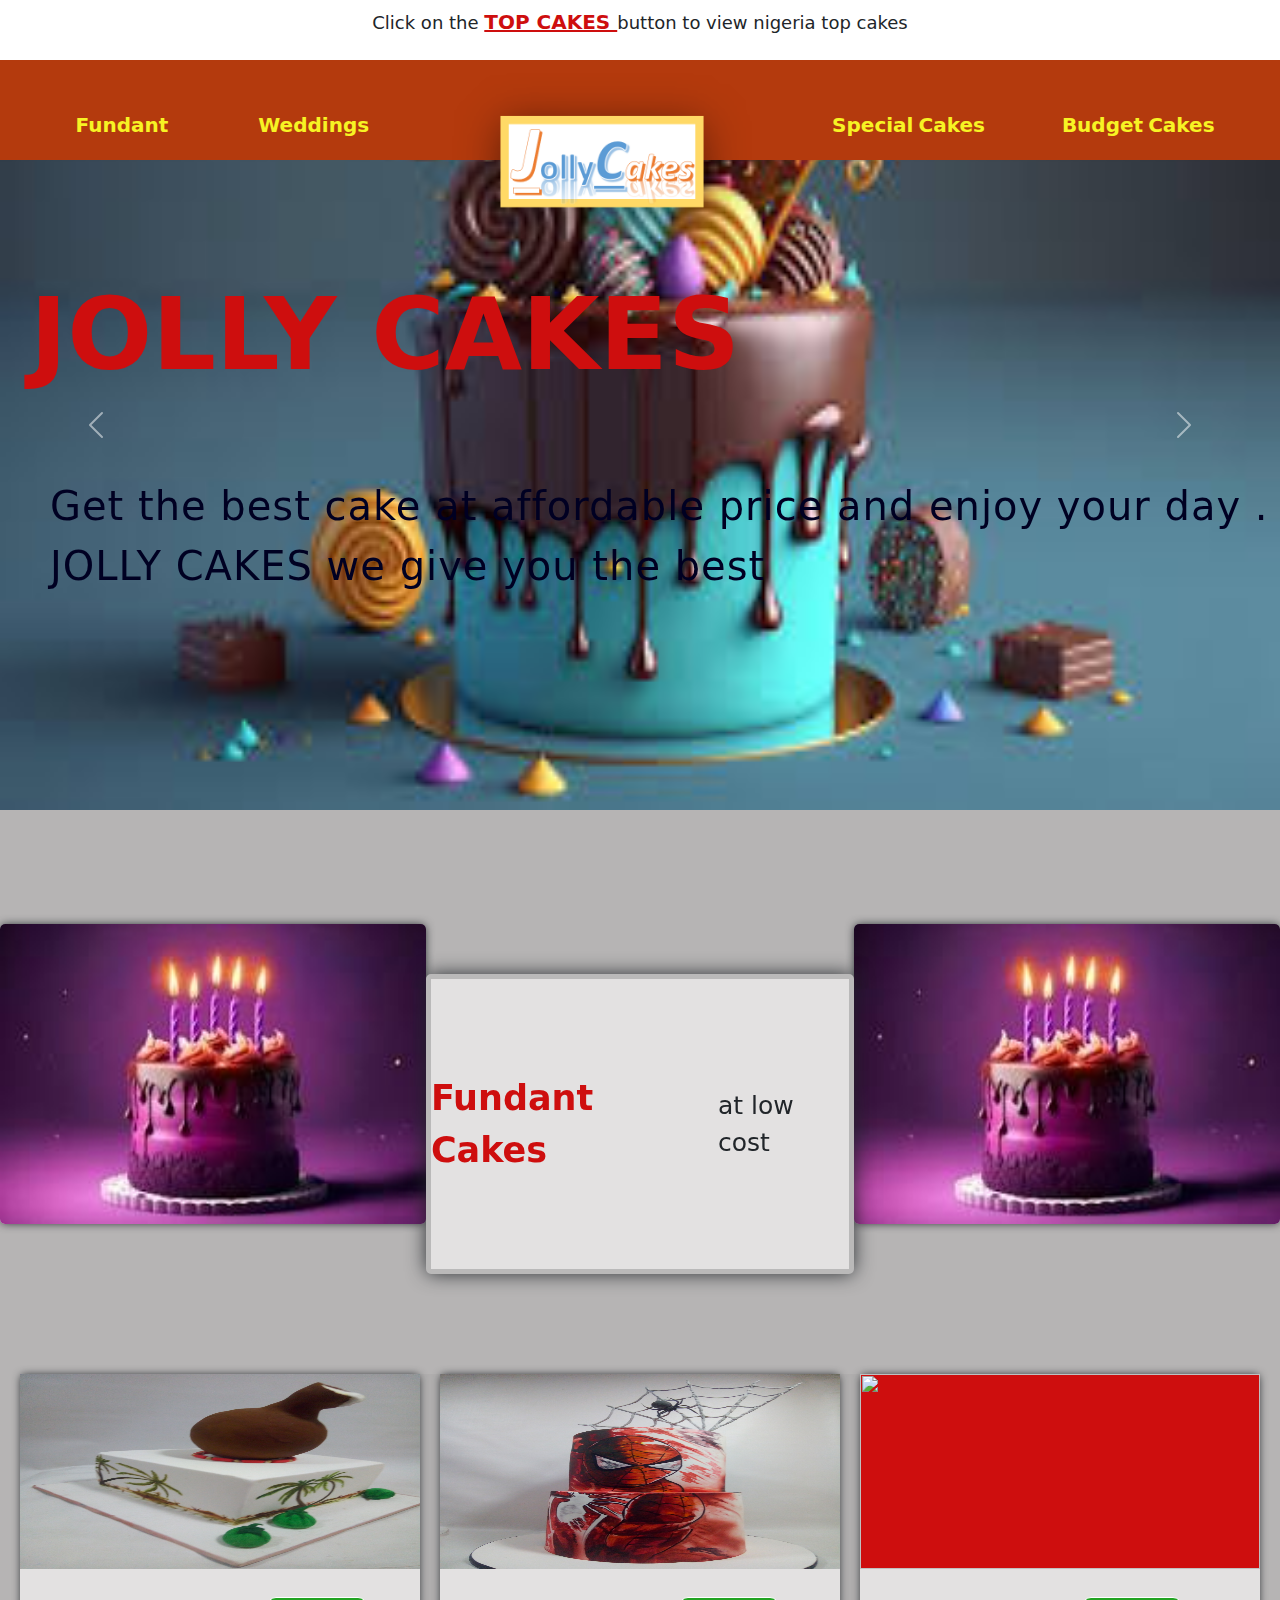
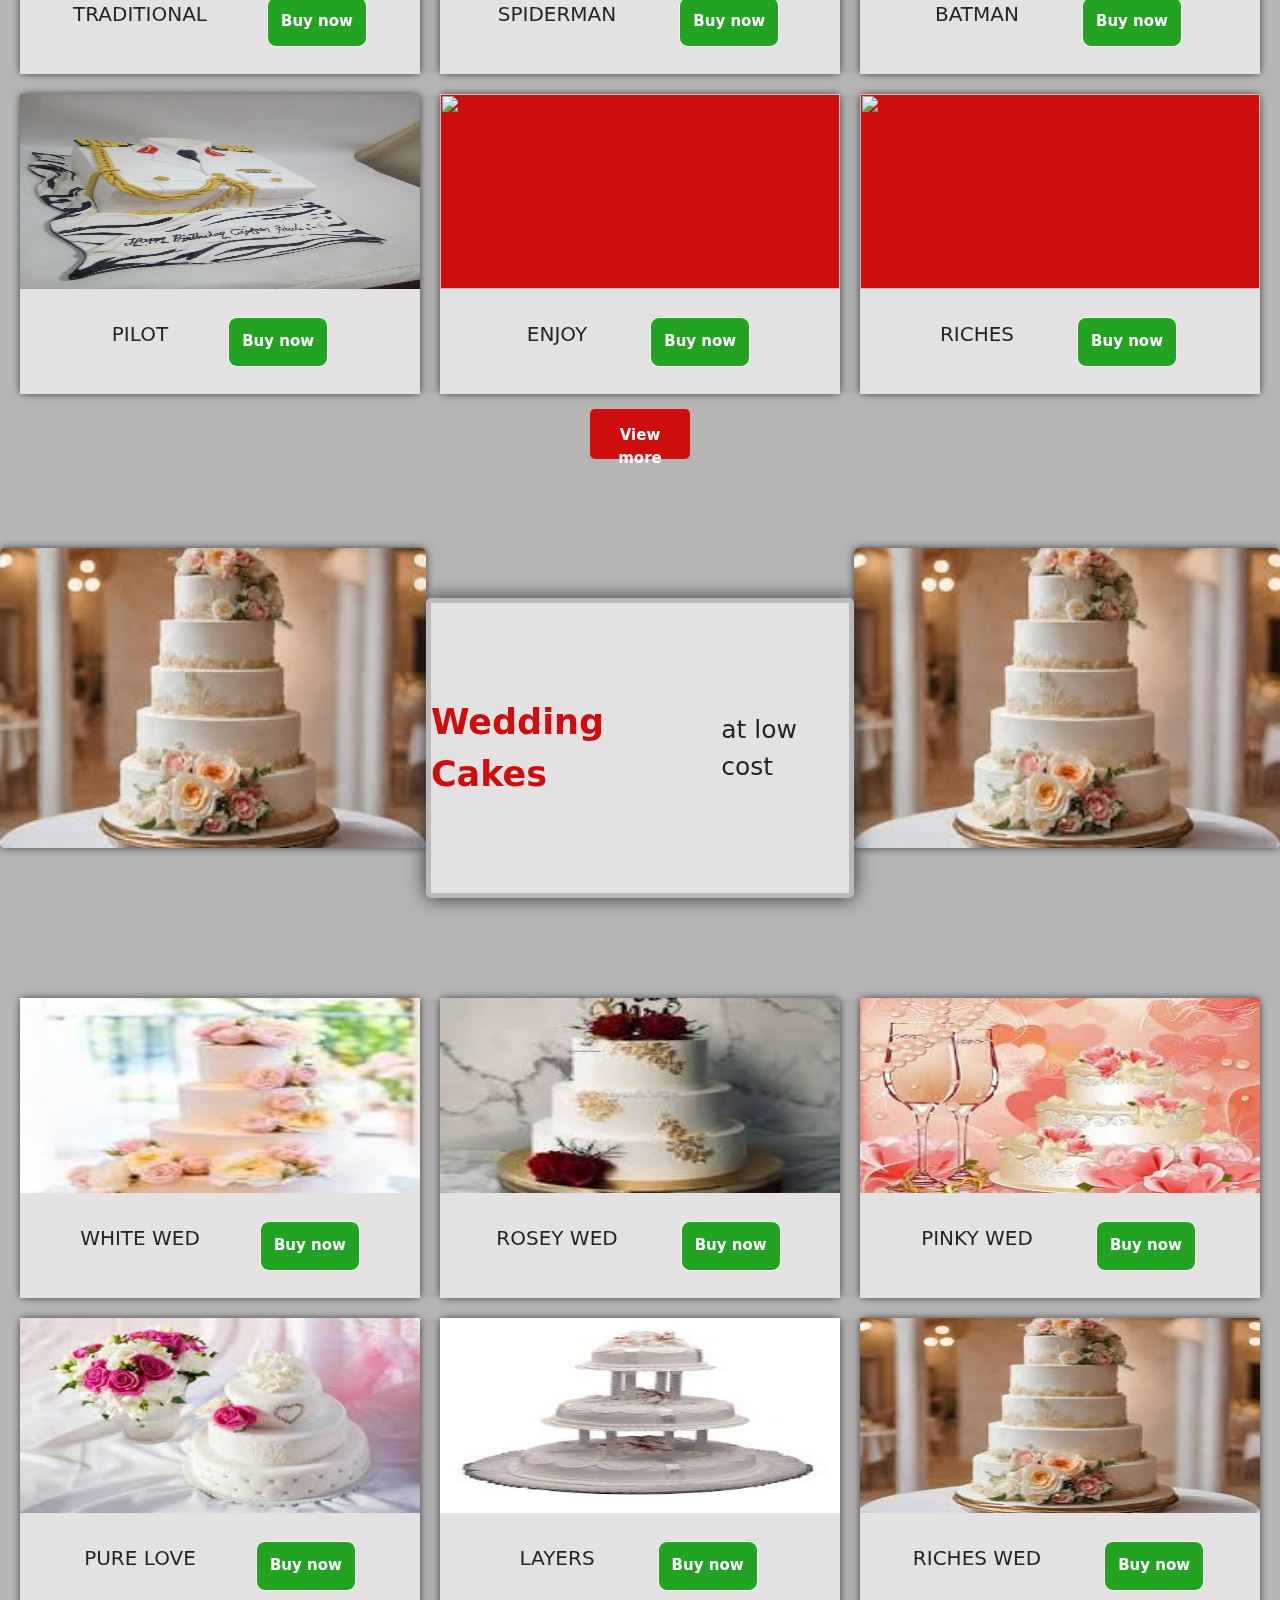
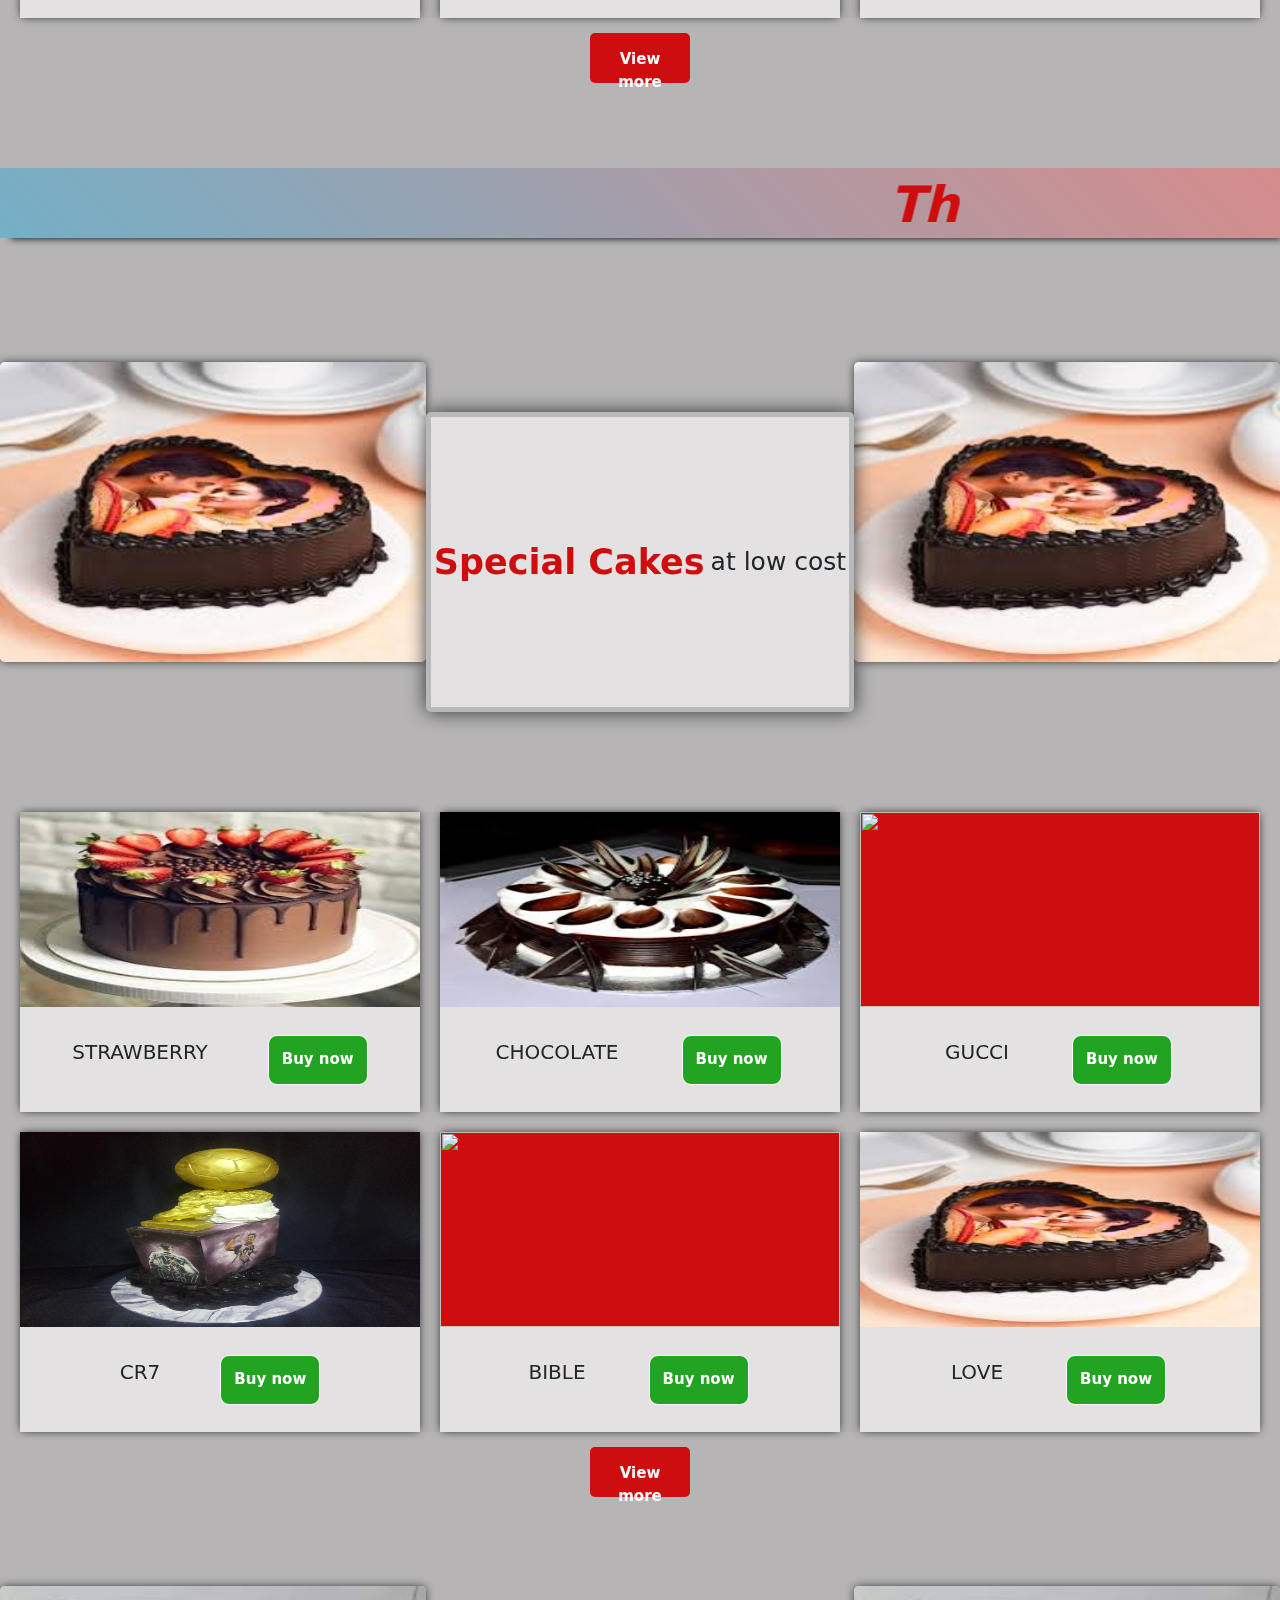
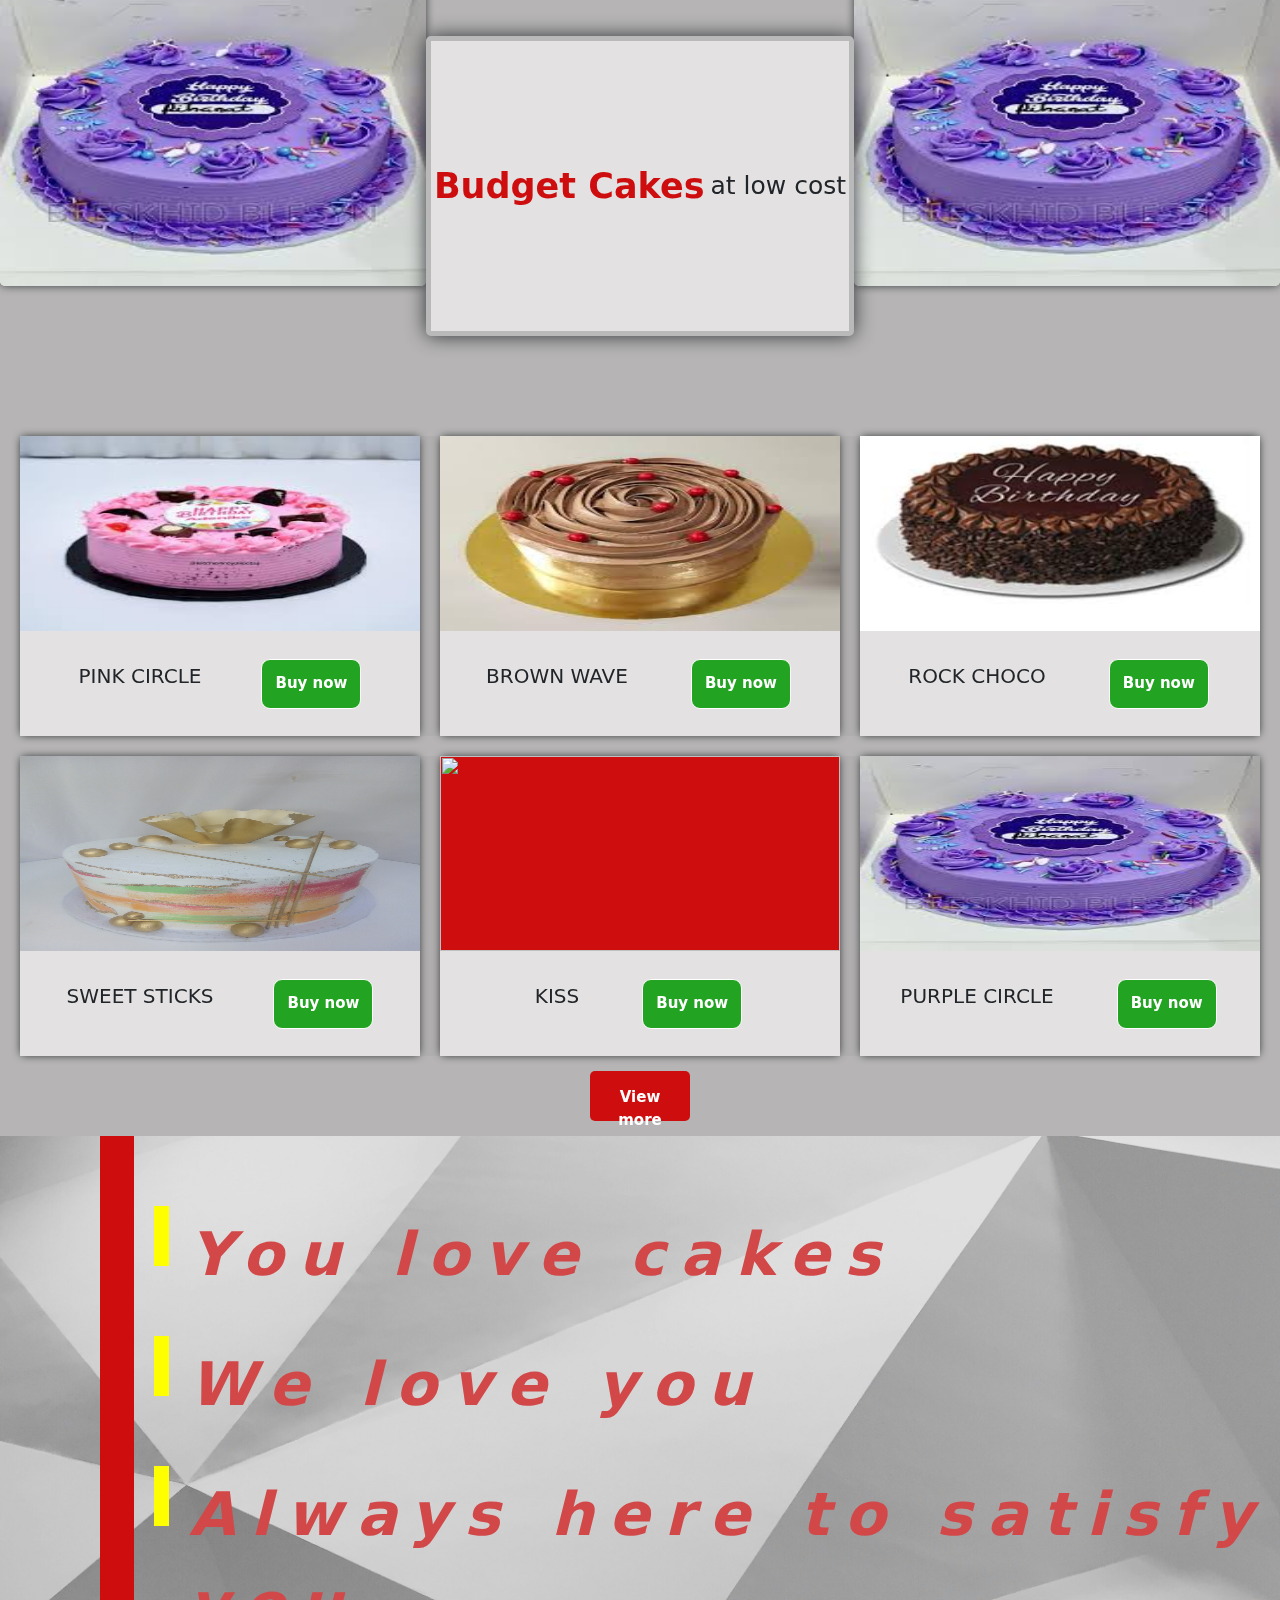
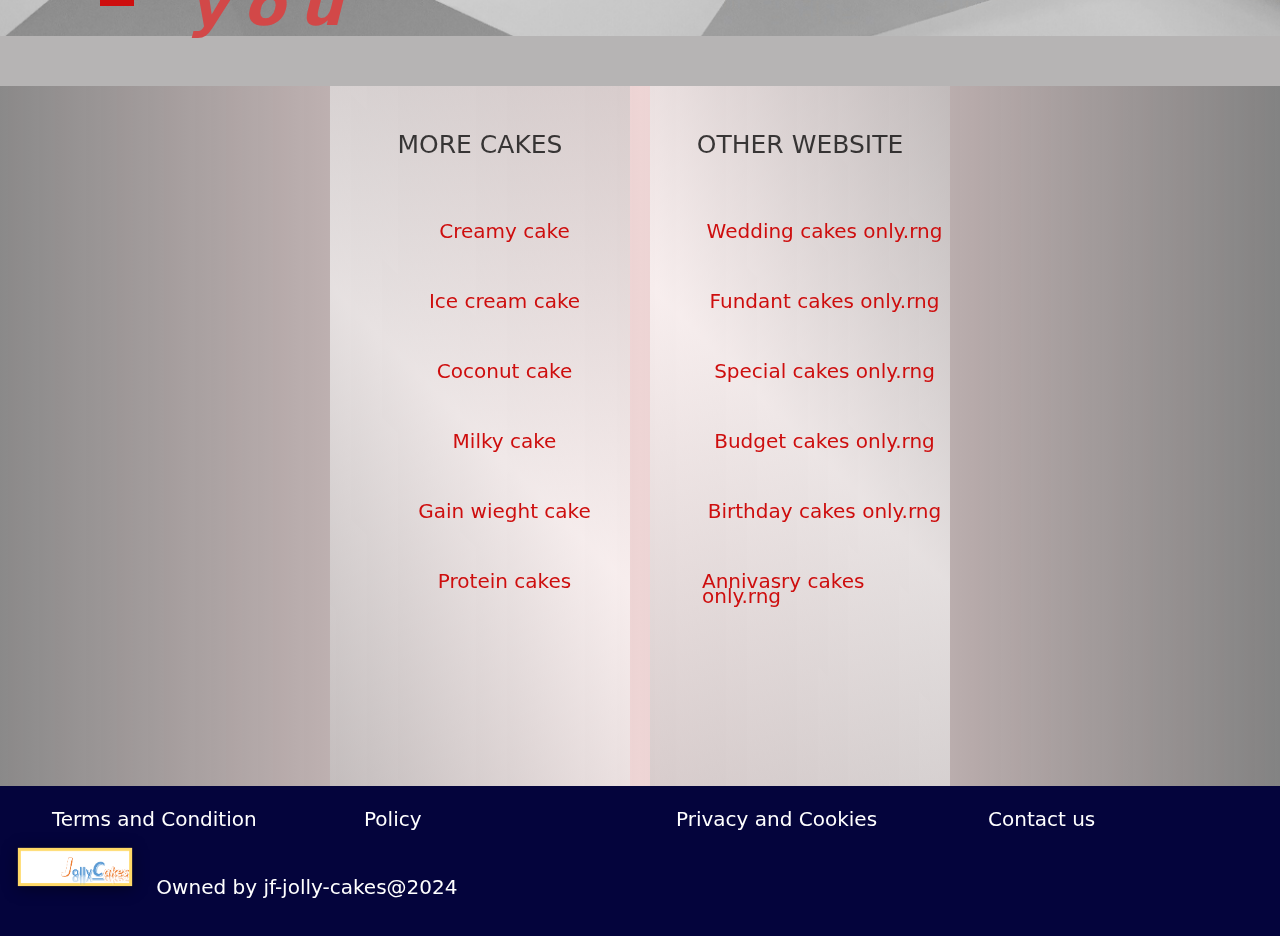
==== commit 580803ff: "add changes" ====
--- a/index.html
+++ b/index.html
@@ -4,9 +4,9 @@
 <head>
     <meta charset="UTF-8">
     <meta name="viewport" content="width=device-width, initial-scale=1.0">
-    <link rel="stylesheet" href="../css/bootstrap.css">
-    <link rel="stylesheet" href="../css/styles.css">
-    <script src="../js/bootstrap.bundle.js"></script>
+    <link rel="stylesheet" href="/css/bootstrap.css">
+    <link rel="stylesheet" href="/css/styles.css">
+    <script src="/js/bootstrap.bundle.js"></script>
     <title>CAKE</title>
 </head>
 
@@ -26,7 +26,7 @@
                     Weddings
                 </p>
             </a>
-            <li> <img src="../../img/Picture1.png" alt=""></li>
+            <li> <img src="img/Picture1.png" alt=""></li>
             <a href="#sd">
                 <p class="co">
                     Special <span>Cakes</span>
@@ -53,13 +53,19 @@
         <div id="carouselExampleAutoplaying" class="carousel slide" data-bs-ride="carousel">
             <div class="carousel-inner">
                 <div class="carousel-item active">
-                    <img src="../img/download wedd.jpg" class="d-block w-100" alt="...">
+                    <img src="img/download wedd.jpg" class="d-block w-100" alt=".">
                 </div>
                 <div class="carousel-item">
-                    <img src="../img/download (2).jpg" class="d-block w-100" alt="...">
+                    <img src="img/download (2).jpg" class="d-block w-100" alt=".">
                 </div>
                 <div class="carousel-item">
-                    <img src="../img/kids (2).jpg" class="d-block w-100" alt="...">
+                    <img src="img/kids (2).jpg" class="d-block w-100" alt=".">
+                </div>
+                <div class="carousel-item active">
+                    <img src="img/download (3).jpg" class="d-block w-100" alt=".">
+                </div>
+                <div class="carousel-item active">
+                    <img src="img/BUGETT.jpg" class="d-block w-100" alt=".">
                 </div>
                 <p id="jo">JOLLY CAKES </p>
                 <p id="joword">Get the best cake at affordable price and enjoy your day . JOLLY CAKES we give you the
@@ -71,7 +77,7 @@
                 <span class="carousel-control-prev-icon" aria-hidden="true"></span>
                 <span class="visually-hidden">Previous</span>
             </button>
-            
+
             <button class="carousel-control-next" type="button" data-bs-target="#carouselExampleAutoplaying"
                 data-bs-slide="next">
                 <span class="carousel-control-next-icon" aria-hidden="true"></span>
@@ -88,20 +94,20 @@
         <br id="fd">
         <main class="mnbox">
             <div class="picbox">
-                <img src="../../img/download (1).jpg" alt="" class="boxpic">
+                <img src="/img/download (1).jpg" alt="" class="boxpic">
             </div>
             <div class="textbox">
                 <span> Fundant Cakes </span>at low cost
             </div>
             <div class="picbox">
-                <img src="../img/download (1).jpg" alt="" class="boxpic">
+                <img src="img/download (1).jpg" alt="" class="boxpic">
             </div>
         </main>
         <main class="mnitbox">
             <div class="itdiv">
                 <div class="item">
                     <div class="imgbox">
-                        <img src="../img/calabach.jpg" alt="" class="imgpic">
+                        <img src="img/calabach.jpg" alt="" class="imgpic">
                     </div>
                     <div class="texbox">
                         <p>TRADITIONAL</p>
@@ -111,7 +117,7 @@
                 </div>
                 <div class="item">
                     <div class="imgbox">
-                        <img class="imgpic" src="../img/spider (2).jpg" alt="">
+                        <img class="imgpic" src="img/spider (2).jpg" alt="">
                     </div>
                     <div class="texbox">
                         <p>SPIDERMAN</p>
@@ -121,7 +127,7 @@
                 </div>
                 <div class="item">
                     <div class="imgbox">
-                        <img src="../img/batman.jpg" alt="" class="imgpic">
+                        <img src="img/batman.jpg" alt="" class="imgpic">
                     </div>
                     <div class="texbox">
                         <p>BATMAN</p>
@@ -133,7 +139,7 @@
             <div class="itdiv">
                 <div class="item">
                     <div class="imgbox">
-                        <img src="../img/pilot.jpg" alt="" class="imgpic">
+                        <img src="img/pilot.jpg" alt="" class="imgpic">
                     </div>
                     <div class="texbox">
                         <p>PILOT</p>
@@ -143,7 +149,7 @@
                 </div>
                 <div class="item">
                     <div class="imgbox">
-                        <img class="imgpic" src="../img/alchol.jpg" alt="">
+                        <img class="imgpic" src="img/alchol.jpg" alt="">
                     </div>
                     <div class="texbox">
                         <p>ENJOY</p>
@@ -153,7 +159,7 @@
                 </div>
                 <div class="item">
                     <div class="imgbox">
-                        <img src="../img/monry.jpg" alt="" class="imgpic">
+                        <img src="img/monry.jpg" alt="" class="imgpic">
                     </div>
                     <div class="texbox">
                         <p>RICHES</p>
@@ -169,20 +175,20 @@
         <br id="wd">
         <main class="mnbox">
             <div class="picbox">
-                <img src="../img/download wedd.jpg" alt="" class="boxpic">
+                <img src="img/download wedd.jpg" alt="" class="boxpic">
             </div>
             <div class="textbox">
                 <span> Wedding Cakes </span>at low cost
             </div>
             <div class="picbox">
-                <img src="../img/download wedd.jpg" alt="" class="boxpic">
+                <img src="img/download wedd.jpg" alt="" class="boxpic">
             </div>
         </main>
         <main class="mnitbox">
             <div class="itdiv">
                 <div class="item">
                     <div class="imgbox">
-                        <img src="../img/download wed.jpg" alt="" class="imgpic">
+                        <img src="img/download wed.jpg" alt="" class="imgpic">
                     </div>
                     <div class="texbox">
                         <p>WHITE WED</p>
@@ -192,7 +198,7 @@
                 </div>
                 <div class="item">
                     <div class="imgbox">
-                        <img class="imgpic" src="../img/download weddd.jpg" alt="">
+                        <img class="imgpic" src="img/download weddd.jpg" alt="">
                     </div>
                     <div class="texbox">
                         <p>ROSEY WED</p>
@@ -202,7 +208,7 @@
                 </div>
                 <div class="item">
                     <div class="imgbox">
-                        <img src="../img/wedd.jpg" alt="" class="imgpic">
+                        <img src="img/wedd.jpg" alt="" class="imgpic">
                     </div>
                     <div class="texbox">
                         <p>PINKY WED</p>
@@ -214,7 +220,7 @@
             <div class="itdiv">
                 <div class="item">
                     <div class="imgbox">
-                        <img src="../img/wed.jpg" alt="" class="imgpic">
+                        <img src="img/wed.jpg" alt="" class="imgpic">
                     </div>
                     <div class="texbox">
                         <p>PURE LOVE</p>
@@ -224,7 +230,7 @@
                 </div>
                 <div class="item">
                     <div class="imgbox">
-                        <img class="imgpic" src="../img/weedd.jpg" alt="">
+                        <img class="imgpic" src="img/weedd.jpg" alt="">
                     </div>
                     <div class="texbox">
                         <p>LAYERS</p>
@@ -234,7 +240,7 @@
                 </div>
                 <div class="item">
                     <div class="imgbox">
-                        <img src="../img/download wedd.jpg" alt="" class="imgpic">
+                        <img src="img/download wedd.jpg" alt="" class="imgpic">
                     </div>
                     <div class="texbox">
                         <p>RICHES WED</p>
@@ -254,20 +260,20 @@
         <br id="sd">
         <main class="mnbox">
             <div class="picbox">
-                <img src="../img/spcial 4.jpg" alt="" class="boxpic">
+                <img src="img/spcial 4.jpg" alt="" class="boxpic">
             </div>
             <div class="textbox">
                 <span> Special Cakes </span>at low cost
             </div>
             <div class="picbox">
-                <img src="../img/spcial 4.jpg" alt="" class="boxpic">
+                <img src="img/spcial 4.jpg" alt="" class="boxpic">
             </div>
         </main>
         <main class="mnitbox">
             <div class="itdiv">
                 <div class="item">
                     <div class="imgbox">
-                        <img src="../img/special 2.jpg" alt="" class="imgpic">
+                        <img src="img/special 2.jpg" alt="" class="imgpic">
                     </div>
                     <div class="texbox">
                         <p>STRAWBERRY</p>
@@ -277,7 +283,7 @@
                 </div>
                 <div class="item">
                     <div class="imgbox">
-                        <img class="imgpic" src="../img/specai5.jpg" alt="">
+                        <img class="imgpic" src="img/specai5.jpg" alt="">
                     </div>
                     <div class="texbox">
                         <p>CHOCOLATE</p>
@@ -287,7 +293,7 @@
                 </div>
                 <div class="item">
                     <div class="imgbox">
-                        <img src="../img/cap shoirt (1).jpg" alt="" class="imgpic">
+                        <img src="img/cap shoirt (1).jpg" alt="" class="imgpic">
                     </div>
                     <div class="texbox">
                         <p>GUCCI</p>
@@ -299,7 +305,7 @@
             <div class="itdiv">
                 <div class="item">
                     <div class="imgbox">
-                        <img src="../img/fottball (2).jpg" alt="" class="imgpic">
+                        <img src="img/fottball (2).jpg" alt="" class="imgpic">
                     </div>
                     <div class="texbox">
                         <p>CR7</p>
@@ -309,7 +315,7 @@
                 </div>
                 <div class="item">
                     <div class="imgbox">
-                        <img class="imgpic" src="../img/bible (2).jpg" alt="">
+                        <img class="imgpic" src="img/bible (2).jpg" alt="">
                     </div>
                     <div class="texbox">
                         <p>BIBLE</p>
@@ -319,7 +325,7 @@
                 </div>
                 <div class="item">
                     <div class="imgbox">
-                        <img src="../img/spcial 4.jpg" alt="" class="imgpic">
+                        <img src="img/spcial 4.jpg" alt="" class="imgpic">
                     </div>
                     <div class="texbox">
                         <p>LOVE</p>
@@ -335,20 +341,20 @@
         <br id="bg">
         <main class="mnbox">
             <div class="picbox">
-                <img src="../img/buget1.jpg" alt="" class="boxpic">
+                <img src="img/buget1.jpg" alt="" class="boxpic">
             </div>
             <div class="textbox">
                 <span> Budget Cakes </span>at low cost
             </div>
             <div class="picbox">
-                <img src="../img/buget1.jpg" alt="" class="boxpic">
+                <img src="img/buget1.jpg" alt="" class="boxpic">
             </div>
         </main>
         <main class="mnitbox">
             <div class="itdiv">
                 <div class="item">
                     <div class="imgbox">
-                        <img src="../img/buget 2.jpg" alt="" class="imgpic">
+                        <img src="img/buget 2.jpg" alt="" class="imgpic">
                     </div>
                     <div class="texbox">
                         <p>PINK CIRCLE</p>
@@ -358,7 +364,7 @@
                 </div>
                 <div class="item">
                     <div class="imgbox">
-                        <img class="imgpic" src="../img/budget3.jpg" alt="">
+                        <img class="imgpic" src="img/budget3.jpg" alt="">
                     </div>
                     <div class="texbox">
                         <p>BROWN WAVE</p>
@@ -368,7 +374,7 @@
                 </div>
                 <div class="item">
                     <div class="imgbox">
-                        <img src="../img/budget 4.jpg" alt="" class="imgpic">
+                        <img src="img/budget 4.jpg" alt="" class="imgpic">
                     </div>
                     <div class="texbox">
                         <p>ROCK CHOCO</p>
@@ -380,7 +386,7 @@
             <div class="itdiv">
                 <div class="item">
                     <div class="imgbox">
-                        <img src="../img/BUGET.jpg" alt="" class="imgpic">
+                        <img src="img/BUGET.jpg" alt="" class="imgpic">
                     </div>
                     <div class="texbox">
                         <p>SWEET STICKS</p>
@@ -390,7 +396,7 @@
                 </div>
                 <div class="item">
                     <div class="imgbox">
-                        <img class="imgpic" src="../img/BUGETT.jpg" alt="">
+                        <img class="imgpic" src="img/BUGETT.jpg" alt="">
                     </div>
                     <div class="texbox">
                         <p>KISS</p>
@@ -400,7 +406,7 @@
                 </div>
                 <div class="item">
                     <div class="imgbox">
-                        <img src="../img/buget1.jpg" alt="" class="imgpic">
+                        <img src="img/buget1.jpg" alt="" class="imgpic">
                     </div>
                     <div class="texbox">
                         <p>PURPLE CIRCLE</p>
@@ -462,7 +468,7 @@
                 <li>Privacy and Cookies</li>
                 <li>Contact us</li>
             </ul>
-            <p><img id="imglg" src="../img/cakes logo.png" alt=""> Owned by jf-jolly-cakes@2024</p>
+            <p><img id="imglg" src="img/cakes logo.png" alt=""> Owned by jf-jolly-cakes@2024</p>
         </footer>
     </section>
 </body>
--- a/css/styles.css
+++ b/css/styles.css
@@ -9,6 +9,10 @@
 
 }
 
+body {
+    background-color: #d8d8d8ea;
+}
+
 li {
     list-style: none;
     padding: 3px;
@@ -36,28 +40,6 @@
     width: inherit;
 }
 
-#jo {
-    padding-top: 260px;
-    padding-left: 30px;
-    z-index: 2;
-    color: #ce0e0e;
-    font-size: 100px;
-    font-weight: 700;
-
-
-}
-
-#joword {
-    padding-top: 50px;
-    padding-left: 50px;
-    z-index: 2;
-    letter-spacing: 1px;
-    font-size: 40px;
-    margin-top: 10px;
-    color: #002;
-}
-
-
 @media only screen and (max-width:364px) {
 
     audio {
@@ -137,7 +119,7 @@
         padding-left: 30px;
         z-index: 2;
         color: #ce0e0e;
-        font-size: 100px;
+        font-size: 60px;
         font-weight: 700;
 
 
@@ -148,7 +130,7 @@
         padding-left: 50px;
         z-index: 2;
         letter-spacing: 1px;
-        font-size: 40px;
+        font-size: 30px;
         margin-top: 10px;
         color: #002;
     }
@@ -453,7 +435,7 @@
     .ls ul {
         padding-left: 20px;
         letter-spacing: 5px;
-        font-size: 30px;
+        font-size: 20px;
         font-style: italic;
         font-weight: 600;
         color: #d24848;
@@ -491,8 +473,8 @@
     }
 
     .ul2 {
-
-        margin-top: 80px;
+        line-height: 15px;
+        margin-top: 90px;
         font-size: 15px;
         font-weight: 600px;
         color: #ce0e0e;
@@ -503,7 +485,7 @@
         justify-content: center;
         padding-top: 6px;
         border: none;
-        margin-top: -40px;
+        margin-top: -30px;
     }
 
     .ul2 li:hover {
@@ -526,7 +508,7 @@
     #ul3 li {
         color: #fff;
         margin-top: 15px;
-        font-size: 15px;
+        font-size: 10px;
         font-weight: 600px;
         border: none;
         height: 0px;
@@ -553,6 +535,8 @@
         min-height: 100vh;
         background-color: #050505;
     }
+
+    /* CUBE STYLING */
 
     .cube {
         position: relative;
@@ -783,6 +767,27 @@
     img {
         margin-top: -50px;
         width: 60px;
+    }
+
+    #jo {
+        padding-top: 260px;
+        padding-left: 30px;
+        z-index: 2;
+        color: #ce0e0e;
+        font-size: 60px;
+        font-weight: 700;
+
+
+    }
+
+    #joword {
+        padding-top: 50px;
+        padding-left: 50px;
+        z-index: 2;
+        letter-spacing: 1px;
+        font-size: 30px;
+        margin-top: 10px;
+        color: #002;
     }
 
     #butt1 {
@@ -1085,7 +1090,7 @@
     .ls ul {
         padding-left: 20px;
         letter-spacing: 5px;
-        font-size: 30px;
+        font-size: 25px;
         font-style: italic;
         font-weight: 600;
         color: #d24848;
@@ -1123,7 +1128,7 @@
     }
 
     .ul2 {
-
+        line-height: 15px;
         margin-top: 80px;
         font-size: 15px;
         font-weight: 600px;
@@ -1135,7 +1140,7 @@
         justify-content: center;
         padding-top: 6px;
         border: none;
-        margin-top: -40px;
+        margin-top: -30px;
     }
 
     .ul2 li:hover {
@@ -1158,7 +1163,7 @@
     #ul3 li {
         color: #fff;
         margin-top: 15px;
-        font-size: 15px;
+        font-size: 10px;
         font-weight: 600px;
         border: none;
         height: 0px;
@@ -1420,6 +1425,27 @@
     img {
         margin-top: -50px;
         width: 170px;
+    }
+
+    #jo {
+        padding-top: 260px;
+        padding-left: 30px;
+        z-index: 2;
+        color: #ce0e0e;
+        font-size: 100px;
+        font-weight: 700;
+
+
+    }
+
+    #joword {
+        padding-top: 50px;
+        padding-left: 50px;
+        z-index: 2;
+        letter-spacing: 1px;
+        font-size: 40px;
+        margin-top: 10px;
+        color: #002;
     }
 
     #butt1 {
@@ -1768,11 +1794,12 @@
     }
 
     .ul2 li {
+        line-height: 15px;
         display: flex;
         justify-content: center;
         padding-top: 6px;
         border: none;
-        margin-top: -40px;
+        margin-top: -30px;
     }
 
     .ul2 li:hover {
@@ -2036,6 +2063,27 @@
     img {
         margin-top: -40px;
         width: 300px;
+    }
+
+    #jo {
+        padding-top: 260px;
+        padding-left: 30px;
+        z-index: 2;
+        color: #ce0e0e;
+        font-size: 100px;
+        font-weight: 700;
+
+
+    }
+
+    #joword {
+        padding-top: 50px;
+        padding-left: 50px;
+        z-index: 2;
+        letter-spacing: 1px;
+        font-size: 40px;
+        margin-top: 10px;
+        color: #002;
     }
 
     #butt1 {
@@ -2354,6 +2402,7 @@
     }
 
     .ls ul {
+        padding-top: -30px;
         padding-left: 20px;
         letter-spacing: 15px;
         font-size: 60px;
@@ -2363,7 +2412,6 @@
     }
 
     ul li {
-        padding-left: 20px;
         border-left: 15px solid yellow;
         width: 100%;
         height: 60px;
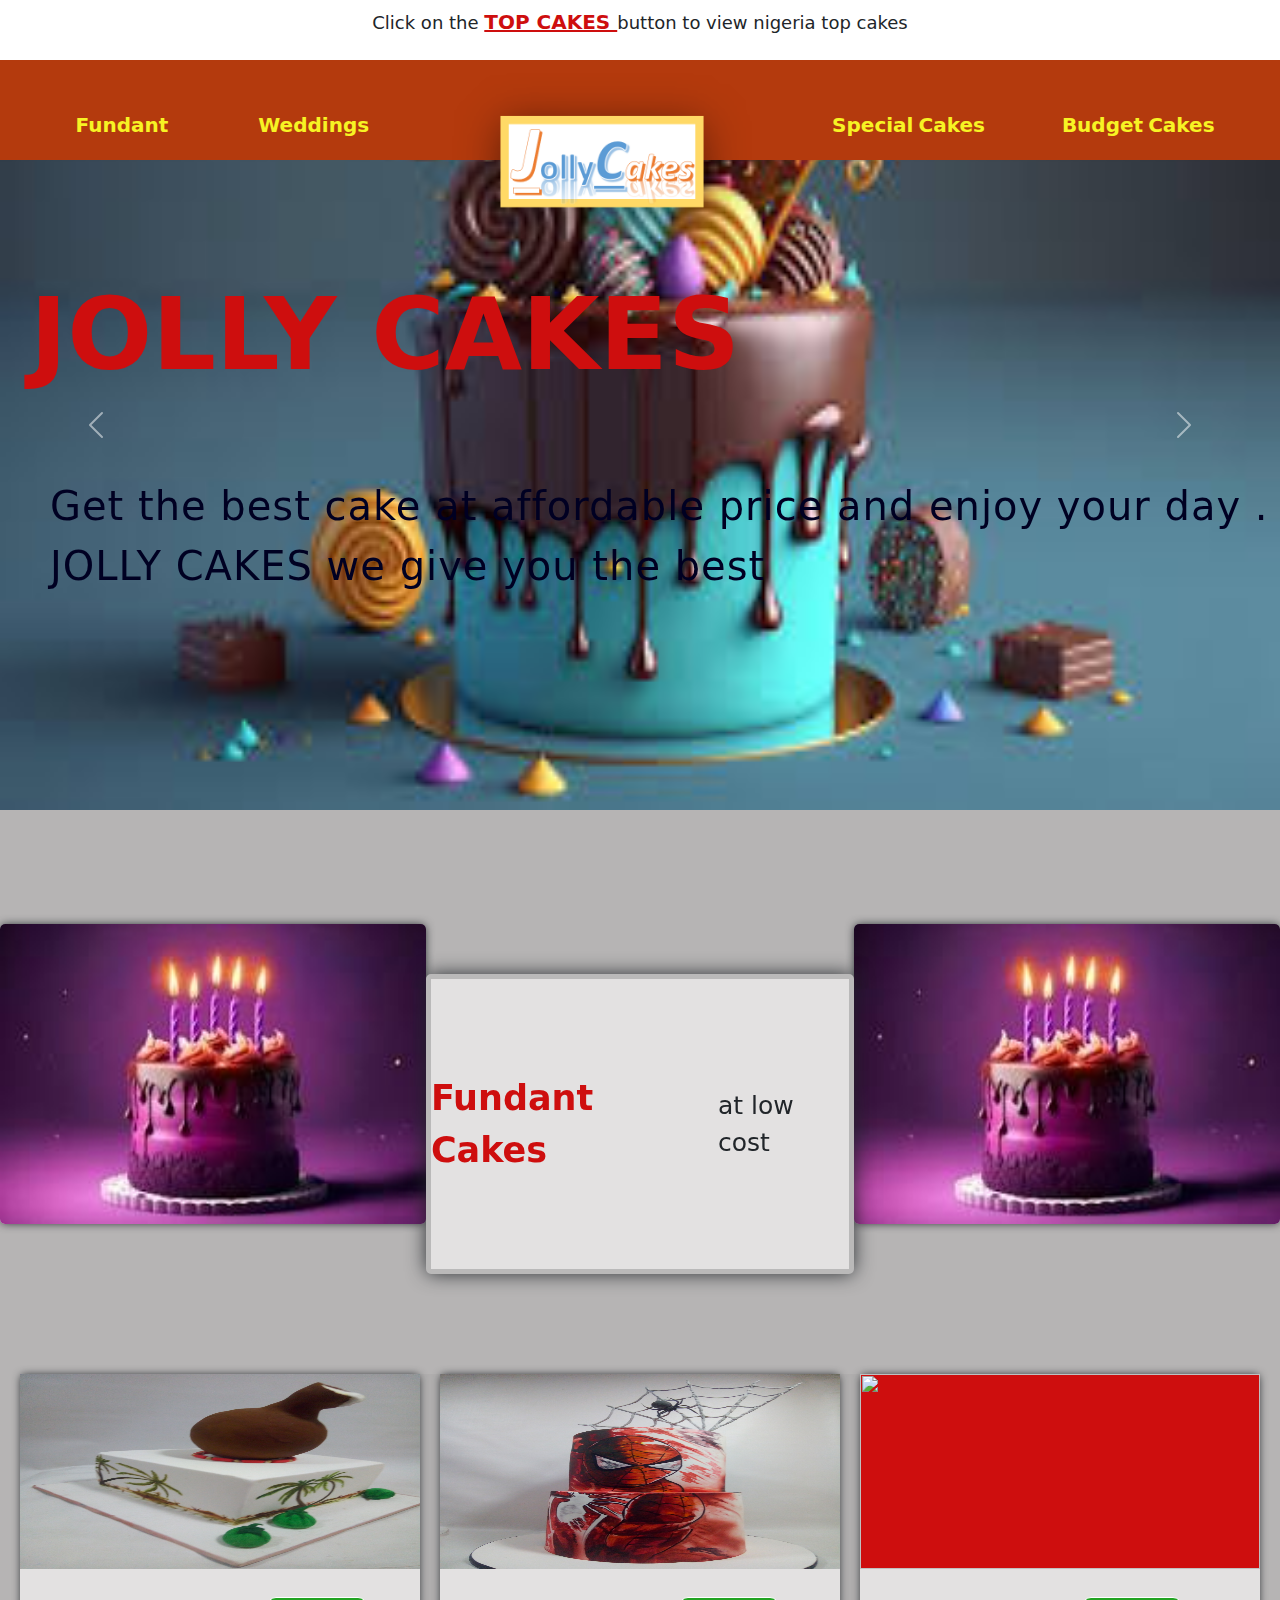
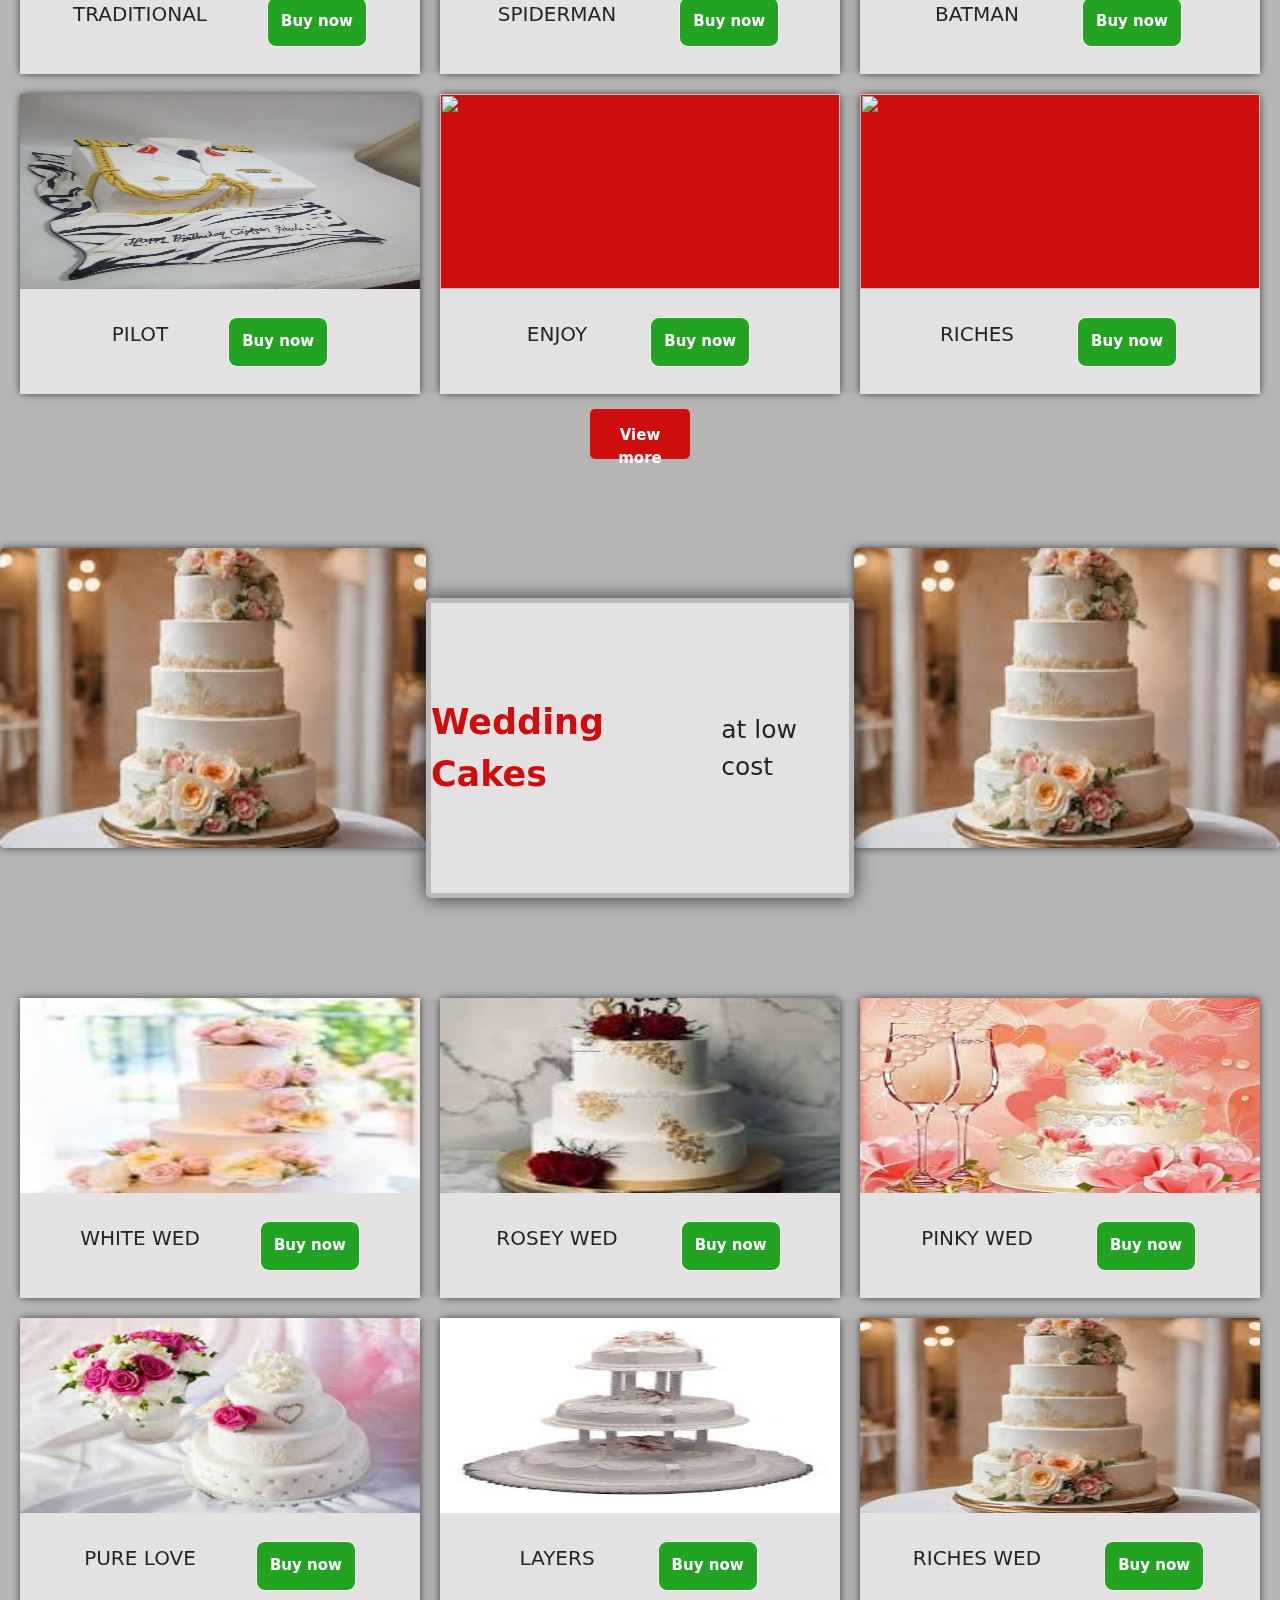
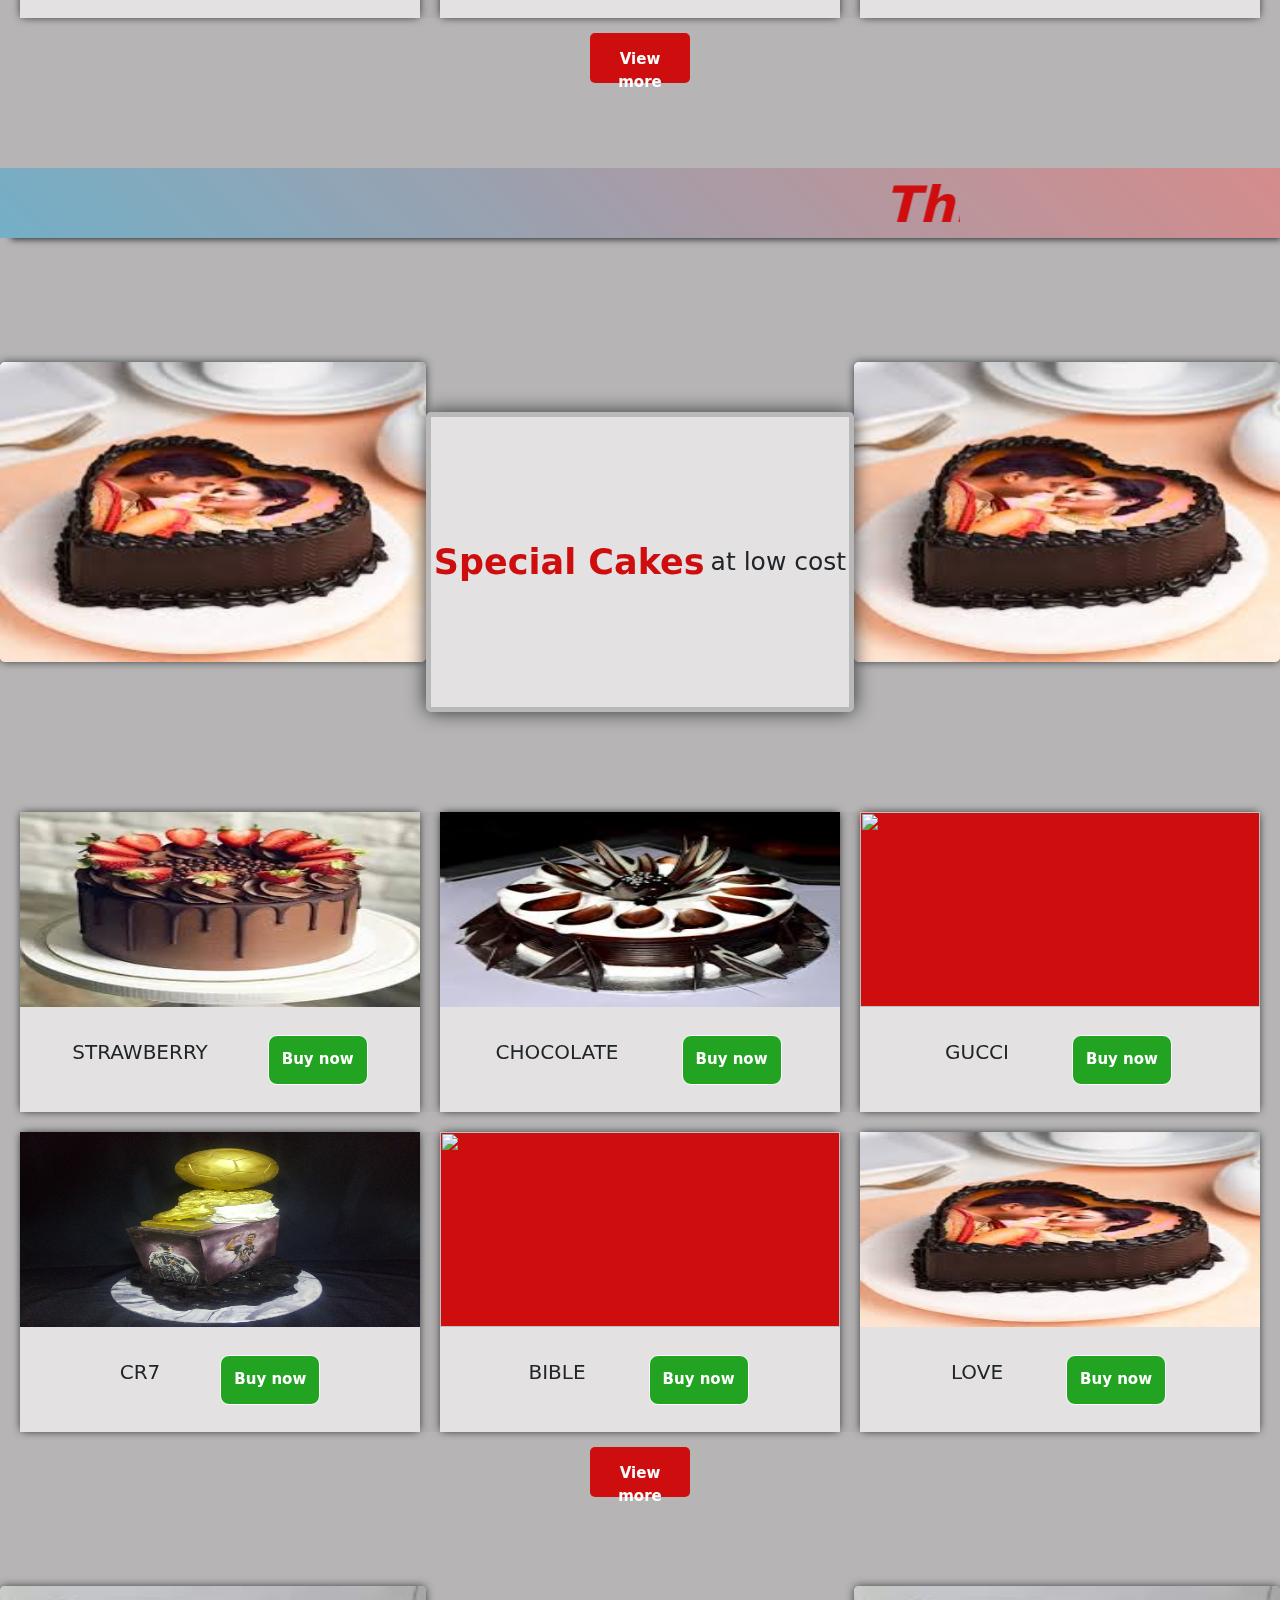
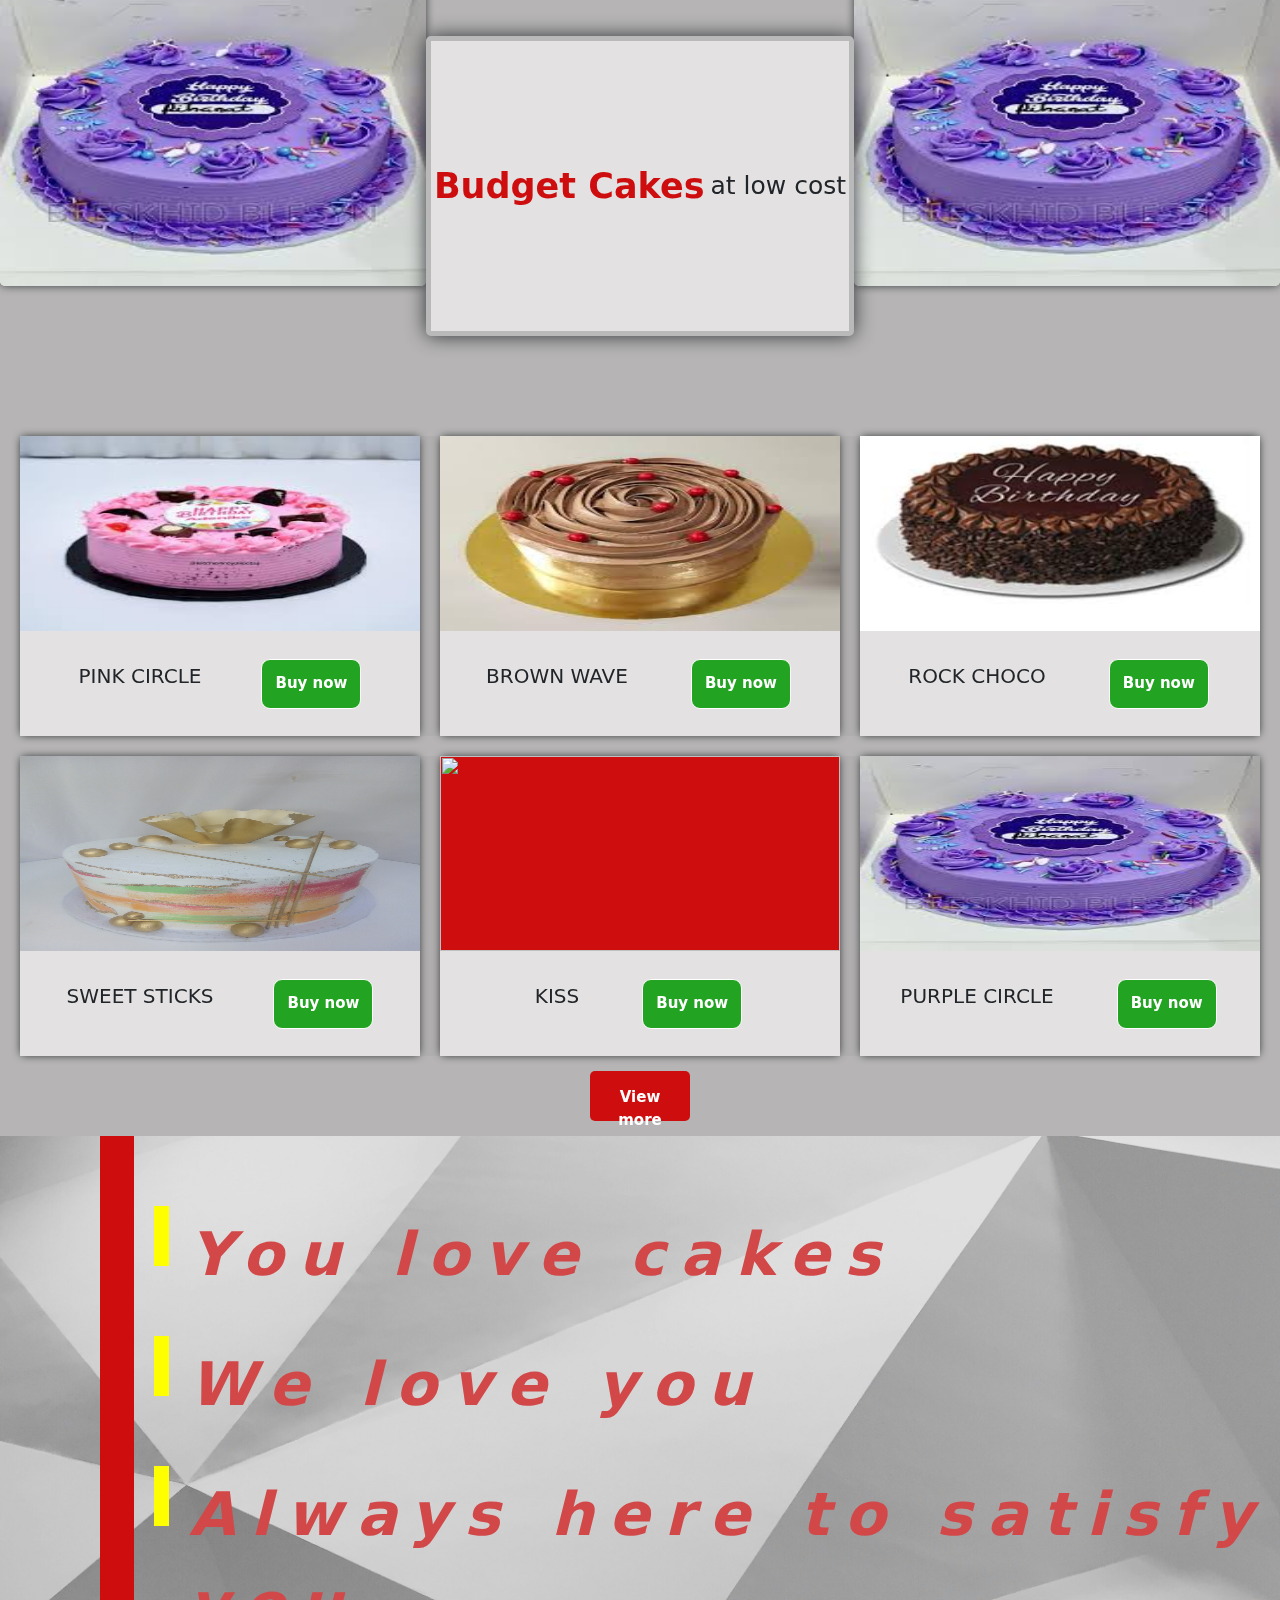
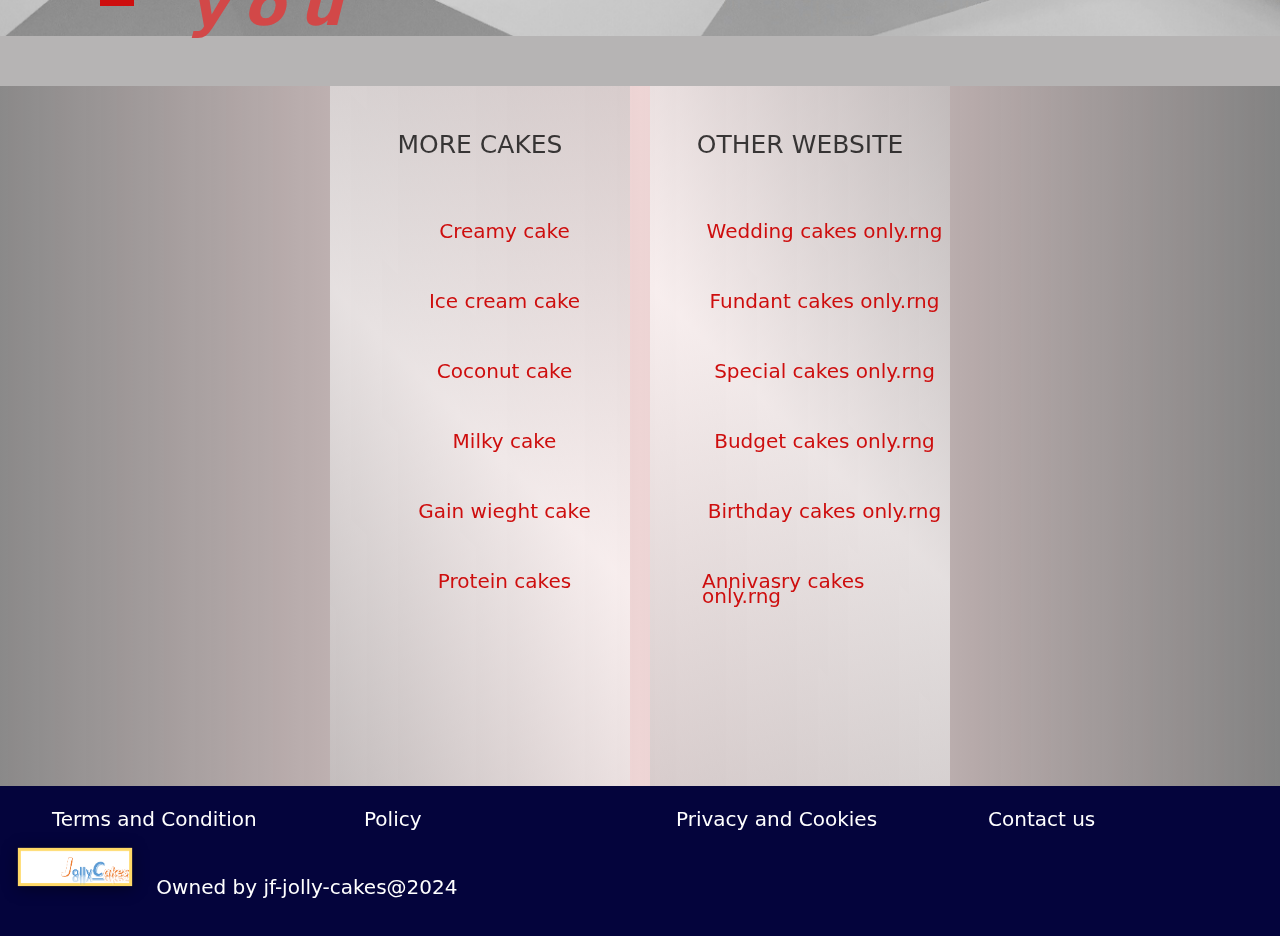
==== commit 047450ed: "add changes" ====
--- a/index.html
+++ b/index.html
@@ -4,9 +4,9 @@
 <head>
     <meta charset="UTF-8">
     <meta name="viewport" content="width=device-width, initial-scale=1.0">
-    <link rel="stylesheet" href="/css/bootstrap.css">
-    <link rel="stylesheet" href="/css/styles.css">
-    <script src="/js/bootstrap.bundle.js"></script>
+    <link rel="stylesheet" href="css/bootstrap.css">
+    <link rel="stylesheet" href="css/styles.css">
+    <script src="js/bootstrap.bundle.js"></script>
     <title>CAKE</title>
 </head>
 
--- a/css/styles.css
+++ b/css/styles.css
@@ -40,7 +40,7 @@
     width: inherit;
 }
 
-@media only screen and (max-width:364px) {
+@media only screen and (min-width:300px) {
 
     audio {
         color: #000000c0;
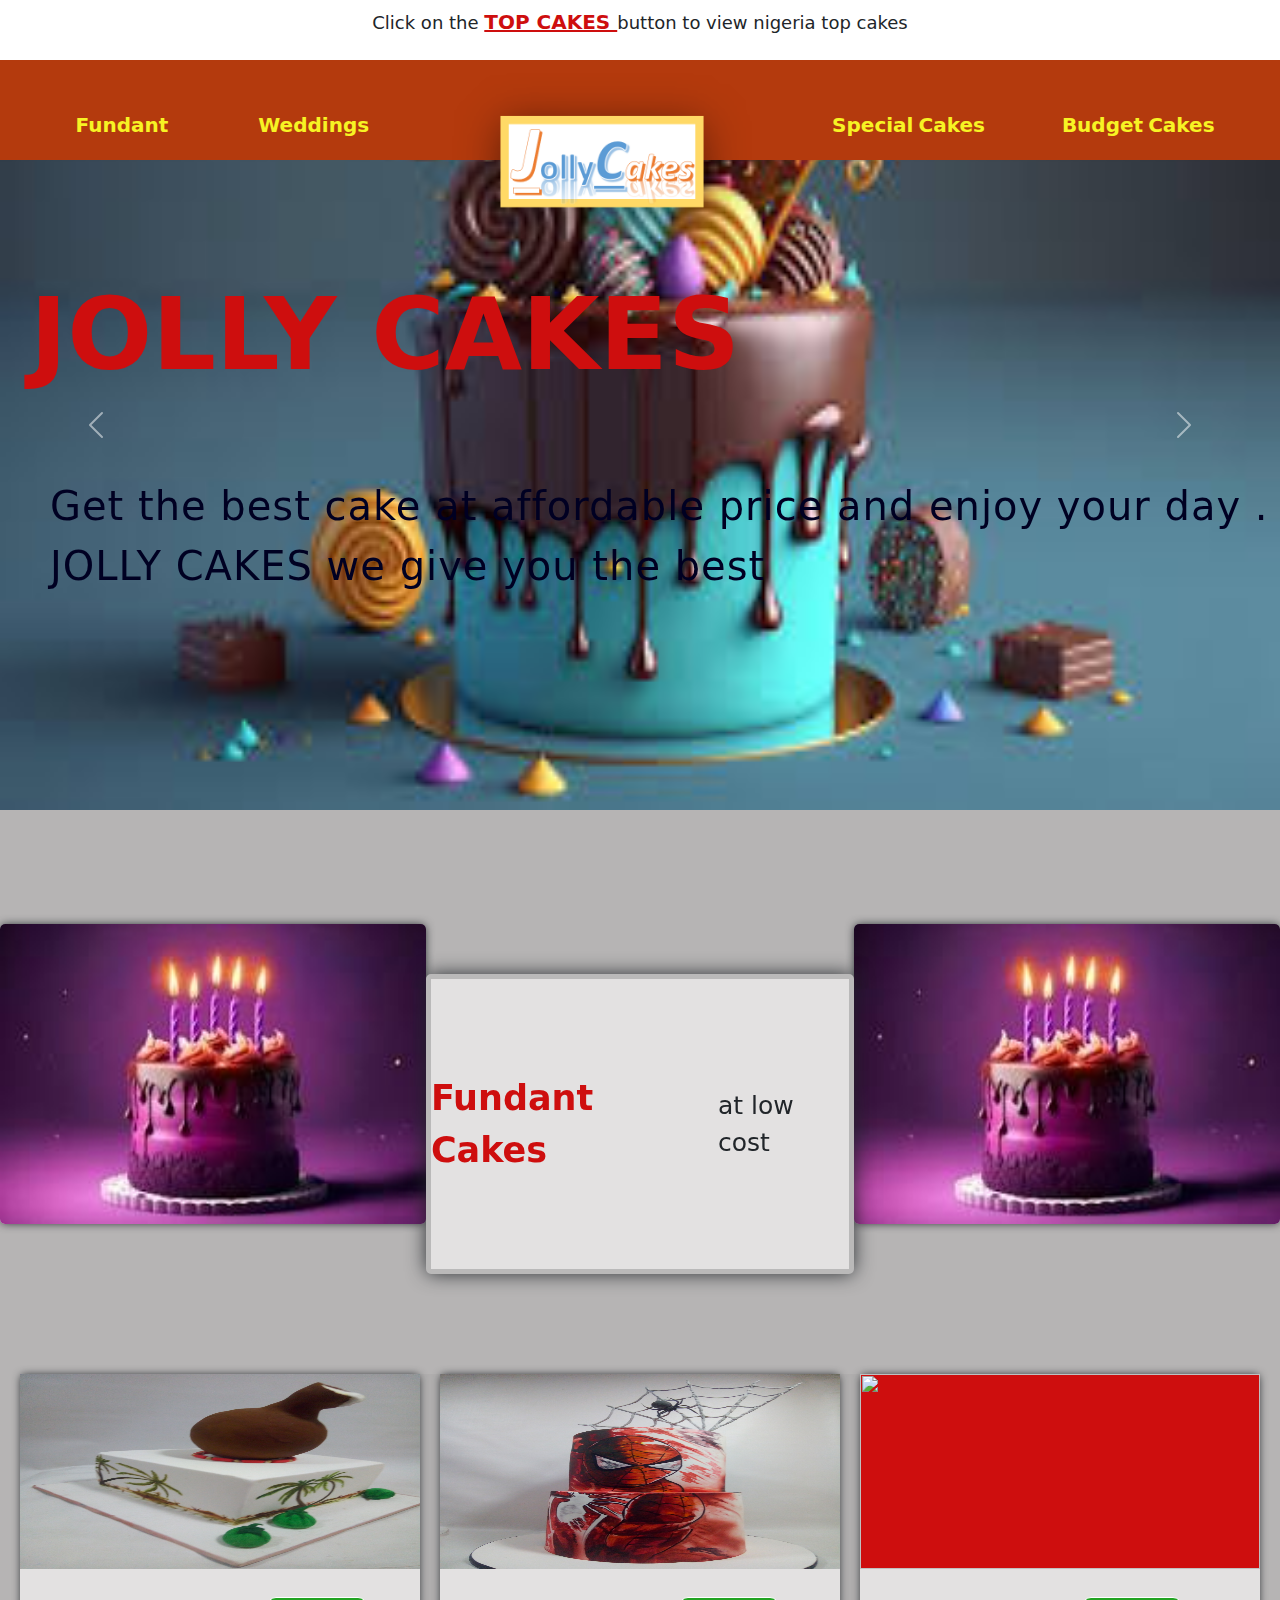
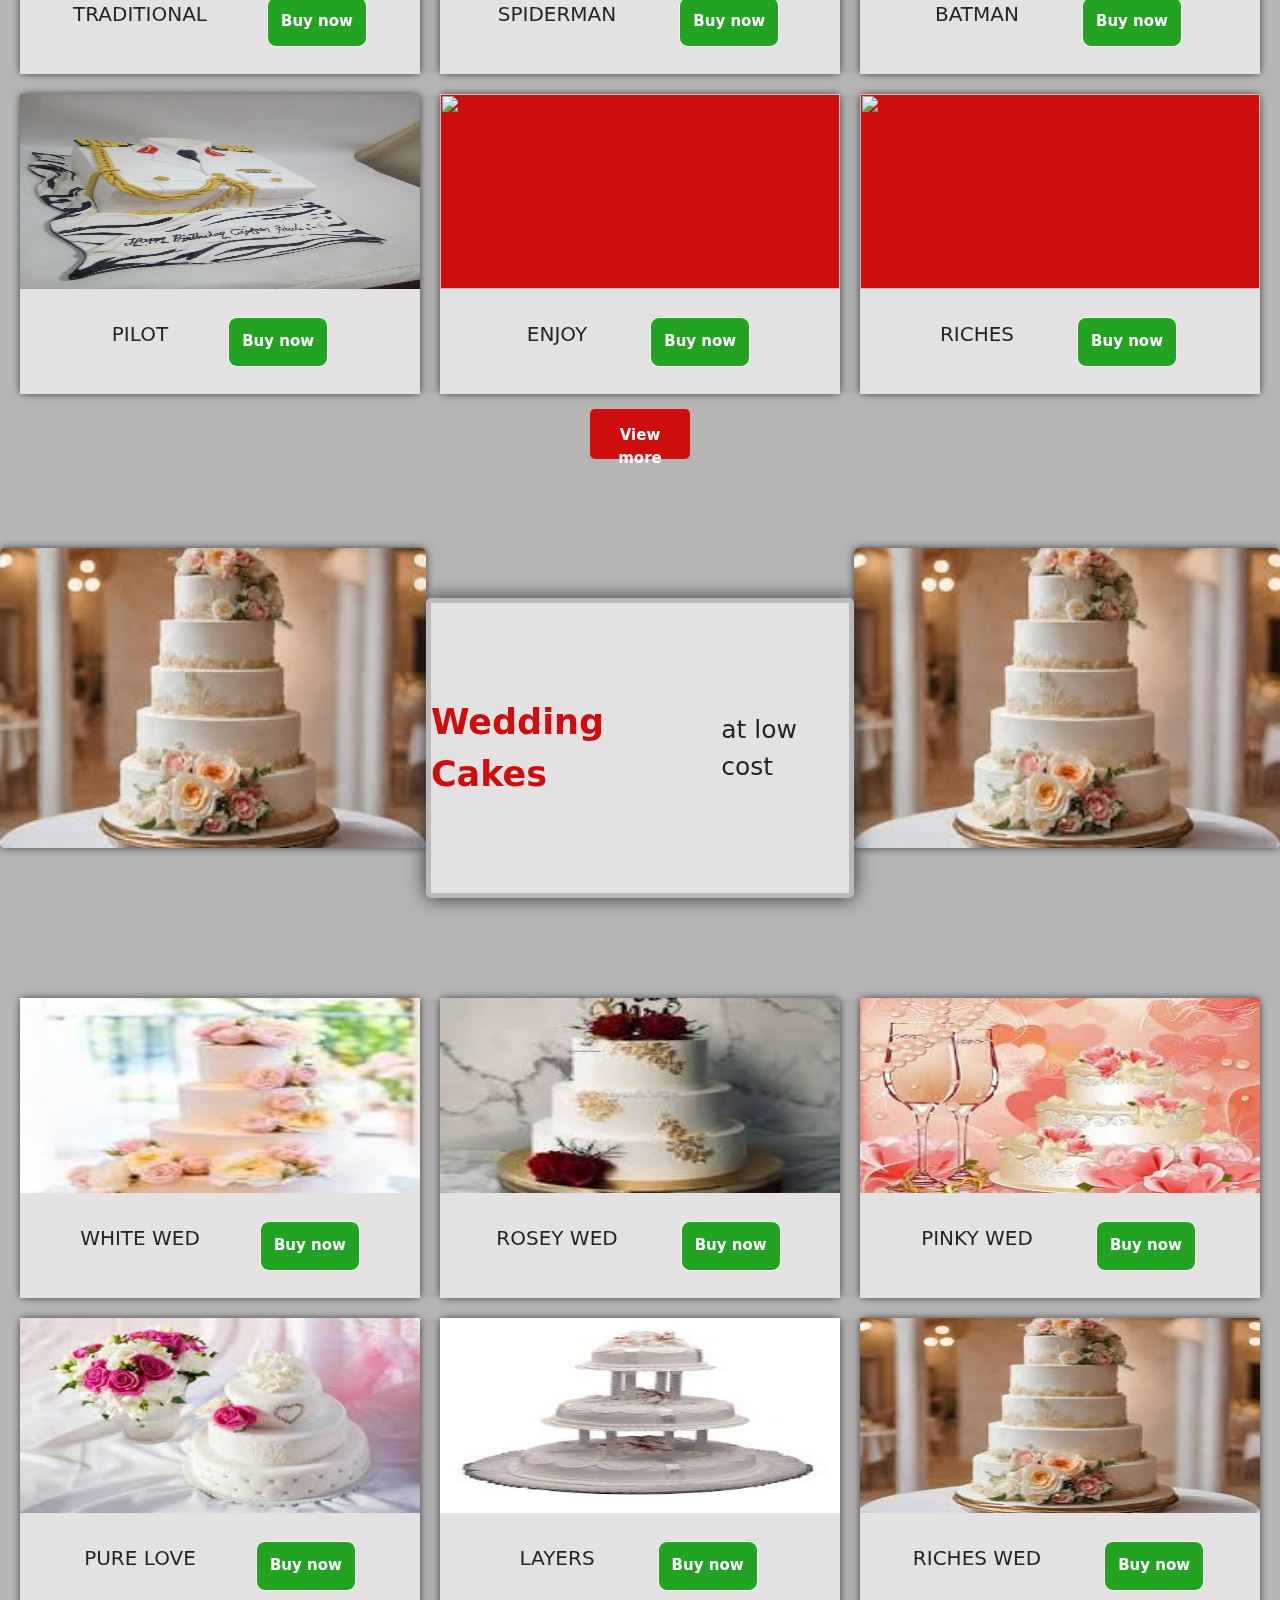
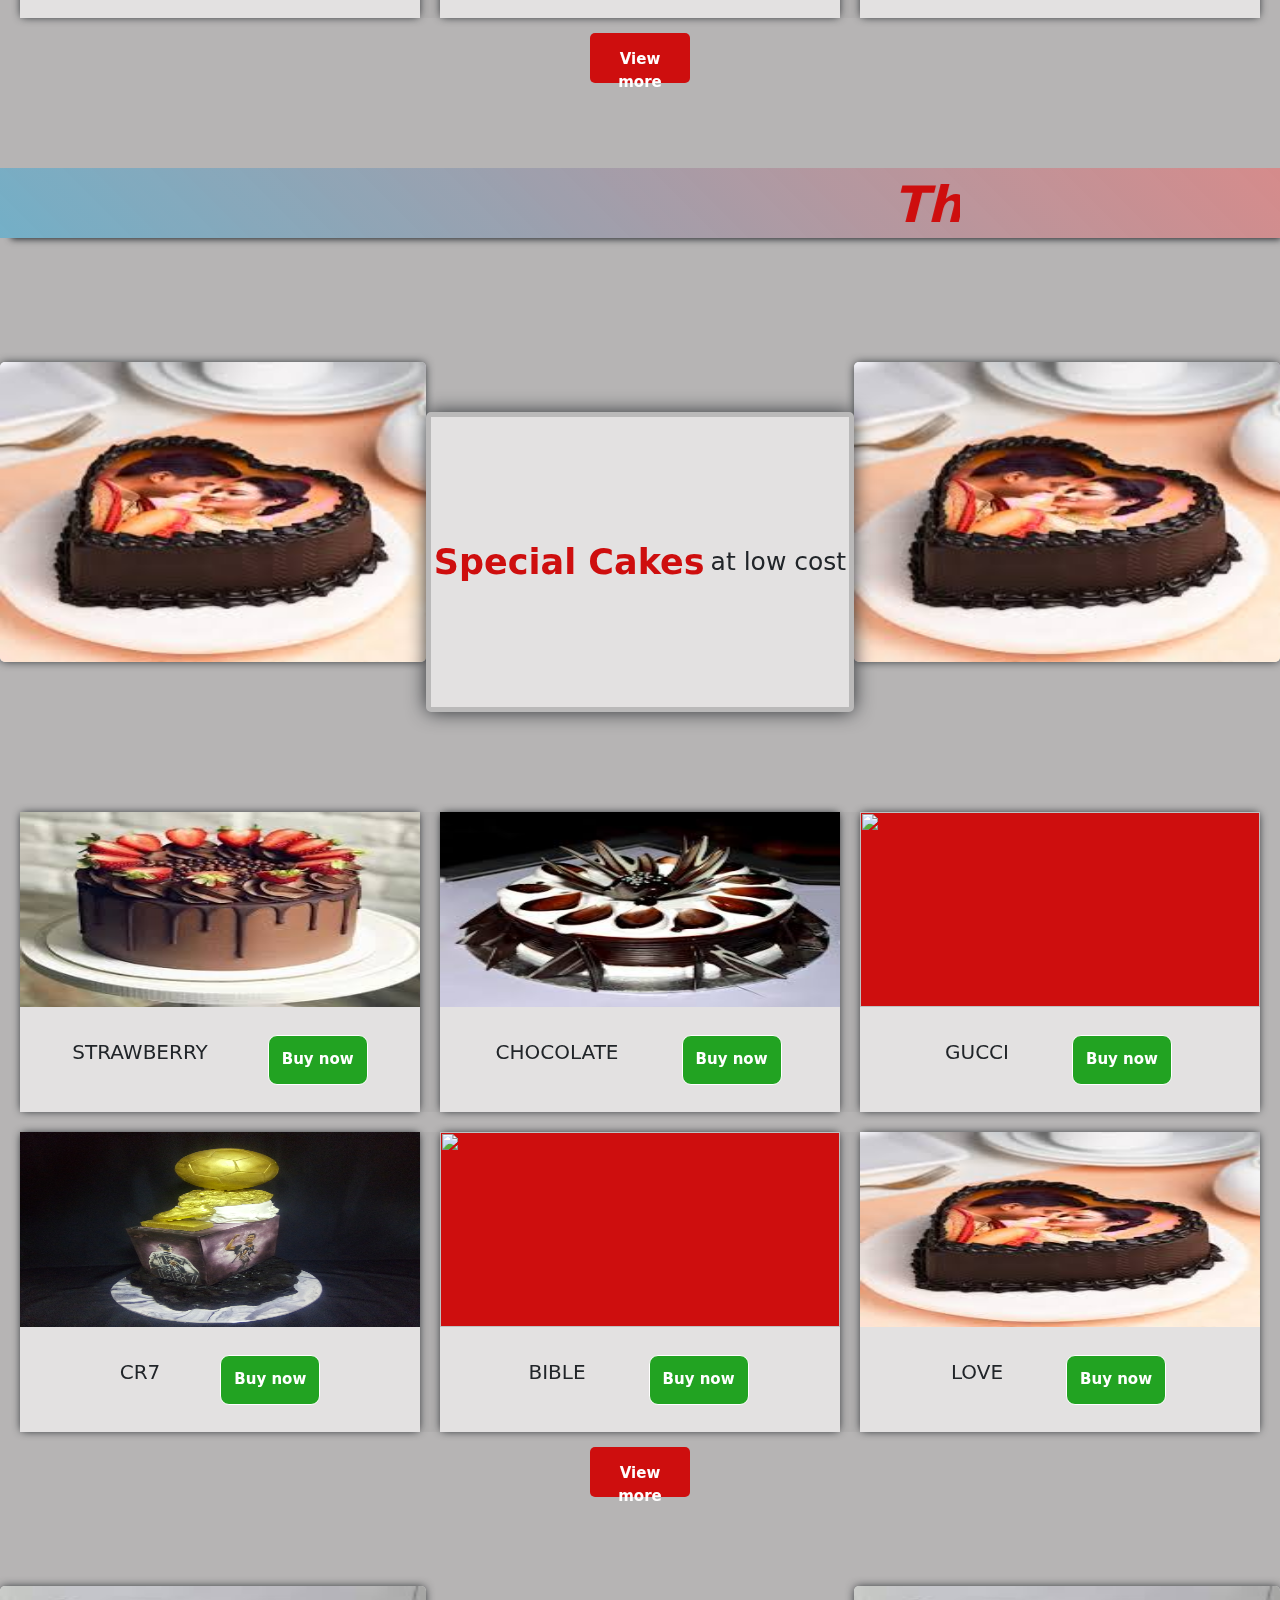
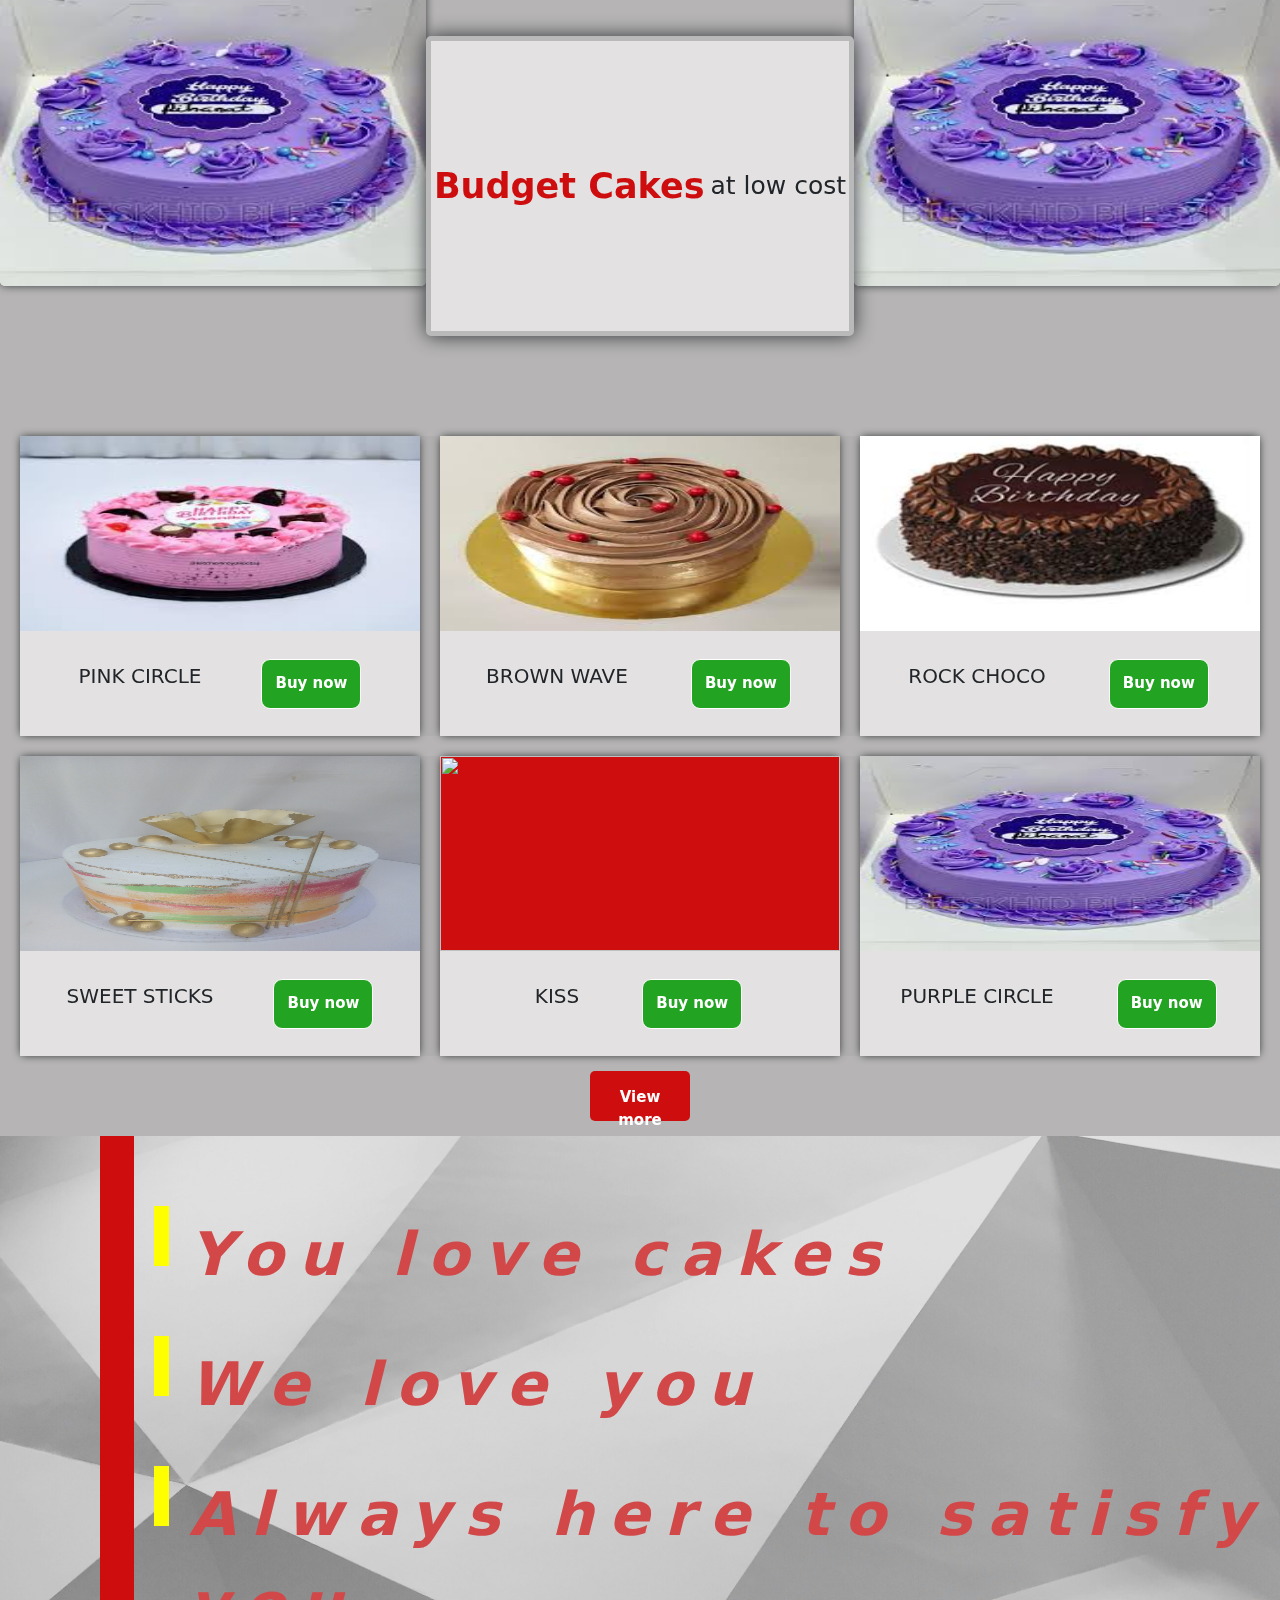
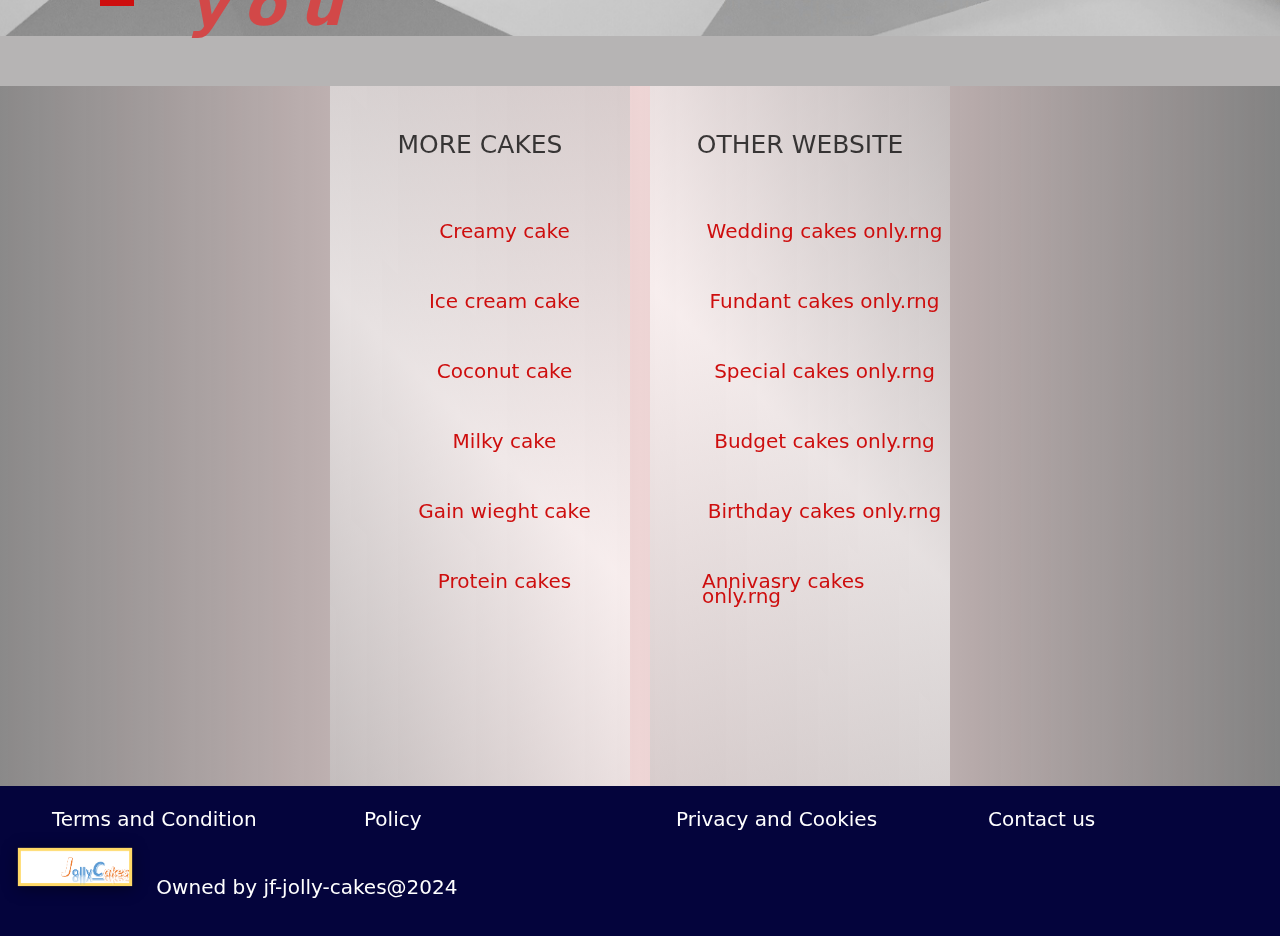
==== commit 9e73f6e0: "add changes" ====
--- a/index.html
+++ b/index.html
@@ -94,7 +94,7 @@
         <br id="fd">
         <main class="mnbox">
             <div class="picbox">
-                <img src="/img/download (1).jpg" alt="" class="boxpic">
+                <img src="img/download (1).jpg" alt="" class="boxpic">
             </div>
             <div class="textbox">
                 <span> Fundant Cakes </span>at low cost
